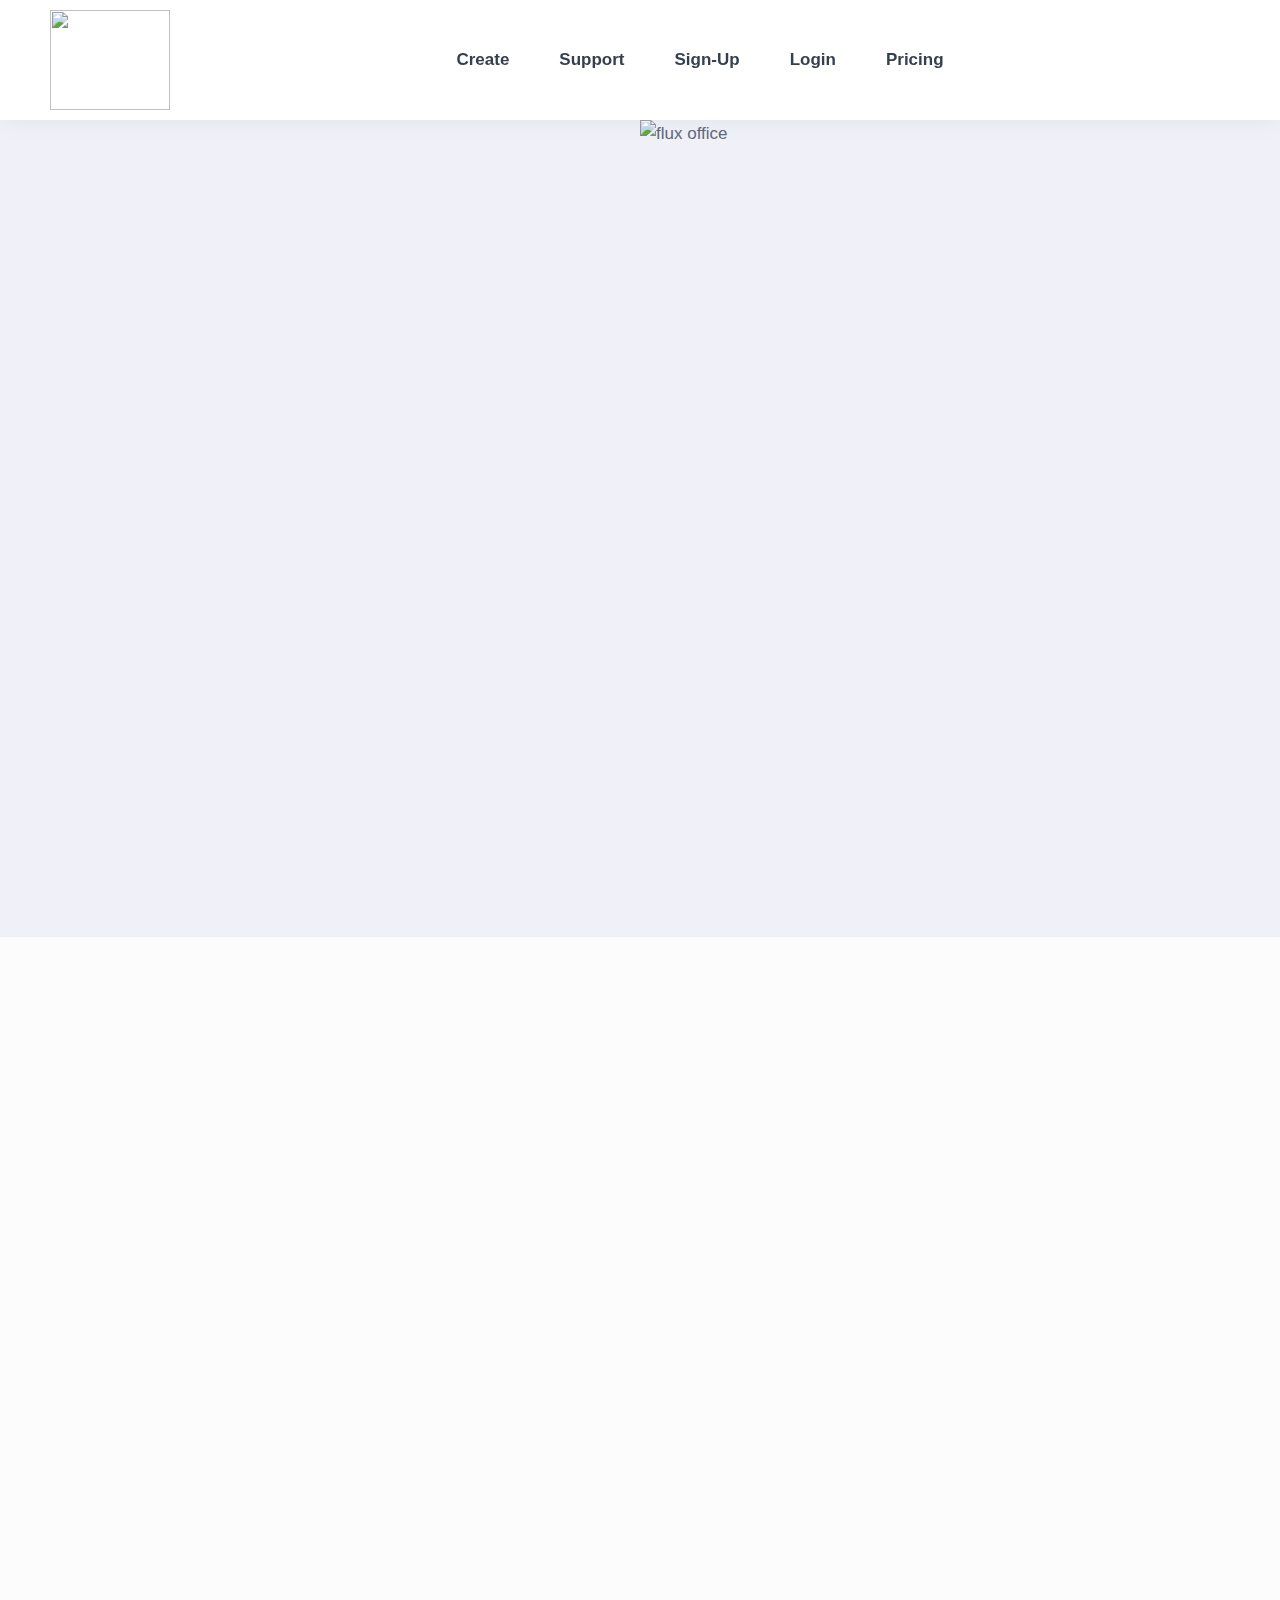
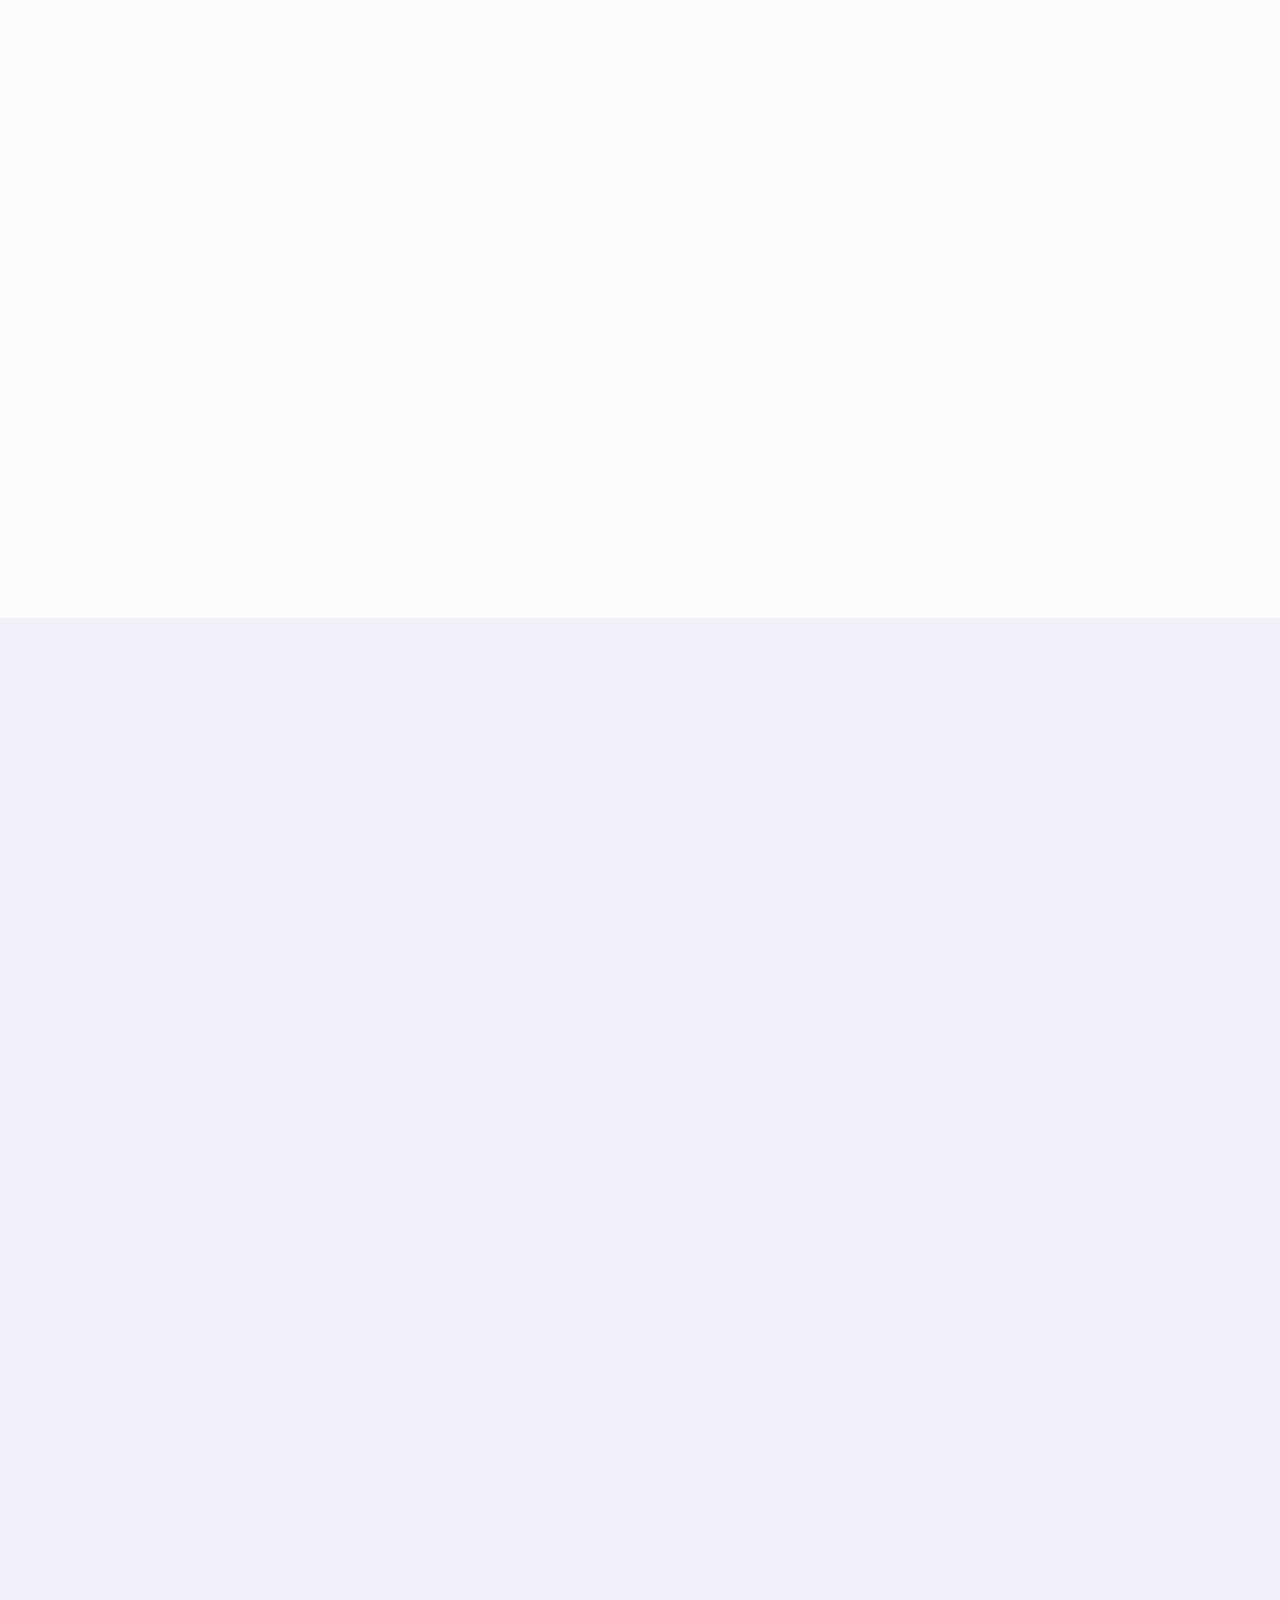
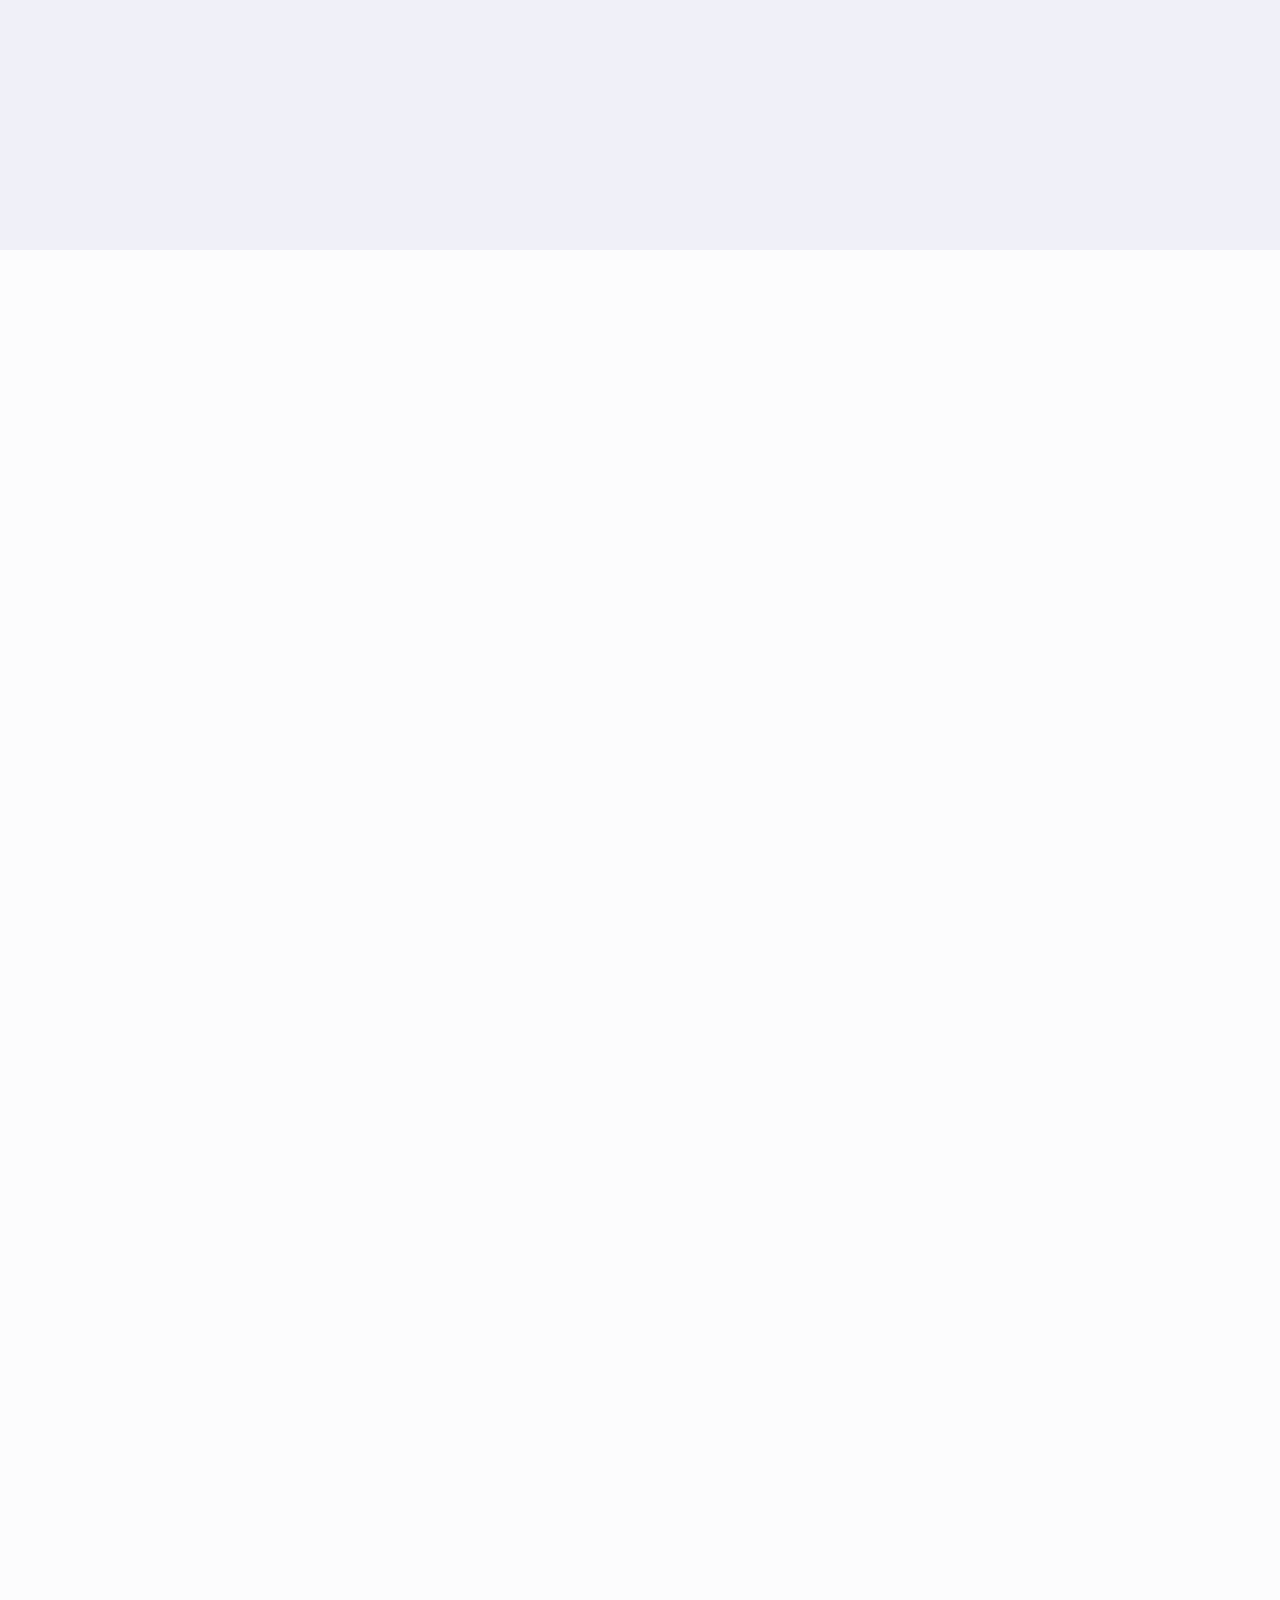
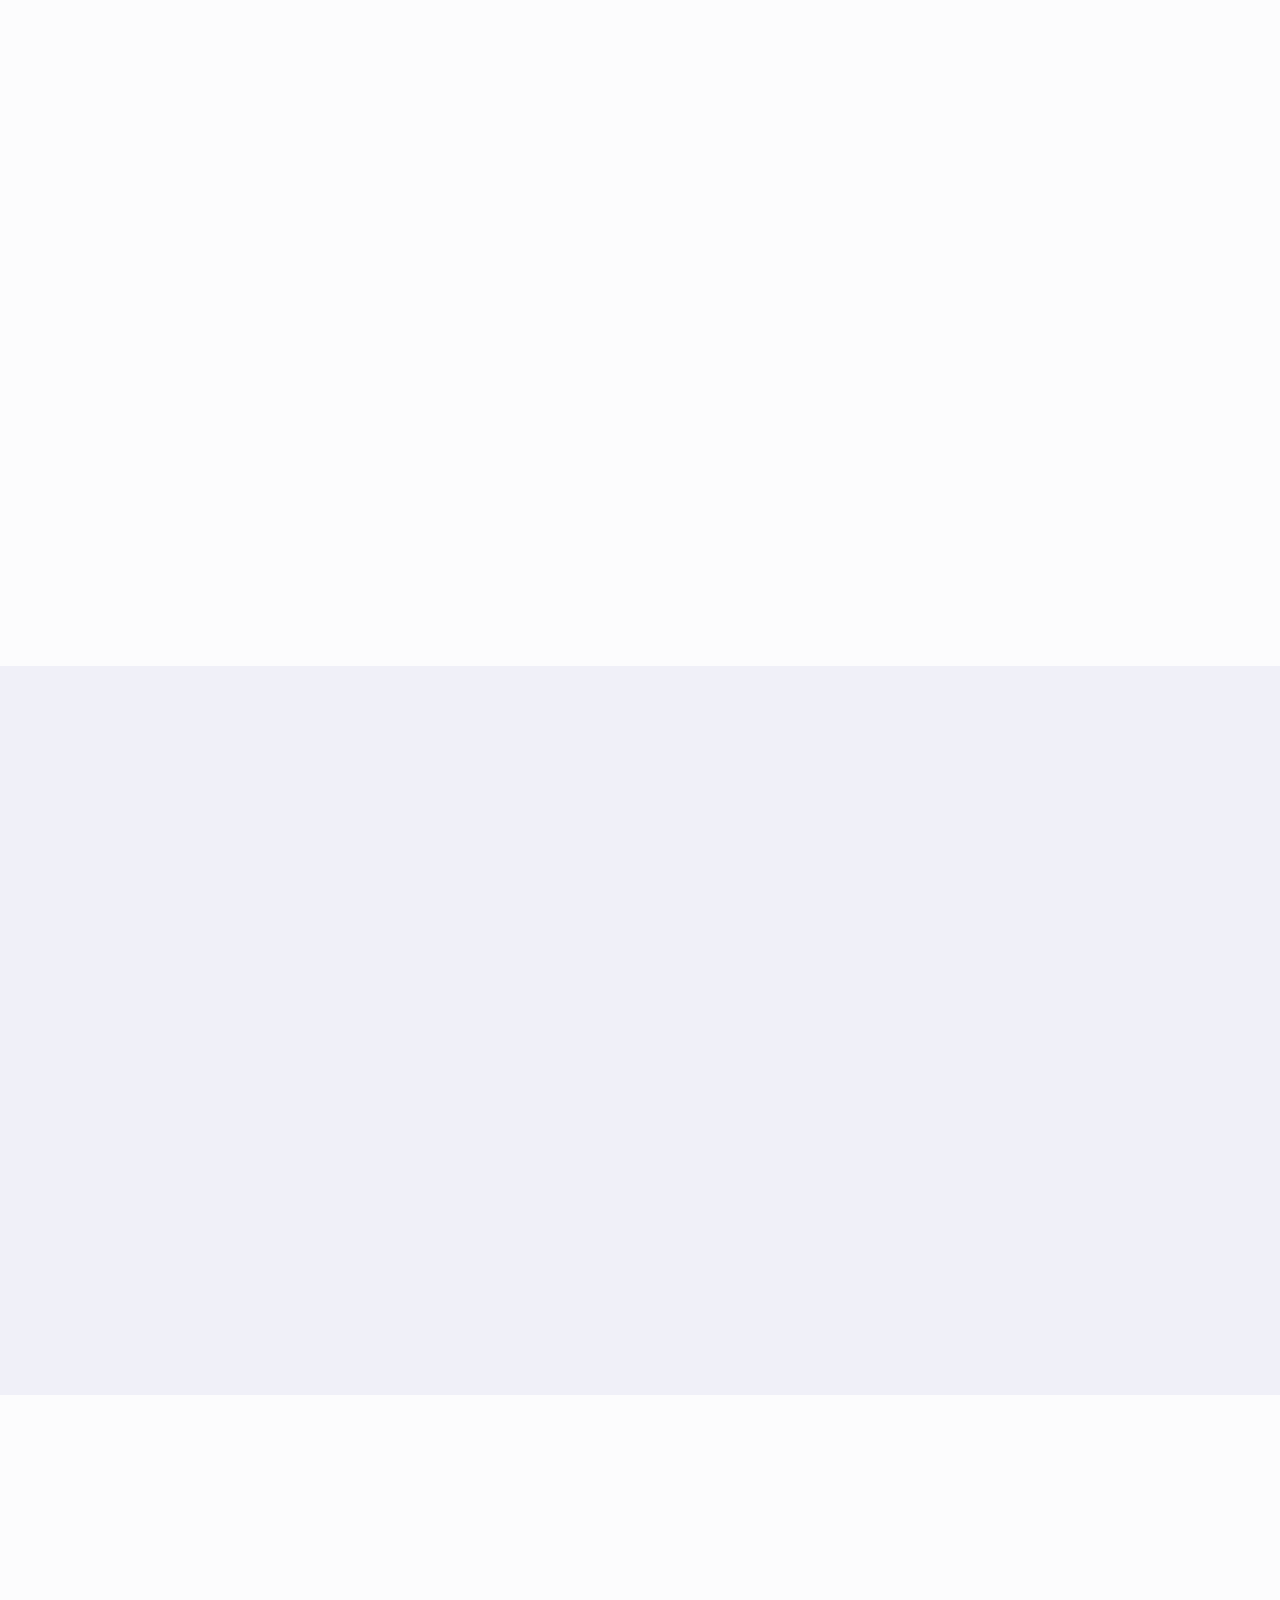
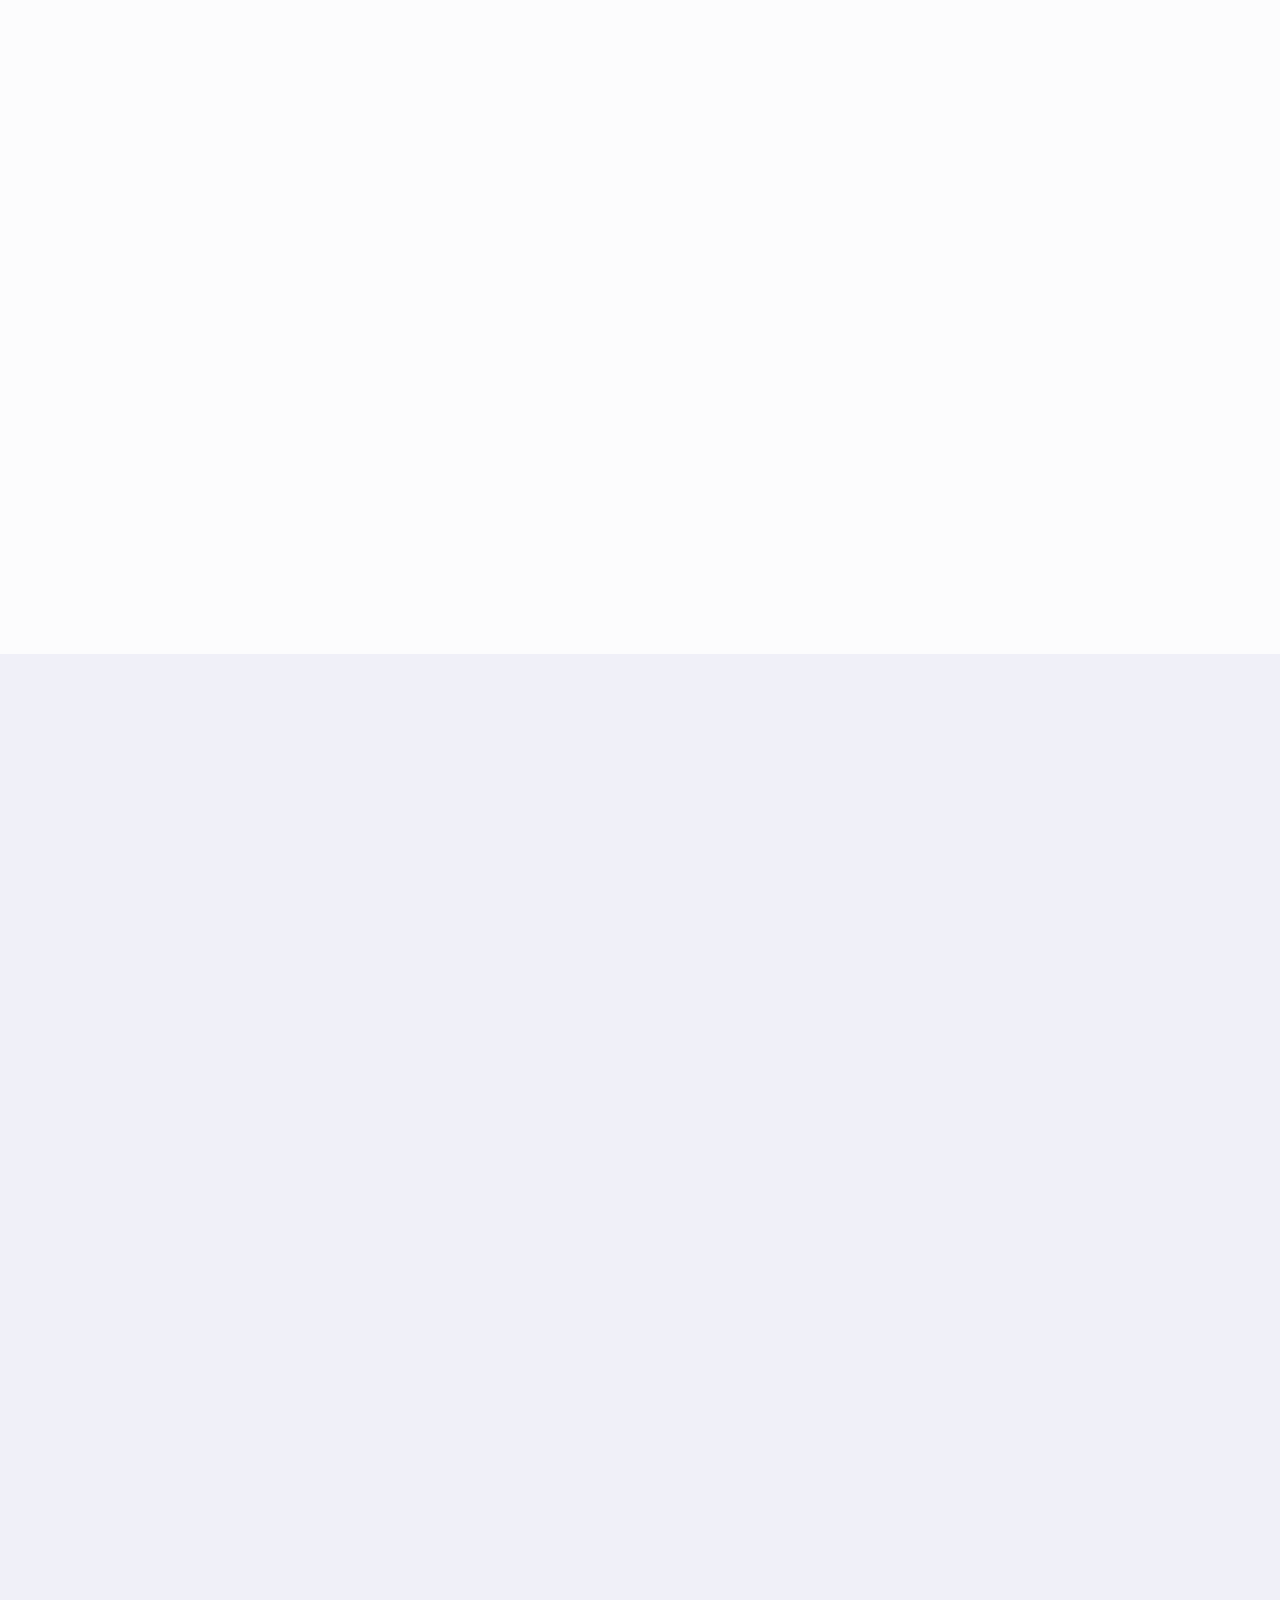
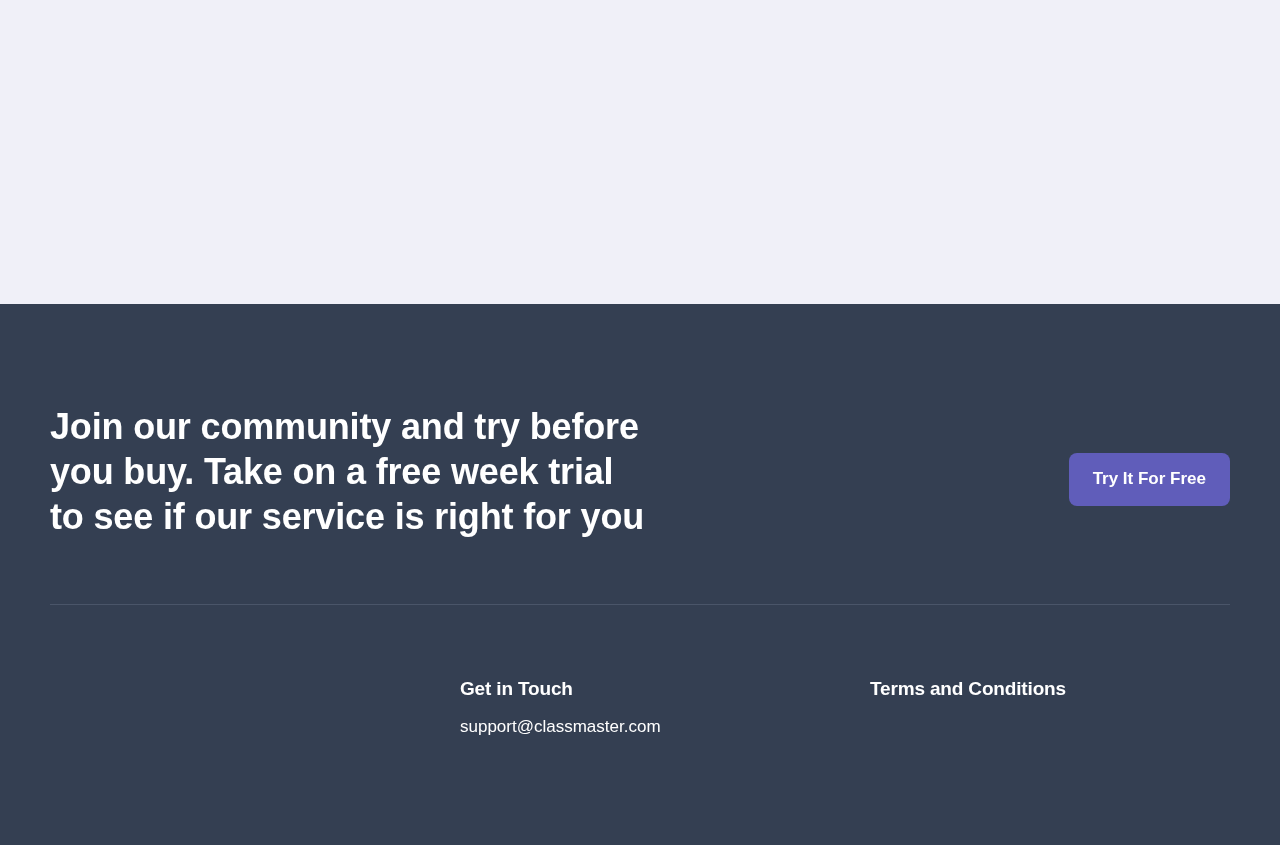
==== index.html @ 95a6fb5f "Add files via upload" ====
<!DOCTYPE html>
<!-- This site was created in Webflow. https://www.webflow.com --><!-- Last Published: Wed May 31 2023 15:14:22 GMT+0000 (Coordinated Universal Time) -->
<html data-wf-domain="class-master.webflow.io" data-wf-page="6475582b591b8cffd516012f"
    data-wf-site="6475582b591b8cffd51600dc">

<head>
    <meta charset="utf-8" />
    <title>Class Master </title>
    <meta content="width=device-width, initial-scale=1" name="viewport" />
    <meta content="Webflow" name="generator" />
    <link href="./style.css"
        rel="stylesheet" type="text/css" />
    <link href="https://fonts.googleapis.com" rel="preconnect" />
    <link href="https://fonts.gstatic.com" rel="preconnect" crossorigin="anonymous" />
    <script src="https://ajax.googleapis.com/ajax/libs/webfont/1.6.26/webfont.js" type="text/javascript"></script>
    <script
        type="text/javascript">WebFont.load({ google: { families: ["IBM Plex Serif:300,300italic,regular,italic,500,500italic,600,600italic,700,700italic"] } });</script>
    <script
        type="text/javascript">!function (o, c) { var n = c.documentElement, t = " w-mod-"; n.className += t + "js", ("ontouchstart" in o || o.DocumentTouch && c instanceof DocumentTouch) && (n.className += t + "touch") }(window, document);</script>
    <link href="class master logo.png"
        rel="shortcut icon" type="image/x-icon" />
    <link href="class master logo.png"
        rel="apple-touch-icon" />
    <style>
        body {
            -webkit-font-smoothing: antialiased;
            -moz-osx-font-smoothing: grayscale;
        }
    </style>
</head>

<body class="body">
    <div class="navbar wf-section">
        <div class="navbar-space"></div>
        <div data-animation="default" data-collapse="medium" data-duration="400" data-easing="ease-out"
            data-easing2="ease-out" role="banner" class="navbar-inner w-nav">
            <div class="container">
                <div class="navbar-wrapper">
                    <nav role="navigation" class="nav-menu-wrapper w-nav-menu">
                        <div class="nav-menu-flex"><a href="#" class="w-nav-brand"><img
                                    src="https://uploads-ssl.webflow.com/6475582b591b8cffd51600dc/64755b5f63db6e5b5fdc9179_Screenshot%202023-05-30%20101016.png"
                                    loading="lazy" width="120" height="100" alt="" /></a>
                            <ul role="list" class="nav-menu w-list-unstyled">
                                <li><a href="#Services" class="nav-link">Create</a></li>
                                <li><a href="#about" class="nav-link">Support</a></li>
                                <li><a href="signup.html" class="nav-link">Sign-Up</a></li>
                                <li><a href="login.html" class="nav-link">Login</a></li>
                                <li><a href="#pricing" class="nav-link">Pricing</a></li>
                            </ul>
                        </div>
                    </nav>
                </div>
            </div>
        </div>
        <div data-collapse="medium" data-animation="default" data-duration="400" data-easing="ease-out"
            data-easing2="ease-out" data-w-id="577246c2-be80-9a0d-4fe9-018c566815d9" role="banner"
            class="navbar-inner-mobile w-nav">
            <div class="container">
                <div class="navbar-wrapper-mobile"><a href="/" aria-current="page"
                        class="navbar-brand-mobile w-nav-brand w--current"><img
                            src="https://uploads-ssl.webflow.com/6475582b591b8cffd51600dc/64755b5f63db6e5b5fdc9179_Screenshot%202023-05-30%20101016.png"
                            loading="lazy" height="" width="119.5" alt="" class="logo" /></a>
                    <div data-w-id="577246c2-be80-9a0d-4fe9-018c566815de" class="menu-button w-nav-button">
                        <div class="burger">
                            <div class="burger-line cc-top"></div>
                            <div class="burger-line cc-middle"></div>
                            <div class="burger-line cc-bottom"></div>
                        </div>
                    </div>
                </div>
                <nav role="navigation" class="nav-menu-wrapper-mobile w-nav-menu">
                    <div class="nav-menu-flex-mobile">
                        <ul role="list" class="nav-menu w-list-unstyled">
                            <li><a href="#home" class="nav-link-mobile">Home</a></li>
                            <li><a href="#process" class="nav-link-mobile">Process</a></li>
                            <li><a href="#testimonials" class="nav-link-mobile">Testimonials</a></li>
                            <li><a href="#Services" class="nav-link-mobile">Services</a></li>
                            <li><a href="#Facts" class="nav-link-mobile">Facts</a></li>
                            <li><a href="#about" class="nav-link-mobile">About</a></li>
                            <li><a href="#pricing" class="nav-link-mobile">Pricing</a></li>
                        </ul>
                    </div>
                </nav>
            </div>
        </div>
        <div class="navbar-shadow"></div>
        <div class="navbar-space"></div>
    </div>
    <section id="home" class="section background-primary-soft wf-section">
        <div class="hero">
            <div class="hero-image-wrapper"><img
                    src="https://uploads-ssl.webflow.com/6475582b591b8cffd51600dc/6475582b591b8cffd5160180_hero.jpg"
                    loading="lazy" width="1000" sizes="(max-width: 991px) 100vw, 50vw"
                    srcset="https://uploads-ssl.webflow.com/6475582b591b8cffd51600dc/6475582b591b8cffd5160180_hero-p-500.jpg 500w, https://uploads-ssl.webflow.com/6475582b591b8cffd51600dc/6475582b591b8cffd5160180_hero-p-800.jpg 800w, https://uploads-ssl.webflow.com/6475582b591b8cffd51600dc/6475582b591b8cffd5160180_hero-p-1080.jpg 1080w, https://uploads-ssl.webflow.com/6475582b591b8cffd51600dc/6475582b591b8cffd5160180_hero-p-1600.jpg 1600w, https://uploads-ssl.webflow.com/6475582b591b8cffd51600dc/6475582b591b8cffd5160180_hero-p-2000.jpg 2000w, https://uploads-ssl.webflow.com/6475582b591b8cffd51600dc/6475582b591b8cffd5160180_hero.jpg 2000w"
                    alt="flux office" class="hero-image" /></div>
            <div class="container">
                <div class="hero-grid">
                    <div id="w-node-dc678c3f-8d8f-00ba-7466-144a35cd5f25-d516012f" class="hero-content">
                        <h1 data-w-id="5cd846b7-aae4-71b2-ca7a-70d8b7616be7"
                            style="-webkit-transform:translate3d(0, 20%, 0) scale3d(1, 1, 1) rotateX(0) rotateY(0) rotateZ(0) skew(0, 0);-moz-transform:translate3d(0, 20%, 0) scale3d(1, 1, 1) rotateX(0) rotateY(0) rotateZ(0) skew(0, 0);-ms-transform:translate3d(0, 20%, 0) scale3d(1, 1, 1) rotateX(0) rotateY(0) rotateZ(0) skew(0, 0);transform:translate3d(0, 20%, 0) scale3d(1, 1, 1) rotateX(0) rotateY(0) rotateZ(0) skew(0, 0);opacity:0"
                            class="display-1 margin-bottom-20">We bring <span
                                class="text-gradient text-emphasize">solutions</span> to make life easier for our
                            Educators.</h1>
                        <p data-w-id="aeeed16e-bfc0-1466-2017-39da55aff322"
                            style="-webkit-transform:translate3d(0, 20%, 0) scale3d(1, 1, 1) rotateX(0) rotateY(0) rotateZ(0) skew(0, 0);-moz-transform:translate3d(0, 20%, 0) scale3d(1, 1, 1) rotateX(0) rotateY(0) rotateZ(0) skew(0, 0);-ms-transform:translate3d(0, 20%, 0) scale3d(1, 1, 1) rotateX(0) rotateY(0) rotateZ(0) skew(0, 0);transform:translate3d(0, 20%, 0) scale3d(1, 1, 1) rotateX(0) rotateY(0) rotateZ(0) skew(0, 0);opacity:0"
                            class="paragraph-large">We have considered our solutions to support every stage of your
                            education career.</p>
                        <div data-w-id="9a004d67-26d4-a27d-f78c-0ec4169fc242"
                            style="-webkit-transform:translate3d(0, 20%, 0) scale3d(1, 1, 1) rotateX(0) rotateY(0) rotateZ(0) skew(0, 0);-moz-transform:translate3d(0, 20%, 0) scale3d(1, 1, 1) rotateX(0) rotateY(0) rotateZ(0) skew(0, 0);-ms-transform:translate3d(0, 20%, 0) scale3d(1, 1, 1) rotateX(0) rotateY(0) rotateZ(0) skew(0, 0);transform:translate3d(0, 20%, 0) scale3d(1, 1, 1) rotateX(0) rotateY(0) rotateZ(0) skew(0, 0);opacity:0">
                            <a href="#" class="button cc-large w-button">Get Started</a></div><img
                            src="https://uploads-ssl.webflow.com/6475582b591b8cffd51600dc/6475582b591b8cffd5160182_doodle2.svg"
                            loading="lazy" height="70" style="opacity:0"
                            data-w-id="62c94f9a-5b09-7cb4-88d8-b76cbdfdc2cc" alt="" class="doodle-arrow" /><img
                            src="https://uploads-ssl.webflow.com/6475582b591b8cffd51600dc/6475582b591b8cffd5160181_doodle1.svg"
                            loading="lazy" height="45" style="opacity:0"
                            data-w-id="c1f648b3-2bae-f1cd-1a4e-1cfa0c938230" alt="" class="doodle-shine" />
                    </div>
                </div>
            </div>
        </div>
    </section>
    <section id="process" class="section background-light wf-section">
        <div class="container">
            <div class="reasons">
                <div class="headline-reasons">
                    <h3 data-w-id="dcff6d7c-9a88-842e-cff4-8eadd2d13368"
                        style="-webkit-transform:translate3d(0, 20%, 0) scale3d(1, 1, 1) rotateX(0) rotateY(0) rotateZ(0) skew(0, 0);-moz-transform:translate3d(0, 20%, 0) scale3d(1, 1, 1) rotateX(0) rotateY(0) rotateZ(0) skew(0, 0);-ms-transform:translate3d(0, 20%, 0) scale3d(1, 1, 1) rotateX(0) rotateY(0) rotateZ(0) skew(0, 0);transform:translate3d(0, 20%, 0) scale3d(1, 1, 1) rotateX(0) rotateY(0) rotateZ(0) skew(0, 0);opacity:0"
                        class="label text-secondary">Why Choose Us?</h3>
                    <h2 data-w-id="8a5cd9a5-27e3-6133-dcf7-1c166a60f511"
                        style="-webkit-transform:translate3d(0, 20%, 0) scale3d(1, 1, 1) rotateX(0) rotateY(0) rotateZ(0) skew(0, 0);-moz-transform:translate3d(0, 20%, 0) scale3d(1, 1, 1) rotateX(0) rotateY(0) rotateZ(0) skew(0, 0);-ms-transform:translate3d(0, 20%, 0) scale3d(1, 1, 1) rotateX(0) rotateY(0) rotateZ(0) skew(0, 0);transform:translate3d(0, 20%, 0) scale3d(1, 1, 1) rotateX(0) rotateY(0) rotateZ(0) skew(0, 0);opacity:0"
                        class="display-2">Here are a few <span class="text-gradient text-emphasize">reasons</span> why
                        our customers choose Class Master.</h2>
                </div>
                <div data-w-id="7ddfe38d-e9d5-0a7a-c508-ae4044a55f76"
                    style="-webkit-transform:translate3d(0, 20%, 0) scale3d(1, 1, 1) rotateX(0) rotateY(0) rotateZ(0) skew(0, 0);-moz-transform:translate3d(0, 20%, 0) scale3d(1, 1, 1) rotateX(0) rotateY(0) rotateZ(0) skew(0, 0);-ms-transform:translate3d(0, 20%, 0) scale3d(1, 1, 1) rotateX(0) rotateY(0) rotateZ(0) skew(0, 0);transform:translate3d(0, 20%, 0) scale3d(1, 1, 1) rotateX(0) rotateY(0) rotateZ(0) skew(0, 0);opacity:0"
                    data-current="Tab 1" data-easing="ease" data-duration-in="300" data-duration-out="100"
                    class="w-tabs">
                    <div class="tabs-menu w-tab-menu"><a data-w-tab="Tab 1"
                            class="tab card w-inline-block w-tab-link w--current">
                            <div class="step text-gradient">01</div>
                            <div class="tab-inner">
                                <h3>Stream-line Lesson Planning</h3>
                                <div class="body-color">Save valuable time with Procedurally generated lesson plans
                                    tailored to your curriculum and class needs</div>
                            </div>
                        </a><a data-w-tab="Tab 2" class="tab card w-inline-block w-tab-link">
                            <div class="step text-gradient">02</div>
                            <div class="tab-inner">
                                <h3>Enhance Student Engagement</h3>
                                <div class="body-color">Deliver engaging and personalised learning materials, from
                                    PowerPoints to practice tests in under 5 minutes</div>
                            </div>
                        </a><a data-w-tab="Tab 3" class="tab card w-inline-block w-tab-link">
                            <div class="step text-gradient">03</div>
                            <div class="tab-inner">
                                <h3>Boost Student Scores</h3>
                                <div class="body-color">Use AI-tailored materials to enhance understanding and improve
                                    student performance.</div>
                            </div>
                        </a></div>
                    <div class="tabs-content w-tab-content">
                        <div data-w-tab="Tab 1" class="w-tab-pane w--tab-active">
                            <div class="tab-pane-grid">
                                <div id="w-node-_33d5ff0a-a9ee-1551-3986-b35178efb1e7-d516012f"><img
                                        sizes="(max-width: 479px) 91vw, (max-width: 991px) 87vw, 43vw"
                                        srcset="https://uploads-ssl.webflow.com/6475582b591b8cffd51600dc/6475582b591b8cffd5160183_tab1-p-500.jpg 500w, https://uploads-ssl.webflow.com/6475582b591b8cffd51600dc/6475582b591b8cffd5160183_tab1-p-800.jpg 800w, https://uploads-ssl.webflow.com/6475582b591b8cffd51600dc/6475582b591b8cffd5160183_tab1-p-1080.jpg 1080w, https://uploads-ssl.webflow.com/6475582b591b8cffd51600dc/6475582b591b8cffd5160183_tab1.jpg 1220w"
                                        src="https://uploads-ssl.webflow.com/6475582b591b8cffd51600dc/6475582b591b8cffd5160183_tab1.jpg"
                                        loading="lazy" alt="flux office" class="rounded shadow" /></div>
                                <div id="w-node-b791cf82-82b9-7055-7e04-4f63f43e2f91-d516012f">
                                    <h2>Save Your Valuable Time</h2>
                                    <p>Introducing our revolutionary educational tool designed to transform the way you
                                        teach. Our service leverages advanced AI technology to generate personalised
                                        lesson plans, engaging PowerPoints, effective practice tests, and so much more
                                        all tailored to your curriculum and class needs. With our tool, you&#x27;ll save
                                        valuable time on lesson planning and deliver materials that truly resonate with
                                        your students. The result? </p>
                                    <div class="bullet-list margin-bottom-30">
                                        <div class="bullet-list-item">
                                            <div class="bullet">
                                                <div class="unicon"></div>
                                            </div>
                                            <div>Reduced Workload.</div>
                                        </div>
                                        <div class="bullet-list-item">
                                            <div class="bullet">
                                                <div class="unicon"></div>
                                            </div>
                                            <div>Consistent High Quality.</div>
                                        </div>
                                        <div class="bullet-list-item">
                                            <div class="bullet">
                                                <div class="unicon"></div>
                                            </div>
                                            <div>Continuous Class Improvement.</div>
                                        </div>
                                    </div><a href="#" class="button w-button">Learn More</a>
                                </div>
                            </div>
                        </div>
                        <div data-w-tab="Tab 2" class="w-tab-pane">
                            <div class="tab-pane-grid">
                                <div id="w-node-b8bc016a-487b-09be-d595-e5e9ca4a85d9-d516012f">
                                    <h2>Data Analysis</h2>
                                    <p>Etiam porta sem malesuada magna mollis euismod. Donec ullamcorper nulla non metus
                                        auctor fringilla. Morbi leo risus, porta ac consectetur ac, vestibulum at eros.
                                        Fusce dapibus, tellus ac cursus commodo, tortor mauris condimentum nibh, ut
                                        fermentum massa justo sit amet risus.</p>
                                    <div class="bullet-list margin-bottom-30">
                                        <div class="bullet-list-item">
                                            <div class="bullet">
                                                <div class="unicon"></div>
                                            </div>
                                            <div>Aenean eu leo quam. Pellentesque ornare.</div>
                                        </div>
                                        <div class="bullet-list-item">
                                            <div class="bullet">
                                                <div class="unicon"></div>
                                            </div>
                                            <div>Nullam quis risus eget urna mollis ornare.</div>
                                        </div>
                                        <div class="bullet-list-item">
                                            <div class="bullet">
                                                <div class="unicon"></div>
                                            </div>
                                            <div>Donec id elit non mi porta gravida at eget.</div>
                                        </div>
                                    </div><a href="#" class="button w-button">Learn More</a>
                                </div>
                                <div id="w-node-b8bc016a-487b-09be-d595-e5e9ca4a85d7-d516012f"><img
                                        sizes="(max-width: 479px) 91vw, (max-width: 991px) 87vw, 43vw"
                                        srcset="https://uploads-ssl.webflow.com/6475582b591b8cffd51600dc/6475582b591b8cffd5160184_tab2-p-500.jpg 500w, https://uploads-ssl.webflow.com/6475582b591b8cffd51600dc/6475582b591b8cffd5160184_tab2-p-800.jpg 800w, https://uploads-ssl.webflow.com/6475582b591b8cffd51600dc/6475582b591b8cffd5160184_tab2.jpg 1220w"
                                        src="https://uploads-ssl.webflow.com/6475582b591b8cffd51600dc/6475582b591b8cffd5160184_tab2.jpg"
                                        loading="lazy" alt="flux office" class="rounded shadow" /></div>
                            </div>
                        </div>
                        <div data-w-tab="Tab 3" class="w-tab-pane">
                            <div class="tab-pane-grid">
                                <div id="w-node-_5010c074-a178-9e7c-8e5c-b0a0587d1c4b-d516012f"><img
                                        sizes="(max-width: 479px) 91vw, (max-width: 991px) 87vw, 43vw"
                                        srcset="https://uploads-ssl.webflow.com/6475582b591b8cffd51600dc/6475582b591b8cffd5160185_tab3-p-500.jpg 500w, https://uploads-ssl.webflow.com/6475582b591b8cffd51600dc/6475582b591b8cffd5160185_tab3-p-800.jpg 800w, https://uploads-ssl.webflow.com/6475582b591b8cffd51600dc/6475582b591b8cffd5160185_tab3-p-1080.jpg 1080w, https://uploads-ssl.webflow.com/6475582b591b8cffd51600dc/6475582b591b8cffd5160185_tab3.jpg 1220w"
                                        src="https://uploads-ssl.webflow.com/6475582b591b8cffd51600dc/6475582b591b8cffd5160185_tab3.jpg"
                                        loading="lazy" alt="flux office" class="rounded shadow" /></div>
                                <div id="w-node-_5010c074-a178-9e7c-8e5c-b0a0587d1c4d-d516012f">
                                    <h2>Finalize Product</h2>
                                    <p>Etiam porta sem malesuada magna mollis euismod. Donec ullamcorper nulla non metus
                                        auctor fringilla. Morbi leo risus, porta ac consectetur ac, vestibulum at eros.
                                        Fusce dapibus, tellus ac cursus commodo, tortor mauris condimentum nibh, ut
                                        fermentum massa justo sit amet risus.</p>
                                    <div class="bullet-list margin-bottom-30">
                                        <div class="bullet-list-item">
                                            <div class="bullet">
                                                <div class="unicon"></div>
                                            </div>
                                            <div>Aenean eu leo quam. Pellentesque ornare.</div>
                                        </div>
                                        <div class="bullet-list-item">
                                            <div class="bullet">
                                                <div class="unicon"></div>
                                            </div>
                                            <div>Nullam quis risus eget urna mollis ornare.</div>
                                        </div>
                                        <div class="bullet-list-item">
                                            <div class="bullet">
                                                <div class="unicon"></div>
                                            </div>
                                            <div>Donec id elit non mi porta gravida at eget.</div>
                                        </div>
                                    </div><a href="#" class="button w-button">Learn More</a>
                                </div>
                            </div>
                        </div>
                    </div>
                </div>
            </div>
        </div>
    </section>
    <section id="testimonials" class="section background-primary-soft wf-section">
        <div class="container">
            <div class="customers">
                <div class="headline-customers">
                    <h3 data-w-id="971a137f-2642-0239-f208-2e250dc3c80a"
                        style="-webkit-transform:translate3d(0, 20%, 0) scale3d(1, 1, 1) rotateX(0) rotateY(0) rotateZ(0) skew(0, 0);-moz-transform:translate3d(0, 20%, 0) scale3d(1, 1, 1) rotateX(0) rotateY(0) rotateZ(0) skew(0, 0);-ms-transform:translate3d(0, 20%, 0) scale3d(1, 1, 1) rotateX(0) rotateY(0) rotateZ(0) skew(0, 0);transform:translate3d(0, 20%, 0) scale3d(1, 1, 1) rotateX(0) rotateY(0) rotateZ(0) skew(0, 0);opacity:0"
                        class="label text-secondary">Happy Customers</h3>
                    <h1 data-w-id="971a137f-2642-0239-f208-2e250dc3c80c"
                        style="-webkit-transform:translate3d(0, 20%, 0) scale3d(1, 1, 1) rotateX(0) rotateY(0) rotateZ(0) skew(0, 0);-moz-transform:translate3d(0, 20%, 0) scale3d(1, 1, 1) rotateX(0) rotateY(0) rotateZ(0) skew(0, 0);-ms-transform:translate3d(0, 20%, 0) scale3d(1, 1, 1) rotateX(0) rotateY(0) rotateZ(0) skew(0, 0);transform:translate3d(0, 20%, 0) scale3d(1, 1, 1) rotateX(0) rotateY(0) rotateZ(0) skew(0, 0);opacity:0"
                        class="display-2">See what our customers are saying</h1>
                </div>
                <div data-w-id="a27028a0-f8c9-9e63-7e40-58c468b5ae81"
                    style="-webkit-transform:translate3d(0, 20%, 0) scale3d(1, 1, 1) rotateX(0) rotateY(0) rotateZ(0) skew(0, 0);-moz-transform:translate3d(0, 20%, 0) scale3d(1, 1, 1) rotateX(0) rotateY(0) rotateZ(0) skew(0, 0);-ms-transform:translate3d(0, 20%, 0) scale3d(1, 1, 1) rotateX(0) rotateY(0) rotateZ(0) skew(0, 0);transform:translate3d(0, 20%, 0) scale3d(1, 1, 1) rotateX(0) rotateY(0) rotateZ(0) skew(0, 0);opacity:0"
                    class="testimonials">
                    <div class="testimonial">
                        <div class="card shadow">
                            <div class="rating">
                                <div class="material-icon">star_rate</div>
                                <div class="material-icon">star_rate</div>
                                <div class="material-icon">star_rate</div>
                                <div class="material-icon">star_rate</div>
                                <div class="material-icon">star_rate</div>
                            </div>
                            <div class="block-quote-with-icon"><img
                                    src="https://uploads-ssl.webflow.com/62d951159368d38cb474402c/62da8659cd3feab1526bacb4_quote-icon.svg"
                                    loading="lazy" alt="" class="quote-icon" />
                                <blockquote>&quot;Using this service has transformed my teaching. It saves me time on
                                    lesson planning, delivers high-quality materials, and has noticeably improved my
                                    students&#x27; scores. A must-have tool for any educator!&quot;</blockquote>
                            </div>
                            <div class="testimonial-card-footer"><img
                                    src="https://uploads-ssl.webflow.com/6475582b591b8cffd51600dc/6475582b591b8cffd5160189_te1.jpg"
                                    loading="lazy" width="100" alt="flux" class="avatar" />
                                <div>
                                    <h5 class="margin-bottom-none">Coriss Ambady</h5>
                                    <div>High School Humanities Teacher</div>
                                </div>
                            </div>
                        </div>
                    </div>
                    <div class="testimonial">
                        <div class="card shadow">
                            <div class="rating">
                                <div class="material-icon">star_rate</div>
                                <div class="material-icon">star_rate</div>
                                <div class="material-icon">star_rate</div>
                                <div class="material-icon">star_rate</div>
                                <div class="material-icon">star_rate</div>
                            </div>
                            <div class="block-quote-with-icon"><img
                                    src="https://uploads-ssl.webflow.com/62d951159368d38cb474402c/62da8659cd3feab1526bacb4_quote-icon.svg"
                                    loading="lazy" alt="" class="quote-icon" />
                                <blockquote>&quot;This service is a gem! It crafts engaging lessons that my primary
                                    students love. It&#x27;s saved me hours in planning and has truly enhanced their
                                    learning. A fantastic tool for any primary teacher&quot;</blockquote>
                            </div>
                            <div class="testimonial-card-footer"><img
                                    src="https://uploads-ssl.webflow.com/6475582b591b8cffd51600dc/6475582b591b8cffd5160188_te4.jpg"
                                    loading="lazy" width="100" alt="flux" class="avatar" />
                                <div>
                                    <h5 class="margin-bottom-none">Georgia Bloom</h5>
                                    <div>Primary School Teacher</div>
                                </div>
                            </div>
                        </div>
                    </div>
                    <div class="testimonial">
                        <div class="card shadow">
                            <div class="rating">
                                <div class="material-icon">star_rate</div>
                                <div class="material-icon">star_rate</div>
                                <div class="material-icon">star_rate</div>
                                <div class="material-icon">star_rate</div>
                                <div class="material-icon">star_rate</div>
                            </div>
                            <div class="block-quote-with-icon"><img
                                    src="https://uploads-ssl.webflow.com/62d951159368d38cb474402c/62da8659cd3feab1526bacb4_quote-icon.svg"
                                    loading="lazy" alt="" class="quote-icon" />
                                <blockquote>&quot;This service is a lifesaver! It creates engaging science lessons and
                                    practice tests, saving me time and boosting my students&#x27; performance. It&#x27;s
                                    a game-changer for science education!&quot;</blockquote>
                            </div>
                            <div class="testimonial-card-footer"><img
                                    src="https://uploads-ssl.webflow.com/6475582b591b8cffd51600dc/6475582b591b8cffd516018b_te2.jpg"
                                    loading="lazy" width="100" alt="flux" class="avatar" />
                                <div>
                                    <h5 class="margin-bottom-none">Cory Zamora</h5>
                                    <div>Science Teacher</div>
                                </div>
                            </div>
                        </div>
                    </div>
                    <div class="testimonial">
                        <div class="card shadow">
                            <div class="rating">
                                <div class="material-icon">star_rate</div>
                                <div class="material-icon">star_rate</div>
                                <div class="material-icon">star_rate</div>
                                <div class="material-icon">star_rate</div>
                                <div class="material-icon">star_rate</div>
                            </div>
                            <div class="block-quote-with-icon"><img
                                    src="https://uploads-ssl.webflow.com/62d951159368d38cb474402c/62da8659cd3feab1526bacb4_quote-icon.svg"
                                    loading="lazy" alt="" class="quote-icon" />
                                <blockquote>&quot;As an assistant principal, I&#x27;ve seen this service transform
                                    teaching in our school. It saves our teachers time, delivers consistent quality
                                    across all classes, and most importantly, our students&#x27; performance has
                                    improved. It&#x27;s an invaluable tool for modern education&quot;</blockquote>
                            </div>
                            <div class="testimonial-card-footer"><img
                                    src="https://uploads-ssl.webflow.com/6475582b591b8cffd51600dc/6475582b591b8cffd516018a_te6.jpg"
                                    loading="lazy" width="100" alt="flux" class="avatar" />
                                <div>
                                    <h5 class="margin-bottom-none">Jackie Sanders</h5>
                                    <div>Assistant Principal</div>
                                </div>
                            </div>
                        </div>
                    </div>
                    <div class="testimonial">
                        <div class="card shadow">
                            <div class="rating">
                                <div class="material-icon">star_rate</div>
                                <div class="material-icon">star_rate</div>
                                <div class="material-icon">star_rate</div>
                                <div class="material-icon">star_rate</div>
                                <div class="material-icon">star_rate</div>
                            </div>
                            <div class="block-quote-with-icon"><img
                                    src="https://uploads-ssl.webflow.com/62d951159368d38cb474402c/62da8659cd3feab1526bacb4_quote-icon.svg"
                                    loading="lazy" alt="" class="quote-icon" />
                                <blockquote>&quot;This tool is revolutionary! It&#x27;s streamlined my course
                                    preparation, delivering tailored content that resonates with my university students.
                                    Their engagement and performance have significantly improved. Highly
                                    recommended&quot;</blockquote>
                            </div>
                            <div class="testimonial-card-footer"><img
                                    src="https://uploads-ssl.webflow.com/6475582b591b8cffd51600dc/6475582b591b8cffd516018c_te3.jpg"
                                    loading="lazy" width="100" alt="flux" class="avatar" />
                                <div>
                                    <h5 class="margin-bottom-none">Nikolas Brooten</h5>
                                    <div>University Lecturer</div>
                                </div>
                            </div>
                        </div>
                    </div>
                    <div class="testimonial">
                        <div class="card shadow">
                            <div class="rating">
                                <div class="material-icon">star_rate</div>
                                <div class="material-icon">star_rate</div>
                                <div class="material-icon">star_rate</div>
                                <div class="material-icon">star_rate</div>
                                <div class="material-icon">star_rate</div>
                            </div>
                            <div class="block-quote-with-icon"><img
                                    src="https://uploads-ssl.webflow.com/62d951159368d38cb474402c/62da8659cd3feab1526bacb4_quote-icon.svg"
                                    loading="lazy" alt="" class="quote-icon" />
                                <blockquote>&quot;As an English teacher, this service has been a revelation. It creates
                                    engaging lesson plans and practice tests, saving me hours of preparation time. My
                                    students&#x27; engagement and scores have noticeably improved&quot;</blockquote>
                            </div>
                            <div class="testimonial-card-footer"><img
                                    src="https://uploads-ssl.webflow.com/6475582b591b8cffd51600dc/6475582b591b8cffd5160187_te5.jpg"
                                    loading="lazy" width="100" alt="flux" class="avatar" />
                                <div>
                                    <h5 class="margin-bottom-none">Laura Widerski</h5>
                                    <div>English Teacher</div>
                                </div>
                            </div>
                        </div>
                    </div>
                </div>
            </div>
        </div>
    </section>
    <section id="Services" class="section background-light wf-section">
        <div class="container">
            <div class="services-grid">
                <div id="w-node-_72b8af2d-5524-9ad8-95e6-936ff7033a26-d516012f"
                    data-w-id="72b8af2d-5524-9ad8-95e6-936ff7033a26"
                    style="-webkit-transform:translate3d(0, 20%, 0) scale3d(1, 1, 1) rotateX(0) rotateY(0) rotateZ(0) skew(0, 0);-moz-transform:translate3d(0, 20%, 0) scale3d(1, 1, 1) rotateX(0) rotateY(0) rotateZ(0) skew(0, 0);-ms-transform:translate3d(0, 20%, 0) scale3d(1, 1, 1) rotateX(0) rotateY(0) rotateZ(0) skew(0, 0);transform:translate3d(0, 20%, 0) scale3d(1, 1, 1) rotateX(0) rotateY(0) rotateZ(0) skew(0, 0);opacity:0"
                    class="sticky">
                    <h3 class="label text-secondary">What We Do?</h3>
                    <h2 class="display-2 margin-bottom-25">The service we offer is <span
                            class="text-gradient text-emphasize">specifically</span> designed to meet the needs of
                        Education</h2>
                    <p class="margin-bottom-35">You select your curriculum, your year group, your subject and in minutes
                        you will have work completed that will usually take hours. Furthermore you can select the book
                        being used in class as well as enter the class average, students average, and topics that need
                        improvement to provide tailored and effective outcomes</p><a href="#"
                        class="button w-button">More Details</a>
                </div>
                <div id="w-node-e936af14-d0d6-3191-8d17-d905eda72cd8-d516012f">
                    <div data-w-id="641cfefa-7182-64ff-3705-2d699c4b2b9b"
                        style="-webkit-transform:translate3d(0, 20%, 0) scale3d(1, 1, 1) rotateX(0) rotateY(0) rotateZ(0) skew(0, 0);-moz-transform:translate3d(0, 20%, 0) scale3d(1, 1, 1) rotateX(0) rotateY(0) rotateZ(0) skew(0, 0);-ms-transform:translate3d(0, 20%, 0) scale3d(1, 1, 1) rotateX(0) rotateY(0) rotateZ(0) skew(0, 0);transform:translate3d(0, 20%, 0) scale3d(1, 1, 1) rotateX(0) rotateY(0) rotateZ(0) skew(0, 0);opacity:0"
                        class="service margin-bottom-30">
                        <div class="card shadow">
                            <div class="card-inner">
                                <div class="service-icon"><img
                                        src="https://uploads-ssl.webflow.com/6475582b591b8cffd51600dc/6475582b591b8cffd5160190_s1.png"
                                        loading="lazy" width="219" alt="" /></div>
                                <div>
                                    <h3>Generate PowerPoints Instantly!</h3>
                                    <div>With our service, generating PowerPoints is as simple as inputting your lesson
                                        topic. The AI instantly crafts a comprehensive and engaging PowerPoint
                                        presentation tailored to your curriculum, ready for use in your next class.
                                    </div>
                                </div>
                            </div>
                        </div>
                    </div>
                    <div data-w-id="8991cefe-5d36-f57d-5ce8-6dfa76d9da83"
                        style="-webkit-transform:translate3d(0, 20%, 0) scale3d(1, 1, 1) rotateX(0) rotateY(0) rotateZ(0) skew(0, 0);-moz-transform:translate3d(0, 20%, 0) scale3d(1, 1, 1) rotateX(0) rotateY(0) rotateZ(0) skew(0, 0);-ms-transform:translate3d(0, 20%, 0) scale3d(1, 1, 1) rotateX(0) rotateY(0) rotateZ(0) skew(0, 0);transform:translate3d(0, 20%, 0) scale3d(1, 1, 1) rotateX(0) rotateY(0) rotateZ(0) skew(0, 0);opacity:0"
                        class="service margin-bottom-30">
                        <div class="card shadow">
                            <div class="card-inner">
                                <div class="service-icon"><img
                                        src="https://uploads-ssl.webflow.com/6475582b591b8cffd51600dc/6475582b591b8cffd516018e_s2.png"
                                        loading="lazy" width="219" alt="" /></div>
                                <div>
                                    <h3>Craft Detailed Study Guides For Students Or Classes With A Few Clicks!</h3>
                                    <div>Simply input your lesson or course details, and our service will swiftly craft
                                        detailed study guides tailored to your students or classes, making study
                                        preparation a breeze.</div>
                                </div>
                            </div>
                        </div>
                    </div>
                    <div data-w-id="65f9dac9-4661-6ccf-aa88-29148973dd6e"
                        style="-webkit-transform:translate3d(0, 20%, 0) scale3d(1, 1, 1) rotateX(0) rotateY(0) rotateZ(0) skew(0, 0);-moz-transform:translate3d(0, 20%, 0) scale3d(1, 1, 1) rotateX(0) rotateY(0) rotateZ(0) skew(0, 0);-ms-transform:translate3d(0, 20%, 0) scale3d(1, 1, 1) rotateX(0) rotateY(0) rotateZ(0) skew(0, 0);transform:translate3d(0, 20%, 0) scale3d(1, 1, 1) rotateX(0) rotateY(0) rotateZ(0) skew(0, 0);opacity:0"
                        class="service margin-bottom-30">
                        <div class="card shadow">
                            <div class="card-inner">
                                <div class="service-icon"><img
                                        src="https://uploads-ssl.webflow.com/6475582b591b8cffd51600dc/6475582b591b8cffd5160191_s3.png"
                                        loading="lazy" width="219" alt="" /></div>
                                <div>
                                    <h3>Produce Personalised Practice Tests Effortlessly!</h3>
                                    <div>&quot;Enter your subject, topic, books being used and our service will
                                        effortlessly produce personalized practice tests, providing your students with
                                        targeted revision materials to enhance their learning.</div>
                                </div>
                            </div>
                        </div>
                    </div>
                    <div data-w-id="78430339-f9c1-5a27-3e42-348ad6a290d8"
                        style="-webkit-transform:translate3d(0, 20%, 0) scale3d(1, 1, 1) rotateX(0) rotateY(0) rotateZ(0) skew(0, 0);-moz-transform:translate3d(0, 20%, 0) scale3d(1, 1, 1) rotateX(0) rotateY(0) rotateZ(0) skew(0, 0);-ms-transform:translate3d(0, 20%, 0) scale3d(1, 1, 1) rotateX(0) rotateY(0) rotateZ(0) skew(0, 0);transform:translate3d(0, 20%, 0) scale3d(1, 1, 1) rotateX(0) rotateY(0) rotateZ(0) skew(0, 0);opacity:0"
                        class="service margin-bottom-30">
                        <div class="card shadow">
                            <div class="card-inner">
                                <div class="service-icon"><img
                                        src="https://uploads-ssl.webflow.com/6475582b591b8cffd51600dc/6475582b591b8cffd5160192_s4.png"
                                        loading="lazy" width="219" alt="" /></div>
                                <div>
                                    <h3>Design Lesson Plans In Seconds!</h3>
                                    <div>Just input your curriculum details and desired outcomes, and our service will
                                        design comprehensive lesson plans in seconds, streamlining your teaching
                                        preparation process.</div>
                                </div>
                            </div>
                        </div>
                    </div>
                    <div data-w-id="fc59d8b8-80c4-2926-eb1f-27a553271e12"
                        style="-webkit-transform:translate3d(0, 20%, 0) scale3d(1, 1, 1) rotateX(0) rotateY(0) rotateZ(0) skew(0, 0);-moz-transform:translate3d(0, 20%, 0) scale3d(1, 1, 1) rotateX(0) rotateY(0) rotateZ(0) skew(0, 0);-ms-transform:translate3d(0, 20%, 0) scale3d(1, 1, 1) rotateX(0) rotateY(0) rotateZ(0) skew(0, 0);transform:translate3d(0, 20%, 0) scale3d(1, 1, 1) rotateX(0) rotateY(0) rotateZ(0) skew(0, 0);opacity:0"
                        class="service margin-bottom-30">
                        <div class="card shadow">
                            <div class="card-inner">
                                <div class="service-icon"><img
                                        src="https://uploads-ssl.webflow.com/6475582b591b8cffd51600dc/6475582b591b8cffd516018f_s5.png"
                                        loading="lazy" width="219" alt="" /></div>
                                <div>
                                    <h3>Formulate Tailored Homework Assignments In Seconds!</h3>
                                    <div>Specify your lesson objectives and our service will formulate tailored homework
                                        assignments in seconds, providing your students with targeted practice to
                                        reinforce classroom learning.</div>
                                </div>
                            </div>
                        </div>
                    </div>
                    <div data-w-id="b790a1f1-44f2-6b85-a339-961950aba759"
                        style="-webkit-transform:translate3d(0, 20%, 0) scale3d(1, 1, 1) rotateX(0) rotateY(0) rotateZ(0) skew(0, 0);-moz-transform:translate3d(0, 20%, 0) scale3d(1, 1, 1) rotateX(0) rotateY(0) rotateZ(0) skew(0, 0);-ms-transform:translate3d(0, 20%, 0) scale3d(1, 1, 1) rotateX(0) rotateY(0) rotateZ(0) skew(0, 0);transform:translate3d(0, 20%, 0) scale3d(1, 1, 1) rotateX(0) rotateY(0) rotateZ(0) skew(0, 0);opacity:0"
                        class="service margin-bottom-30">
                        <div class="card shadow">
                            <div class="card-inner">
                                <div class="service-icon"><img
                                        src="https://uploads-ssl.webflow.com/6475582b591b8cffd51600dc/6475582b591b8cffd516018d_s6.png"
                                        loading="lazy" width="219" alt="" /></div>
                                <div>
                                    <h3>Design Engaging Class Activities With Ease!</h3>
                                    <div>Input your lesson topic and our service will design engaging class activities
                                        with ease, ensuring your students stay interested and involved in the learning
                                        process.</div>
                                </div>
                            </div>
                        </div>
                    </div>
                </div>
            </div>
        </div>
    </section>
    <section id="Facts" class="section background-primary-soft wf-section">
        <div class="facts"><img
                src="https://uploads-ssl.webflow.com/6475582b591b8cffd51600dc/6475582b591b8cffd5160193_solutions.jpg"
                loading="lazy" width="1000" sizes="(max-width: 991px) 100vw, 50vw"
                srcset="https://uploads-ssl.webflow.com/6475582b591b8cffd51600dc/6475582b591b8cffd5160193_solutions-p-500.jpg 500w, https://uploads-ssl.webflow.com/6475582b591b8cffd51600dc/6475582b591b8cffd5160193_solutions-p-800.jpg 800w, https://uploads-ssl.webflow.com/6475582b591b8cffd51600dc/6475582b591b8cffd5160193_solutions-p-1080.jpg 1080w, https://uploads-ssl.webflow.com/6475582b591b8cffd51600dc/6475582b591b8cffd5160193_solutions-p-1600.jpg 1600w, https://uploads-ssl.webflow.com/6475582b591b8cffd51600dc/6475582b591b8cffd5160193_solutions-p-2000.jpg 2000w, https://uploads-ssl.webflow.com/6475582b591b8cffd51600dc/6475582b591b8cffd5160193_solutions.jpg 2000w"
                alt="solutions" class="facts-image" />
            <div class="container">
                <div class="facts-grid">
                    <div id="w-node-fc447acc-e5d7-6a45-4032-aca7ca736ffd-d516012f"
                        data-w-id="fc447acc-e5d7-6a45-4032-aca7ca736ffd"
                        style="-webkit-transform:translate3d(0, 20%, 0) scale3d(1, 1, 1) rotateX(0) rotateY(0) rotateZ(0) skew(0, 0);-moz-transform:translate3d(0, 20%, 0) scale3d(1, 1, 1) rotateX(0) rotateY(0) rotateZ(0) skew(0, 0);-ms-transform:translate3d(0, 20%, 0) scale3d(1, 1, 1) rotateX(0) rotateY(0) rotateZ(0) skew(0, 0);transform:translate3d(0, 20%, 0) scale3d(1, 1, 1) rotateX(0) rotateY(0) rotateZ(0) skew(0, 0);opacity:0"
                        class="facts-content">
                        <h3 class="label text-secondary">Customer Satisfaction</h3>
                        <h1 class="display-2 margin-bottom-25">We make your teaching life <span
                                class="text-gradient text-emphasize">stress-free</span> and you are in control.</h1>
                        <p class="paragraph margin-bottom-30">With our service, you&#x27;re in control. It handles the
                            time-consuming tasks of lesson planning and material creation, making your teaching life
                            stress-free and giving you more time to focus on your students. Made by teachers, for
                            teachers</p>
                        <div class="numbers-grid cc-margin-top">
                            <div id="w-node-_894aa9ac-1240-38a9-f28e-a969f9df5f80-d516012f">
                                <h4 class="display-2 margin-bottom-none">99.7%</h4>
                                <h5 class="margin-bottom-5">Customer Satisfaction</h5>
                                <div class="rating">
                                    <div class="material-icon">star_rate</div>
                                    <div class="material-icon">star_rate</div>
                                    <div class="material-icon">star_rate</div>
                                    <div class="material-icon">star_rate</div>
                                    <div class="material-icon">star_rate</div>
                                </div>
                            </div>
                            <div id="w-node-_894aa9ac-1240-38a9-f28e-a969f9df5f90-d516012f">
                                <h4 class="display-2 margin-bottom-none">10+</h4>
                                <h5 class="margin-bottom-5">Hours Saved Per Week</h5>
                                <div class="rating">
                                    <div class="material-icon">star_rate</div>
                                    <div class="material-icon">star_rate</div>
                                    <div class="material-icon">star_rate</div>
                                    <div class="material-icon">star_rate</div>
                                    <div class="material-icon">star_rate</div>
                                </div>
                            </div>
                        </div>
                    </div>
                </div>
            </div>
        </div>
    </section>
    <div id="about" class="section background-light wf-section">
        <div class="container">
            <div class="solutions-grid">
                <div id="w-node-_46491234-f3d0-02a7-628d-9a38c3c37b66-d516012f"
                    data-w-id="46491234-f3d0-02a7-628d-9a38c3c37b66"
                    style="-webkit-transform:translate3d(0, 20%, 0) scale3d(1, 1, 1) rotateX(0) rotateY(0) rotateZ(0) skew(0, 0);-moz-transform:translate3d(0, 20%, 0) scale3d(1, 1, 1) rotateX(0) rotateY(0) rotateZ(0) skew(0, 0);-ms-transform:translate3d(0, 20%, 0) scale3d(1, 1, 1) rotateX(0) rotateY(0) rotateZ(0) skew(0, 0);transform:translate3d(0, 20%, 0) scale3d(1, 1, 1) rotateX(0) rotateY(0) rotateZ(0) skew(0, 0);opacity:0">
                    <div class="image-grid">
                        <div id="w-node-_46491234-f3d0-02a7-628d-9a38c3c37b68-d516012f" class="image-padding"><img
                                src="https://uploads-ssl.webflow.com/6475582b591b8cffd51600dc/6475582b591b8cffd5160194_g8.jpg"
                                loading="lazy" sizes="(max-width: 479px) 91vw, (max-width: 991px) 35vw, 17vw"
                                width="560"
                                srcset="https://uploads-ssl.webflow.com/6475582b591b8cffd51600dc/6475582b591b8cffd5160194_g8-p-500.jpg 500w, https://uploads-ssl.webflow.com/6475582b591b8cffd51600dc/6475582b591b8cffd5160194_g8-p-800.jpg 800w, https://uploads-ssl.webflow.com/6475582b591b8cffd51600dc/6475582b591b8cffd5160194_g8-p-1080.jpg 1080w, https://uploads-ssl.webflow.com/6475582b591b8cffd51600dc/6475582b591b8cffd5160194_g8.jpg 1120w"
                                alt="flux" class="rounded shadow" /></div>
                        <div id="w-node-_46491234-f3d0-02a7-628d-9a38c3c37b6a-d516012f"><img
                                src="https://uploads-ssl.webflow.com/6475582b591b8cffd51600dc/6475582b591b8cffd5160195_g9.jpg"
                                loading="lazy" sizes="(max-width: 479px) 91vw, (max-width: 991px) 42vw, 21vw"
                                srcset="https://uploads-ssl.webflow.com/6475582b591b8cffd51600dc/6475582b591b8cffd5160195_g9-p-500.jpg 500w, https://uploads-ssl.webflow.com/6475582b591b8cffd51600dc/6475582b591b8cffd5160195_g9.jpg 586w"
                                alt="flux" class="rounded shadow" /></div>
                        <div id="w-node-_46491234-f3d0-02a7-628d-9a38c3c37b6c-d516012f"><img
                                src="https://uploads-ssl.webflow.com/6475582b591b8cffd51600dc/6475582b591b8cffd5160196_g10.jpg"
                                loading="lazy" sizes="(max-width: 479px) 91vw, (max-width: 991px) 42vw, 21vw"
                                srcset="https://uploads-ssl.webflow.com/6475582b591b8cffd51600dc/6475582b591b8cffd5160196_g10-p-500.jpg 500w, https://uploads-ssl.webflow.com/6475582b591b8cffd51600dc/6475582b591b8cffd5160196_g10.jpg 586w"
                                alt="flux" class="rounded shadow" /></div>
                    </div>
                </div>
                <div id="w-node-_46491234-f3d0-02a7-628d-9a38c3c37b6e-d516012f"
                    data-w-id="46491234-f3d0-02a7-628d-9a38c3c37b6e"
                    style="-webkit-transform:translate3d(0, 20%, 0) scale3d(1, 1, 1) rotateX(0) rotateY(0) rotateZ(0) skew(0, 0);-moz-transform:translate3d(0, 20%, 0) scale3d(1, 1, 1) rotateX(0) rotateY(0) rotateZ(0) skew(0, 0);-ms-transform:translate3d(0, 20%, 0) scale3d(1, 1, 1) rotateX(0) rotateY(0) rotateZ(0) skew(0, 0);transform:translate3d(0, 20%, 0) scale3d(1, 1, 1) rotateX(0) rotateY(0) rotateZ(0) skew(0, 0);opacity:0">
                    <h3 class="label text-secondary">What Makes Us Different?</h3>
                    <h1 class="display-2 margin-bottom-30">We bring <span
                            class="text-gradient text-emphasize">solutions</span> that no other education platform does.
                    </h1>
                    <div class="features-grid">
                        <div>
                            <h3 class="margin-bottom-5">Creativity</h3>
                            <div>This service fuels creativity by providing a flexible platform for personalised,
                                engaging, and innovative educational content creation</div>
                        </div>
                        <div>
                            <h3 class="margin-bottom-5">Inovative Thinking</h3>
                            <div>This service embodies innovation by leveraging advanced AI technology to revolutionise
                                the process of educational content creation.</div>
                        </div>
                        <div>
                            <h3 class="margin-bottom-5">Rapid Solutions</h3>
                            <div>Whatever task you set for our services will be completed efficiently, effectively, and
                                easily</div>
                        </div>
                        <div>
                            <h3 class="margin-bottom-5">Top-Notch Support</h3>
                            <div>Any feedback, complaints, or help needed can be directly handled with us by contacting
                                our support using the tab at the top!</div>
                        </div>
                    </div>
                </div>
            </div>
        </div>
    </div>
    <section id="pricing" class="section background-primary-soft wf-section">
        <div class="container">
            <div class="pricing">
                <div data-w-id="6fdff87f-c3f4-a642-41fe-21e992ffafd8"
                    style="-webkit-transform:translate3d(0, 20%, 0) scale3d(1, 1, 1) rotateX(0) rotateY(0) rotateZ(0) skew(0, 0);-moz-transform:translate3d(0, 20%, 0) scale3d(1, 1, 1) rotateX(0) rotateY(0) rotateZ(0) skew(0, 0);-ms-transform:translate3d(0, 20%, 0) scale3d(1, 1, 1) rotateX(0) rotateY(0) rotateZ(0) skew(0, 0);transform:translate3d(0, 20%, 0) scale3d(1, 1, 1) rotateX(0) rotateY(0) rotateZ(0) skew(0, 0);opacity:0"
                    class="headline-pricing">
                    <h3 class="label text-secondary">Our Pricing</h3>
                    <h2 class="display-2">We offer great prices, premium support and <span
                            class="text-gradient text-emphasize">quality</span> services for your career as an educator.
                    </h2>
                </div>
                <div data-w-id="53334cf9-df90-50d4-4a1f-ea55c60f3cb3"
                    style="-webkit-transform:translate3d(0, 20%, 0) scale3d(1, 1, 1) rotateX(0) rotateY(0) rotateZ(0) skew(0, 0);-moz-transform:translate3d(0, 20%, 0) scale3d(1, 1, 1) rotateX(0) rotateY(0) rotateZ(0) skew(0, 0);-ms-transform:translate3d(0, 20%, 0) scale3d(1, 1, 1) rotateX(0) rotateY(0) rotateZ(0) skew(0, 0);transform:translate3d(0, 20%, 0) scale3d(1, 1, 1) rotateX(0) rotateY(0) rotateZ(0) skew(0, 0);opacity:0"
                    class="prices-grid">
                    <div id="w-node-_53334cf9-df90-50d4-4a1f-ea55c60f3ce7-d516012f"
                        class="pricing-card card shadow cc-larger">
                        <div class="pricing-card-inner">
                            <h3 class="price"><span class="price-currency">$</span>99<span
                                    class="price-duration">/mo</span></h3>
                            <h4 class="margin-bottom-30">Monthly Subscription</h4><a href="#"
                                class="button w-button">Choose Plan</a>
                        </div>
                    </div>
                    <div id="w-node-e77134c4-000f-761b-6a4f-29a07b236df4-d516012f" class="pricing-card card shadow">
                        <div class="pricing-card-inner">
                            <h3 class="price"><span class="price-currency">$</span>79<span
                                    class="price-duration">/mo</span></h3>
                            <h4 class="margin-bottom-30">Yearly Subscription</h4><a href="#"
                                class="button w-button">Choose Plan</a>
                        </div>
                    </div>
                </div>
                <div data-w-id="d0f6ad60-6b32-56f5-bb7b-d2285ef547bc"
                    style="-webkit-transform:translate3d(0, 20%, 0) scale3d(1, 1, 1) rotateX(0) rotateY(0) rotateZ(0) skew(0, 0);-moz-transform:translate3d(0, 20%, 0) scale3d(1, 1, 1) rotateX(0) rotateY(0) rotateZ(0) skew(0, 0);-ms-transform:translate3d(0, 20%, 0) scale3d(1, 1, 1) rotateX(0) rotateY(0) rotateZ(0) skew(0, 0);transform:translate3d(0, 20%, 0) scale3d(1, 1, 1) rotateX(0) rotateY(0) rotateZ(0) skew(0, 0);opacity:0"
                    class="faq-wrapper">
                    <div id="w-node-d0f6ad60-6b32-56f5-bb7b-d2285ef547cd-d516012f" class="faq-item">
                        <div class="faq-item-inner">
                            <div class="faq-icon">
                                <div class="unicon"></div>
                            </div>
                            <div class="faq">
                                <h3>Can I cancel my subscription?</h3>
                                <div>Subscriptions can be cancelled anytime and billing will cease immediately after the
                                    subscription reaches its end period</div>
                            </div>
                        </div>
                    </div>
                    <div id="w-node-d0f6ad60-6b32-56f5-bb7b-d2285ef547c5-d516012f" class="faq-item">
                        <div class="faq-item-inner">
                            <div class="faq-icon">
                                <div class="unicon"></div>
                            </div>
                            <div class="faq">
                                <h3>How can I manage my account?</h3>
                                <div>The profile icon at the top right of our page allows you to manage your account
                                </div>
                            </div>
                        </div>
                    </div>
                    <div id="w-node-d0f6ad60-6b32-56f5-bb7b-d2285ef547bd-d516012f" class="faq-item">
                        <div class="faq-item-inner">
                            <div class="faq-icon">
                                <div class="unicon"></div>
                            </div>
                            <div class="faq">
                                <h3>Which payment methods do you accept?</h3>
                                <div>We support all major credit and debit cards, including Visa, MasterCard, American
                                    Express, Discover, and more.<strong> We also</strong> support digital wallets like
                                    Apple Pay and Google Pay.</div>
                            </div>
                        </div>
                    </div>
                    <div id="w-node-d0f6ad60-6b32-56f5-bb7b-d2285ef547d5-d516012f" class="faq-item">
                        <div class="faq-item-inner">
                            <div class="faq-icon">
                                <div class="unicon"></div>
                            </div>
                            <div class="faq">
                                <h3>Is my credit card information secure?</h3>
                                <div>If you need help or want to provide feedback please email our support email,
                                    support@classmaster.com and we will aim to get back to you within 24 hours.</div>
                            </div>
                        </div>
                    </div>
                </div>
            </div>
        </div>
    </section>
    <div class="footer background-dark">
        <div class="container">
            <div class="footer-cta">
                <div class="join">
                    <h2 class="display-3 text-white">Join our community and try before you buy. Take on a free week
                        trial to see if our service is right for you</h2>
                </div>
                <div><a href="#" class="button w-button">Try It For Free</a></div>
            </div>
            <div class="divider"></div>
            <div class="footer-grid">
                <div><img
                        src="https://uploads-ssl.webflow.com/6475582b591b8cffd51600dc/64755b5f63db6e5b5fdc9179_Screenshot%202023-05-30%20101016.png"
                        loading="lazy" width="Auto" height="100" alt="" /></div>
                <div id="w-node-_11e2dc3d-d1e1-458c-44c2-5749cd8efbcf-cd8efba7">
                    <h4 class="text-white">Get in Touch</h4><a href="#"
                        class="link-hover link-white">support@classmaster.com</a>
                </div>
                <div id="w-node-_11e2dc3d-d1e1-458c-44c2-5749cd8efbd8-cd8efba7">
                    <h4 class="navbar-button-wrapper">Terms and Conditions</h4>
                    <ul role="list" class="unordered-list margin-bottom-none"></ul>
                </div>
            </div>
        </div>
    </div>
    <script src="https://d3e54v103j8qbb.cloudfront.net/js/jquery-3.5.1.min.dc5e7f18c8.js?site=6475582b591b8cffd51600dc"
        type="text/javascript" integrity="sha256-9/aliU8dGd2tb6OSsuzixeV4y/faTqgFtohetphbbj0="
        crossorigin="anonymous"></script>
    <script src="./script.js"
        type="text/javascript"></script>
</body>

</html>
---- style.css ----
html {
    -ms-text-size-adjust: 100%;
    -webkit-text-size-adjust: 100%;
    font-family: sans-serif;
  }
  
  body {
    margin: 0;
  }
  
  article, aside, details, figcaption, figure, footer, header, hgroup, main, menu, nav, section, summary {
    display: block;
  }
  
  audio, canvas, progress, video {
    vertical-align: baseline;
    display: inline-block;
  }
  
  audio:not([controls]) {
    height: 0;
    display: none;
  }
  
  [hidden], template {
    display: none;
  }
  
  a {
    background-color: rgba(0, 0, 0, 0);
  }
  
  a:active, a:hover {
    outline: 0;
  }
  
  abbr[title] {
    border-bottom: 1px dotted;
  }
  
  b, strong {
    font-weight: bold;
  }
  
  dfn {
    font-style: italic;
  }
  
  h1 {
    margin: .67em 0;
    font-size: 2em;
  }
  
  mark {
    color: #000;
    background: #ff0;
  }
  
  small {
    font-size: 80%;
  }
  
  sub, sup {
    vertical-align: baseline;
    font-size: 75%;
    line-height: 0;
    position: relative;
  }
  
  sup {
    top: -.5em;
  }
  
  sub {
    bottom: -.25em;
  }
  
  img {
    border: 0;
  }
  
  svg:not(:root) {
    overflow: hidden;
  }
  
  figure {
    margin: 1em 40px;
  }
  
  hr {
    box-sizing: content-box;
    height: 0;
  }
  
  pre {
    overflow: auto;
  }
  
  code, kbd, pre, samp {
    font-family: monospace;
    font-size: 1em;
  }
  
  button, input, optgroup, select, textarea {
    color: inherit;
    font: inherit;
    margin: 0;
  }
  
  button {
    overflow: visible;
  }
  
  button, select {
    text-transform: none;
  }
  
  button, html input[type="button"], input[type="reset"] {
    -webkit-appearance: button;
    cursor: pointer;
  }
  
  button[disabled], html input[disabled] {
    cursor: default;
  }
  
  button::-moz-focus-inner, input::-moz-focus-inner {
    border: 0;
    padding: 0;
  }
  
  input {
    line-height: normal;
  }
  
  input[type="checkbox"], input[type="radio"] {
    box-sizing: border-box;
    padding: 0;
  }
  
  input[type="number"]::-webkit-inner-spin-button, input[type="number"]::-webkit-outer-spin-button {
    height: auto;
  }
  
  input[type="search"] {
    -webkit-appearance: none;
  }
  
  input[type="search"]::-webkit-search-cancel-button, input[type="search"]::-webkit-search-decoration {
    -webkit-appearance: none;
  }
  
  fieldset {
    border: 1px solid silver;
    margin: 0 2px;
    padding: .35em .625em .75em;
  }
  
  legend {
    border: 0;
    padding: 0;
  }
  
  textarea {
    overflow: auto;
  }
  
  optgroup {
    font-weight: bold;
  }
  
  table {
    border-collapse: collapse;
    border-spacing: 0;
  }
  
  td, th {
    padding: 0;
  }
  
  @font-face {
    font-family: webflow-icons;
    src: url("[data-uri]") format("truetype");
    font-weight: normal;
    font-style: normal;
  }
  
  [class^="w-icon-"], [class*=" w-icon-"] {
    speak: none;
    font-variant: normal;
    text-transform: none;
    -webkit-font-smoothing: antialiased;
    -moz-osx-font-smoothing: grayscale;
    font-style: normal;
    font-weight: normal;
    line-height: 1;
    font-family: webflow-icons !important;
  }
  
  .w-icon-slider-right:before {
    content: "î˜€";
  }
  
  .w-icon-slider-left:before {
    content: "î˜";
  }
  
  .w-icon-nav-menu:before {
    content: "î˜‚";
  }
  
  .w-icon-arrow-down:before, .w-icon-dropdown-toggle:before {
    content: "î˜ƒ";
  }
  
  .w-icon-file-upload-remove:before {
    content: "î¤€";
  }
  
  .w-icon-file-upload-icon:before {
    content: "î¤ƒ";
  }
  
  * {
    box-sizing: border-box;
  }
  
  html {
    height: 100%;
  }
  
  body {
    min-height: 100%;
    color: #333;
    background-color: #fff;
    margin: 0;
    font-family: Arial, sans-serif;
    font-size: 14px;
    line-height: 20px;
  }
  
  img {
    max-width: 100%;
    vertical-align: middle;
    display: inline-block;
  }
  
  html.w-mod-touch * {
    background-attachment: scroll !important;
  }
  
  .w-block {
    display: block;
  }
  
  .w-inline-block {
    max-width: 100%;
    display: inline-block;
  }
  
  .w-clearfix:before, .w-clearfix:after {
    content: " ";
    grid-area: 1 / 1 / 2 / 2;
    display: table;
  }
  
  .w-clearfix:after {
    clear: both;
  }
  
  .w-hidden {
    display: none;
  }
  
  .w-button {
    color: #fff;
    line-height: inherit;
    cursor: pointer;
    background-color: #3898ec;
    border: 0;
    border-radius: 0;
    padding: 9px 15px;
    text-decoration: none;
    display: inline-block;
  }
  
  input.w-button {
    -webkit-appearance: button;
  }
  
  html[data-w-dynpage] [data-w-cloak] {
    color: rgba(0, 0, 0, 0) !important;
  }
  
  .w-webflow-badge, .w-webflow-badge * {
    z-index: auto;
    visibility: visible;
    box-sizing: border-box;
    width: auto;
    height: auto;
    max-height: none;
    max-width: none;
    min-height: 0;
    min-width: 0;
    float: none;
    clear: none;
    box-shadow: none;
    opacity: 1;
    direction: ltr;
    font-family: inherit;
    font-weight: inherit;
    color: inherit;
    font-size: inherit;
    line-height: inherit;
    font-style: inherit;
    font-variant: inherit;
    text-align: inherit;
    letter-spacing: inherit;
    -webkit-text-decoration: inherit;
    text-decoration: inherit;
    text-indent: 0;
    text-transform: inherit;
    text-shadow: none;
    font-smoothing: auto;
    vertical-align: baseline;
    cursor: inherit;
    white-space: inherit;
    word-break: normal;
    word-spacing: normal;
    word-wrap: normal;
    background: none;
    border: 0 rgba(0, 0, 0, 0);
    border-radius: 0;
    margin: 0;
    padding: 0;
    list-style-type: disc;
    transition: none;
    display: block;
    position: static;
    top: auto;
    bottom: auto;
    left: auto;
    right: auto;
    overflow: visible;
    transform: none;
  }
  
  .w-webflow-badge {
    white-space: nowrap;
    cursor: pointer;
    box-shadow: 0 0 0 1px rgba(0, 0, 0, .1), 0 1px 3px rgba(0, 0, 0, .1);
    visibility: visible !important;
    z-index: 2147483647 !important;
    color: #aaadb0 !important;
    opacity: 1 !important;
    width: auto !important;
    height: auto !important;
    background-color: #fff !important;
    border-radius: 3px !important;
    margin: 0 !important;
    padding: 6px 8px 6px 6px !important;
    font-size: 12px !important;
    line-height: 14px !important;
    text-decoration: none !important;
    display: inline-block !important;
    position: fixed !important;
    top: auto !important;
    bottom: 12px !important;
    left: auto !important;
    right: 12px !important;
    overflow: visible !important;
    transform: none !important;
  }
  
  .w-webflow-badge > img {
    visibility: visible !important;
    opacity: 1 !important;
    vertical-align: middle !important;
    display: inline-block !important;
  }
  
  h1, h2, h3, h4, h5, h6 {
    margin-bottom: 10px;
    font-weight: bold;
  }
  
  h1 {
    margin-top: 20px;
    font-size: 38px;
    line-height: 44px;
  }
  
  h2 {
    margin-top: 20px;
    font-size: 32px;
    line-height: 36px;
  }
  
  h3 {
    margin-top: 20px;
    font-size: 24px;
    line-height: 30px;
  }
  
  h4 {
    margin-top: 10px;
    font-size: 18px;
    line-height: 24px;
  }
  
  h5 {
    margin-top: 10px;
    font-size: 14px;
    line-height: 20px;
  }
  
  h6 {
    margin-top: 10px;
    font-size: 12px;
    line-height: 18px;
  }
  
  p {
    margin-top: 0;
    margin-bottom: 10px;
  }
  
  blockquote {
    border-left: 5px solid #e2e2e2;
    margin: 0 0 10px;
    padding: 10px 20px;
    font-size: 18px;
    line-height: 22px;
  }
  
  figure {
    margin: 0 0 10px;
  }
  
  figcaption {
    text-align: center;
    margin-top: 5px;
  }
  
  ul, ol {
    margin-top: 0;
    margin-bottom: 10px;
    padding-left: 40px;
  }
  
  .w-list-unstyled {
    padding-left: 0;
    list-style: none;
  }
  
  .w-embed:before, .w-embed:after {
    content: " ";
    grid-area: 1 / 1 / 2 / 2;
    display: table;
  }
  
  .w-embed:after {
    clear: both;
  }
  
  .w-video {
    width: 100%;
    padding: 0;
    position: relative;
  }
  
  .w-video iframe, .w-video object, .w-video embed {
    width: 100%;
    height: 100%;
    border: none;
    position: absolute;
    top: 0;
    left: 0;
  }
  
  fieldset {
    border: 0;
    margin: 0;
    padding: 0;
  }
  
  button, [type="button"], [type="reset"] {
    cursor: pointer;
    -webkit-appearance: button;
    border: 0;
  }
  
  .w-form {
    margin: 0 0 15px;
  }
  
  .w-form-done {
    text-align: center;
    background-color: #ddd;
    padding: 20px;
    display: none;
  }
  
  .w-form-fail {
    background-color: #ffdede;
    margin-top: 10px;
    padding: 10px;
    display: none;
  }
  
  label {
    margin-bottom: 5px;
    font-weight: bold;
    display: block;
  }
  
  .w-input, .w-select {
    width: 100%;
    height: 38px;
    color: #333;
    vertical-align: middle;
    background-color: #fff;
    border: 1px solid #ccc;
    margin-bottom: 10px;
    padding: 8px 12px;
    font-size: 14px;
    line-height: 1.42857;
    display: block;
  }
  
  .w-input:-moz-placeholder, .w-select:-moz-placeholder {
    color: #999;
  }
  
  .w-input::-moz-placeholder, .w-select::-moz-placeholder {
    color: #999;
    opacity: 1;
  }
  
  .w-input:-ms-input-placeholder, .w-select:-ms-input-placeholder {
    color: #999;
  }
  
  .w-input::-webkit-input-placeholder, .w-select::-webkit-input-placeholder {
    color: #999;
  }
  
  .w-input:focus, .w-select:focus {
    border-color: #3898ec;
    outline: 0;
  }
  
  .w-input[disabled], .w-select[disabled], .w-input[readonly], .w-select[readonly], fieldset[disabled] .w-input, fieldset[disabled] .w-select {
    cursor: not-allowed;
  }
  
  .w-input[disabled]:not(.w-input-disabled), .w-select[disabled]:not(.w-input-disabled), .w-input[readonly], .w-select[readonly], fieldset[disabled]:not(.w-input-disabled) .w-input, fieldset[disabled]:not(.w-input-disabled) .w-select {
    background-color: #eee;
  }
  
  textarea.w-input, textarea.w-select {
    height: auto;
  }
  
  .w-select {
    background-color: #f3f3f3;
  }
  
  .w-select[multiple] {
    height: auto;
  }
  
  .w-form-label {
    cursor: pointer;
    margin-bottom: 0;
    font-weight: normal;
    display: inline-block;
  }
  
  .w-radio {
    margin-bottom: 5px;
    padding-left: 20px;
    display: block;
  }
  
  .w-radio:before, .w-radio:after {
    content: " ";
    grid-area: 1 / 1 / 2 / 2;
    display: table;
  }
  
  .w-radio:after {
    clear: both;
  }
  
  .w-radio-input {
    margin: 4px 0 0;
    margin-top: 1px \9 ;
    float: left;
    margin-top: 3px;
    margin-left: -20px;
    line-height: normal;
  }
  
  .w-file-upload {
    margin-bottom: 10px;
    display: block;
  }
  
  .w-file-upload-input {
    width: .1px;
    height: .1px;
    opacity: 0;
    z-index: -100;
    position: absolute;
    overflow: hidden;
  }
  
  .w-file-upload-default, .w-file-upload-uploading, .w-file-upload-success {
    color: #333;
    display: inline-block;
  }
  
  .w-file-upload-error {
    margin-top: 10px;
    display: block;
  }
  
  .w-file-upload-default.w-hidden, .w-file-upload-uploading.w-hidden, .w-file-upload-error.w-hidden, .w-file-upload-success.w-hidden {
    display: none;
  }
  
  .w-file-upload-uploading-btn {
    cursor: pointer;
    background-color: #fafafa;
    border: 1px solid #ccc;
    margin: 0;
    padding: 8px 12px;
    font-size: 14px;
    font-weight: normal;
    display: flex;
  }
  
  .w-file-upload-file {
    background-color: #fafafa;
    border: 1px solid #ccc;
    flex-grow: 1;
    justify-content: space-between;
    margin: 0;
    padding: 8px 9px 8px 11px;
    display: flex;
  }
  
  .w-file-upload-file-name {
    font-size: 14px;
    font-weight: normal;
    display: block;
  }
  
  .w-file-remove-link {
    width: auto;
    height: auto;
    cursor: pointer;
    margin-top: 3px;
    margin-left: 10px;
    padding: 3px;
    display: block;
  }
  
  .w-icon-file-upload-remove {
    margin: auto;
    font-size: 10px;
  }
  
  .w-file-upload-error-msg {
    color: #ea384c;
    padding: 2px 0;
    display: inline-block;
  }
  
  .w-file-upload-info {
    padding: 0 12px;
    line-height: 38px;
    display: inline-block;
  }
  
  .w-file-upload-label {
    cursor: pointer;
    background-color: #fafafa;
    border: 1px solid #ccc;
    margin: 0;
    padding: 8px 12px;
    font-size: 14px;
    font-weight: normal;
    display: inline-block;
  }
  
  .w-icon-file-upload-icon, .w-icon-file-upload-uploading {
    width: 20px;
    margin-right: 8px;
    display: inline-block;
  }
  
  .w-icon-file-upload-uploading {
    height: 20px;
  }
  
  .w-container {
    max-width: 940px;
    margin-left: auto;
    margin-right: auto;
  }
  
  .w-container:before, .w-container:after {
    content: " ";
    grid-area: 1 / 1 / 2 / 2;
    display: table;
  }
  
  .w-container:after {
    clear: both;
  }
  
  .w-container .w-row {
    margin-left: -10px;
    margin-right: -10px;
  }
  
  .w-row:before, .w-row:after {
    content: " ";
    grid-area: 1 / 1 / 2 / 2;
    display: table;
  }
  
  .w-row:after {
    clear: both;
  }
  
  .w-row .w-row {
    margin-left: 0;
    margin-right: 0;
  }
  
  .w-col {
    float: left;
    width: 100%;
    min-height: 1px;
    padding-left: 10px;
    padding-right: 10px;
    position: relative;
  }
  
  .w-col .w-col {
    padding-left: 0;
    padding-right: 0;
  }
  
  .w-col-1 {
    width: 8.33333%;
  }
  
  .w-col-2 {
    width: 16.6667%;
  }
  
  .w-col-3 {
    width: 25%;
  }
  
  .w-col-4 {
    width: 33.3333%;
  }
  
  .w-col-5 {
    width: 41.6667%;
  }
  
  .w-col-6 {
    width: 50%;
  }
  
  .w-col-7 {
    width: 58.3333%;
  }
  
  .w-col-8 {
    width: 66.6667%;
  }
  
  .w-col-9 {
    width: 75%;
  }
  
  .w-col-10 {
    width: 83.3333%;
  }
  
  .w-col-11 {
    width: 91.6667%;
  }
  
  .w-col-12 {
    width: 100%;
  }
  
  .w-hidden-main {
    display: none !important;
  }
  
  @media screen and (max-width: 991px) {
    .w-container {
      max-width: 728px;
    }
  
    .w-hidden-main {
      display: inherit !important;
    }
  
    .w-hidden-medium {
      display: none !important;
    }
  
    .w-col-medium-1 {
      width: 8.33333%;
    }
  
    .w-col-medium-2 {
      width: 16.6667%;
    }
  
    .w-col-medium-3 {
      width: 25%;
    }
  
    .w-col-medium-4 {
      width: 33.3333%;
    }
  
    .w-col-medium-5 {
      width: 41.6667%;
    }
  
    .w-col-medium-6 {
      width: 50%;
    }
  
    .w-col-medium-7 {
      width: 58.3333%;
    }
  
    .w-col-medium-8 {
      width: 66.6667%;
    }
  
    .w-col-medium-9 {
      width: 75%;
    }
  
    .w-col-medium-10 {
      width: 83.3333%;
    }
  
    .w-col-medium-11 {
      width: 91.6667%;
    }
  
    .w-col-medium-12 {
      width: 100%;
    }
  
    .w-col-stack {
      width: 100%;
      left: auto;
      right: auto;
    }
  }
  
  @media screen and (max-width: 767px) {
    .w-hidden-main, .w-hidden-medium {
      display: inherit !important;
    }
  
    .w-hidden-small {
      display: none !important;
    }
  
    .w-row, .w-container .w-row {
      margin-left: 0;
      margin-right: 0;
    }
  
    .w-col {
      width: 100%;
      left: auto;
      right: auto;
    }
  
    .w-col-small-1 {
      width: 8.33333%;
    }
  
    .w-col-small-2 {
      width: 16.6667%;
    }
  
    .w-col-small-3 {
      width: 25%;
    }
  
    .w-col-small-4 {
      width: 33.3333%;
    }
  
    .w-col-small-5 {
      width: 41.6667%;
    }
  
    .w-col-small-6 {
      width: 50%;
    }
  
    .w-col-small-7 {
      width: 58.3333%;
    }
  
    .w-col-small-8 {
      width: 66.6667%;
    }
  
    .w-col-small-9 {
      width: 75%;
    }
  
    .w-col-small-10 {
      width: 83.3333%;
    }
  
    .w-col-small-11 {
      width: 91.6667%;
    }
  
    .w-col-small-12 {
      width: 100%;
    }
  }
  
  @media screen and (max-width: 479px) {
    .w-container {
      max-width: none;
    }
  
    .w-hidden-main, .w-hidden-medium, .w-hidden-small {
      display: inherit !important;
    }
  
    .w-hidden-tiny {
      display: none !important;
    }
  
    .w-col {
      width: 100%;
    }
  
    .w-col-tiny-1 {
      width: 8.33333%;
    }
  
    .w-col-tiny-2 {
      width: 16.6667%;
    }
  
    .w-col-tiny-3 {
      width: 25%;
    }
  
    .w-col-tiny-4 {
      width: 33.3333%;
    }
  
    .w-col-tiny-5 {
      width: 41.6667%;
    }
  
    .w-col-tiny-6 {
      width: 50%;
    }
  
    .w-col-tiny-7 {
      width: 58.3333%;
    }
  
    .w-col-tiny-8 {
      width: 66.6667%;
    }
  
    .w-col-tiny-9 {
      width: 75%;
    }
  
    .w-col-tiny-10 {
      width: 83.3333%;
    }
  
    .w-col-tiny-11 {
      width: 91.6667%;
    }
  
    .w-col-tiny-12 {
      width: 100%;
    }
  }
  
  .w-widget {
    position: relative;
  }
  
  .w-widget-map {
    width: 100%;
    height: 400px;
  }
  
  .w-widget-map label {
    width: auto;
    display: inline;
  }
  
  .w-widget-map img {
    max-width: inherit;
  }
  
  .w-widget-map .gm-style-iw {
    text-align: center;
  }
  
  .w-widget-map .gm-style-iw > button {
    display: none !important;
  }
  
  .w-widget-twitter {
    overflow: hidden;
  }
  
  .w-widget-twitter-count-shim {
    vertical-align: top;
    width: 28px;
    height: 20px;
    text-align: center;
    background: #fff;
    border: 1px solid #758696;
    border-radius: 3px;
    display: inline-block;
    position: relative;
  }
  
  .w-widget-twitter-count-shim * {
    pointer-events: none;
    -webkit-user-select: none;
    -ms-user-select: none;
    user-select: none;
  }
  
  .w-widget-twitter-count-shim .w-widget-twitter-count-inner {
    text-align: center;
    color: #999;
    font-family: serif;
    font-size: 15px;
    line-height: 12px;
    position: relative;
  }
  
  .w-widget-twitter-count-shim .w-widget-twitter-count-clear {
    display: block;
    position: relative;
  }
  
  .w-widget-twitter-count-shim.w--large {
    width: 36px;
    height: 28px;
  }
  
  .w-widget-twitter-count-shim.w--large .w-widget-twitter-count-inner {
    font-size: 18px;
    line-height: 18px;
  }
  
  .w-widget-twitter-count-shim:not(.w--vertical) {
    margin-left: 5px;
    margin-right: 8px;
  }
  
  .w-widget-twitter-count-shim:not(.w--vertical).w--large {
    margin-left: 6px;
  }
  
  .w-widget-twitter-count-shim:not(.w--vertical):before, .w-widget-twitter-count-shim:not(.w--vertical):after {
    content: " ";
    height: 0;
    width: 0;
    pointer-events: none;
    border: solid rgba(0, 0, 0, 0);
    position: absolute;
    top: 50%;
    left: 0;
  }
  
  .w-widget-twitter-count-shim:not(.w--vertical):before {
    border-width: 4px;
    border-color: rgba(117, 134, 150, 0) #5d6c7b rgba(117, 134, 150, 0) rgba(117, 134, 150, 0);
    margin-top: -4px;
    margin-left: -9px;
  }
  
  .w-widget-twitter-count-shim:not(.w--vertical).w--large:before {
    border-width: 5px;
    margin-top: -5px;
    margin-left: -10px;
  }
  
  .w-widget-twitter-count-shim:not(.w--vertical):after {
    border-width: 4px;
    border-color: rgba(255, 255, 255, 0) #fff rgba(255, 255, 255, 0) rgba(255, 255, 255, 0);
    margin-top: -4px;
    margin-left: -8px;
  }
  
  .w-widget-twitter-count-shim:not(.w--vertical).w--large:after {
    border-width: 5px;
    margin-top: -5px;
    margin-left: -9px;
  }
  
  .w-widget-twitter-count-shim.w--vertical {
    width: 61px;
    height: 33px;
    margin-bottom: 8px;
  }
  
  .w-widget-twitter-count-shim.w--vertical:before, .w-widget-twitter-count-shim.w--vertical:after {
    content: " ";
    height: 0;
    width: 0;
    pointer-events: none;
    border: solid rgba(0, 0, 0, 0);
    position: absolute;
    top: 100%;
    left: 50%;
  }
  
  .w-widget-twitter-count-shim.w--vertical:before {
    border-width: 5px;
    border-color: #5d6c7b rgba(117, 134, 150, 0) rgba(117, 134, 150, 0);
    margin-left: -5px;
  }
  
  .w-widget-twitter-count-shim.w--vertical:after {
    border-width: 4px;
    border-color: #fff rgba(255, 255, 255, 0) rgba(255, 255, 255, 0);
    margin-left: -4px;
  }
  
  .w-widget-twitter-count-shim.w--vertical .w-widget-twitter-count-inner {
    font-size: 18px;
    line-height: 22px;
  }
  
  .w-widget-twitter-count-shim.w--vertical.w--large {
    width: 76px;
  }
  
  .w-background-video {
    height: 500px;
    color: #fff;
    position: relative;
    overflow: hidden;
  }
  
  .w-background-video > video {
    width: 100%;
    height: 100%;
    object-fit: cover;
    z-index: -100;
    background-position: 50%;
    background-size: cover;
    margin: auto;
    position: absolute;
    top: -100%;
    bottom: -100%;
    left: -100%;
    right: -100%;
  }
  
  .w-background-video > video::-webkit-media-controls-start-playback-button {
    -webkit-appearance: none;
    display: none !important;
  }
  
  .w-background-video--control {
    background-color: rgba(0, 0, 0, 0);
    padding: 0;
    position: absolute;
    bottom: 1em;
    right: 1em;
  }
  
  .w-background-video--control > [hidden] {
    display: none !important;
  }
  
  .w-slider {
    height: 300px;
    text-align: center;
    clear: both;
    -webkit-tap-highlight-color: rgba(0, 0, 0, 0);
    tap-highlight-color: rgba(0, 0, 0, 0);
    background: #ddd;
    position: relative;
  }
  
  .w-slider-mask {
    z-index: 1;
    height: 100%;
    white-space: nowrap;
    display: block;
    position: relative;
    left: 0;
    right: 0;
    overflow: hidden;
  }
  
  .w-slide {
    vertical-align: top;
    width: 100%;
    height: 100%;
    white-space: normal;
    text-align: left;
    display: inline-block;
    position: relative;
  }
  
  .w-slider-nav {
    z-index: 2;
    height: 40px;
    text-align: center;
    -webkit-tap-highlight-color: rgba(0, 0, 0, 0);
    tap-highlight-color: rgba(0, 0, 0, 0);
    margin: auto;
    padding-top: 10px;
    position: absolute;
    top: auto;
    bottom: 0;
    left: 0;
    right: 0;
  }
  
  .w-slider-nav.w-round > div {
    border-radius: 100%;
  }
  
  .w-slider-nav.w-num > div {
    width: auto;
    height: auto;
    font-size: inherit;
    line-height: inherit;
    padding: .2em .5em;
  }
  
  .w-slider-nav.w-shadow > div {
    box-shadow: 0 0 3px rgba(51, 51, 51, .4);
  }
  
  .w-slider-nav-invert {
    color: #fff;
  }
  
  .w-slider-nav-invert > div {
    background-color: rgba(34, 34, 34, .4);
  }
  
  .w-slider-nav-invert > div.w-active {
    background-color: #222;
  }
  
  .w-slider-dot {
    width: 1em;
    height: 1em;
    cursor: pointer;
    background-color: rgba(255, 255, 255, .4);
    margin: 0 3px .5em;
    transition: background-color .1s, color .1s;
    display: inline-block;
    position: relative;
  }
  
  .w-slider-dot.w-active {
    background-color: #fff;
  }
  
  .w-slider-dot:focus {
    outline: none;
    box-shadow: 0 0 0 2px #fff;
  }
  
  .w-slider-dot:focus.w-active {
    box-shadow: none;
  }
  
  .w-slider-arrow-left, .w-slider-arrow-right {
    width: 80px;
    cursor: pointer;
    color: #fff;
    -webkit-tap-highlight-color: rgba(0, 0, 0, 0);
    tap-highlight-color: rgba(0, 0, 0, 0);
    -webkit-user-select: none;
    -ms-user-select: none;
    user-select: none;
    margin: auto;
    font-size: 40px;
    position: absolute;
    top: 0;
    bottom: 0;
    left: 0;
    right: 0;
    overflow: hidden;
  }
  
  .w-slider-arrow-left [class^="w-icon-"], .w-slider-arrow-right [class^="w-icon-"], .w-slider-arrow-left [class*=" w-icon-"], .w-slider-arrow-right [class*=" w-icon-"] {
    position: absolute;
  }
  
  .w-slider-arrow-left:focus, .w-slider-arrow-right:focus {
    outline: 0;
  }
  
  .w-slider-arrow-left {
    z-index: 3;
    right: auto;
  }
  
  .w-slider-arrow-right {
    z-index: 4;
    left: auto;
  }
  
  .w-icon-slider-left, .w-icon-slider-right {
    width: 1em;
    height: 1em;
    margin: auto;
    top: 0;
    bottom: 0;
    left: 0;
    right: 0;
  }
  
  .w-slider-aria-label {
    clip: rect(0 0 0 0);
    height: 1px;
    width: 1px;
    border: 0;
    margin: -1px;
    padding: 0;
    position: absolute;
    overflow: hidden;
  }
  
  .w-slider-force-show {
    display: block !important;
  }
  
  .w-dropdown {
    text-align: left;
    z-index: 900;
    margin-left: auto;
    margin-right: auto;
    display: inline-block;
    position: relative;
  }
  
  .w-dropdown-btn, .w-dropdown-toggle, .w-dropdown-link {
    vertical-align: top;
    color: #222;
    text-align: left;
    white-space: nowrap;
    margin-left: auto;
    margin-right: auto;
    padding: 20px;
    text-decoration: none;
    position: relative;
  }
  
  .w-dropdown-toggle {
    -webkit-user-select: none;
    -ms-user-select: none;
    user-select: none;
    cursor: pointer;
    padding-right: 40px;
    display: inline-block;
  }
  
  .w-dropdown-toggle:focus {
    outline: 0;
  }
  
  .w-icon-dropdown-toggle {
    width: 1em;
    height: 1em;
    margin: auto 20px auto auto;
    position: absolute;
    top: 0;
    bottom: 0;
    right: 0;
  }
  
  .w-dropdown-list {
    min-width: 100%;
    background: #ddd;
    display: none;
    position: absolute;
  }
  
  .w-dropdown-list.w--open {
    display: block;
  }
  
  .w-dropdown-link {
    color: #222;
    padding: 10px 20px;
    display: block;
  }
  
  .w-dropdown-link.w--current {
    color: #0082f3;
  }
  
  .w-dropdown-link:focus {
    outline: 0;
  }
  
  @media screen and (max-width: 767px) {
    .w-nav-brand {
      padding-left: 10px;
    }
  }
  
  .w-lightbox-backdrop {
    cursor: auto;
    letter-spacing: normal;
    text-indent: 0;
    text-shadow: none;
    text-transform: none;
    visibility: visible;
    white-space: normal;
    word-break: normal;
    word-spacing: normal;
    word-wrap: normal;
    color: #fff;
    text-align: center;
    z-index: 2000;
    opacity: 0;
    -webkit-user-select: none;
    -moz-user-select: none;
    -ms-user-select: none;
    -webkit-tap-highlight-color: transparent;
    background: rgba(0, 0, 0, .9);
    outline: 0;
    font-family: Helvetica Neue, Helvetica, Ubuntu, Segoe UI, Verdana, sans-serif;
    font-size: 17px;
    font-style: normal;
    font-weight: 300;
    line-height: 1.2;
    list-style: disc;
    position: fixed;
    top: 0;
    bottom: 0;
    left: 0;
    right: 0;
    -webkit-transform: translate(0);
  }
  
  .w-lightbox-backdrop, .w-lightbox-container {
    height: 100%;
    -webkit-overflow-scrolling: touch;
    overflow: auto;
  }
  
  .w-lightbox-content {
    height: 100vh;
    position: relative;
    overflow: hidden;
  }
  
  .w-lightbox-view {
    width: 100vw;
    height: 100vh;
    opacity: 0;
    position: absolute;
  }
  
  .w-lightbox-view:before {
    content: "";
    height: 100vh;
  }
  
  .w-lightbox-group, .w-lightbox-group .w-lightbox-view, .w-lightbox-group .w-lightbox-view:before {
    height: 86vh;
  }
  
  .w-lightbox-frame, .w-lightbox-view:before {
    vertical-align: middle;
    display: inline-block;
  }
  
  .w-lightbox-figure {
    margin: 0;
    position: relative;
  }
  
  .w-lightbox-group .w-lightbox-figure {
    cursor: pointer;
  }
  
  .w-lightbox-img {
    width: auto;
    height: auto;
    max-width: none;
  }
  
  .w-lightbox-image {
    float: none;
    max-width: 100vw;
    max-height: 100vh;
    display: block;
  }
  
  .w-lightbox-group .w-lightbox-image {
    max-height: 86vh;
  }
  
  .w-lightbox-caption {
    text-align: left;
    text-overflow: ellipsis;
    white-space: nowrap;
    background: rgba(0, 0, 0, .4);
    padding: .5em 1em;
    position: absolute;
    bottom: 0;
    left: 0;
    right: 0;
    overflow: hidden;
  }
  
  .w-lightbox-embed {
    width: 100%;
    height: 100%;
    position: absolute;
    top: 0;
    bottom: 0;
    left: 0;
    right: 0;
  }
  
  .w-lightbox-control {
    width: 4em;
    cursor: pointer;
    background-position: center;
    background-repeat: no-repeat;
    background-size: 24px;
    transition: all .3s;
    position: absolute;
    top: 0;
  }
  
  .w-lightbox-left {
    background-image: url("[data-uri]");
    display: none;
    bottom: 0;
    left: 0;
  }
  
  .w-lightbox-right {
    background-image: url("[data-uri]");
    display: none;
    bottom: 0;
    right: 0;
  }
  
  .w-lightbox-close {
    height: 2.6em;
    background-image: url("[data-uri]");
    background-size: 18px;
    right: 0;
  }
  
  .w-lightbox-strip {
    white-space: nowrap;
    padding: 0 1vh;
    line-height: 0;
    position: absolute;
    bottom: 0;
    left: 0;
    right: 0;
    overflow-x: auto;
    overflow-y: hidden;
  }
  
  .w-lightbox-item {
    width: 10vh;
    box-sizing: content-box;
    cursor: pointer;
    padding: 2vh 1vh;
    display: inline-block;
    -webkit-transform: translate3d(0, 0, 0);
  }
  
  .w-lightbox-active {
    opacity: .3;
  }
  
  .w-lightbox-thumbnail {
    height: 10vh;
    background: #222;
    position: relative;
    overflow: hidden;
  }
  
  .w-lightbox-thumbnail-image {
    position: absolute;
    top: 0;
    left: 0;
  }
  
  .w-lightbox-thumbnail .w-lightbox-tall {
    width: 100%;
    top: 50%;
    transform: translate(0, -50%);
  }
  
  .w-lightbox-thumbnail .w-lightbox-wide {
    height: 100%;
    left: 50%;
    transform: translate(-50%);
  }
  
  .w-lightbox-spinner {
    box-sizing: border-box;
    width: 40px;
    height: 40px;
    border: 5px solid rgba(0, 0, 0, .4);
    border-radius: 50%;
    margin-top: -20px;
    margin-left: -20px;
    animation: .8s linear infinite spin;
    position: absolute;
    top: 50%;
    left: 50%;
  }
  
  .w-lightbox-spinner:after {
    content: "";
    border: 3px solid rgba(0, 0, 0, 0);
    border-bottom-color: #fff;
    border-radius: 50%;
    position: absolute;
    top: -4px;
    bottom: -4px;
    left: -4px;
    right: -4px;
  }
  
  .w-lightbox-hide {
    display: none;
  }
  
  .w-lightbox-noscroll {
    overflow: hidden;
  }
  
  @media (min-width: 768px) {
    .w-lightbox-content {
      height: 96vh;
      margin-top: 2vh;
    }
  
    .w-lightbox-view, .w-lightbox-view:before {
      height: 96vh;
    }
  
    .w-lightbox-group, .w-lightbox-group .w-lightbox-view, .w-lightbox-group .w-lightbox-view:before {
      height: 84vh;
    }
  
    .w-lightbox-image {
      max-width: 96vw;
      max-height: 96vh;
    }
  
    .w-lightbox-group .w-lightbox-image {
      max-width: 82.3vw;
      max-height: 84vh;
    }
  
    .w-lightbox-left, .w-lightbox-right {
      opacity: .5;
      display: block;
    }
  
    .w-lightbox-close {
      opacity: .8;
    }
  
    .w-lightbox-control:hover {
      opacity: 1;
    }
  }
  
  .w-lightbox-inactive, .w-lightbox-inactive:hover {
    opacity: 0;
  }
  
  .w-richtext:before, .w-richtext:after {
    content: " ";
    grid-area: 1 / 1 / 2 / 2;
    display: table;
  }
  
  .w-richtext:after {
    clear: both;
  }
  
  .w-richtext[contenteditable="true"]:before, .w-richtext[contenteditable="true"]:after {
    white-space: initial;
  }
  
  .w-richtext ol, .w-richtext ul {
    overflow: hidden;
  }
  
  .w-richtext .w-richtext-figure-selected.w-richtext-figure-type-video div:after, .w-richtext .w-richtext-figure-selected[data-rt-type="video"] div:after, .w-richtext .w-richtext-figure-selected.w-richtext-figure-type-image div, .w-richtext .w-richtext-figure-selected[data-rt-type="image"] div {
    outline: 2px solid #2895f7;
  }
  
  .w-richtext figure.w-richtext-figure-type-video > div:after, .w-richtext figure[data-rt-type="video"] > div:after {
    content: "";
    display: none;
    position: absolute;
    top: 0;
    bottom: 0;
    left: 0;
    right: 0;
  }
  
  .w-richtext figure {
    max-width: 60%;
    position: relative;
  }
  
  .w-richtext figure > div:before {
    cursor: default !important;
  }
  
  .w-richtext figure img {
    width: 100%;
  }
  
  .w-richtext figure figcaption.w-richtext-figcaption-placeholder {
    opacity: .6;
  }
  
  .w-richtext figure div {
    color: rgba(0, 0, 0, 0);
    font-size: 0;
  }
  
  .w-richtext figure.w-richtext-figure-type-image, .w-richtext figure[data-rt-type="image"] {
    display: table;
  }
  
  .w-richtext figure.w-richtext-figure-type-image > div, .w-richtext figure[data-rt-type="image"] > div {
    display: inline-block;
  }
  
  .w-richtext figure.w-richtext-figure-type-image > figcaption, .w-richtext figure[data-rt-type="image"] > figcaption {
    caption-side: bottom;
    display: table-caption;
  }
  
  .w-richtext figure.w-richtext-figure-type-video, .w-richtext figure[data-rt-type="video"] {
    width: 60%;
    height: 0;
  }
  
  .w-richtext figure.w-richtext-figure-type-video iframe, .w-richtext figure[data-rt-type="video"] iframe {
    width: 100%;
    height: 100%;
    position: absolute;
    top: 0;
    left: 0;
  }
  
  .w-richtext figure.w-richtext-figure-type-video > div, .w-richtext figure[data-rt-type="video"] > div {
    width: 100%;
  }
  
  .w-richtext figure.w-richtext-align-center {
    clear: both;
    margin-left: auto;
    margin-right: auto;
  }
  
  .w-richtext figure.w-richtext-align-center.w-richtext-figure-type-image > div, .w-richtext figure.w-richtext-align-center[data-rt-type="image"] > div {
    max-width: 100%;
  }
  
  .w-richtext figure.w-richtext-align-normal {
    clear: both;
  }
  
  .w-richtext figure.w-richtext-align-fullwidth {
    width: 100%;
    max-width: 100%;
    text-align: center;
    clear: both;
    margin-left: auto;
    margin-right: auto;
    display: block;
  }
  
  .w-richtext figure.w-richtext-align-fullwidth > div {
    padding-bottom: inherit;
    display: inline-block;
  }
  
  .w-richtext figure.w-richtext-align-fullwidth > figcaption {
    display: block;
  }
  
  .w-richtext figure.w-richtext-align-floatleft {
    float: left;
    clear: none;
    margin-right: 15px;
  }
  
  .w-richtext figure.w-richtext-align-floatright {
    float: right;
    clear: none;
    margin-left: 15px;
  }
  
  .w-nav {
    z-index: 1000;
    background: #ddd;
    position: relative;
  }
  
  .w-nav:before, .w-nav:after {
    content: " ";
    grid-area: 1 / 1 / 2 / 2;
    display: table;
  }
  
  .w-nav:after {
    clear: both;
  }
  
  .w-nav-brand {
    float: left;
    color: #333;
    text-decoration: none;
    position: relative;
  }
  
  .w-nav-link {
    vertical-align: top;
    color: #222;
    text-align: left;
    margin-left: auto;
    margin-right: auto;
    padding: 20px;
    text-decoration: none;
    display: inline-block;
    position: relative;
  }
  
  .w-nav-link.w--current {
    color: #0082f3;
  }
  
  .w-nav-menu {
    float: right;
    position: relative;
  }
  
  [data-nav-menu-open] {
    text-align: center;
    min-width: 200px;
    background: #c8c8c8;
    position: absolute;
    top: 100%;
    left: 0;
    right: 0;
    overflow: visible;
    display: block !important;
  }
  
  .w--nav-link-open {
    display: block;
    position: relative;
  }
  
  .w-nav-overlay {
    width: 100%;
    display: none;
    position: absolute;
    top: 100%;
    left: 0;
    right: 0;
    overflow: hidden;
  }
  
  .w-nav-overlay [data-nav-menu-open] {
    top: 0;
  }
  
  .w-nav[data-animation="over-left"] .w-nav-overlay {
    width: auto;
  }
  
  .w-nav[data-animation="over-left"] .w-nav-overlay, .w-nav[data-animation="over-left"] [data-nav-menu-open] {
    z-index: 1;
    top: 0;
    right: auto;
  }
  
  .w-nav[data-animation="over-right"] .w-nav-overlay {
    width: auto;
  }
  
  .w-nav[data-animation="over-right"] .w-nav-overlay, .w-nav[data-animation="over-right"] [data-nav-menu-open] {
    z-index: 1;
    top: 0;
    left: auto;
  }
  
  .w-nav-button {
    float: right;
    cursor: pointer;
    -webkit-tap-highlight-color: rgba(0, 0, 0, 0);
    tap-highlight-color: rgba(0, 0, 0, 0);
    -webkit-user-select: none;
    -ms-user-select: none;
    user-select: none;
    padding: 18px;
    font-size: 24px;
    display: none;
    position: relative;
  }
  
  .w-nav-button:focus {
    outline: 0;
  }
  
  .w-nav-button.w--open {
    color: #fff;
    background-color: #c8c8c8;
  }
  
  .w-nav[data-collapse="all"] .w-nav-menu {
    display: none;
  }
  
  .w-nav[data-collapse="all"] .w-nav-button, .w--nav-dropdown-open, .w--nav-dropdown-toggle-open {
    display: block;
  }
  
  .w--nav-dropdown-list-open {
    position: static;
  }
  
  @media screen and (max-width: 991px) {
    .w-nav[data-collapse="medium"] .w-nav-menu {
      display: none;
    }
  
    .w-nav[data-collapse="medium"] .w-nav-button {
      display: block;
    }
  }
  
  @media screen and (max-width: 767px) {
    .w-nav[data-collapse="small"] .w-nav-menu {
      display: none;
    }
  
    .w-nav[data-collapse="small"] .w-nav-button {
      display: block;
    }
  
    .w-nav-brand {
      padding-left: 10px;
    }
  }
  
  @media screen and (max-width: 479px) {
    .w-nav[data-collapse="tiny"] .w-nav-menu {
      display: none;
    }
  
    .w-nav[data-collapse="tiny"] .w-nav-button {
      display: block;
    }
  }
  
  .w-tabs {
    position: relative;
  }
  
  .w-tabs:before, .w-tabs:after {
    content: " ";
    grid-area: 1 / 1 / 2 / 2;
    display: table;
  }
  
  .w-tabs:after {
    clear: both;
  }
  
  .w-tab-menu {
    position: relative;
  }
  
  .w-tab-link {
    vertical-align: top;
    text-align: left;
    cursor: pointer;
    color: #222;
    background-color: #ddd;
    padding: 9px 30px;
    text-decoration: none;
    display: inline-block;
    position: relative;
  }
  
  .w-tab-link.w--current {
    background-color: #c8c8c8;
  }
  
  .w-tab-link:focus {
    outline: 0;
  }
  
  .w-tab-content {
    display: block;
    position: relative;
    overflow: hidden;
  }
  
  .w-tab-pane {
    display: none;
    position: relative;
  }
  
  .w--tab-active {
    display: block;
  }
  
  @media screen and (max-width: 479px) {
    .w-tab-link {
      display: block;
    }
  }
  
  .w-ix-emptyfix:after {
    content: "";
  }
  
  @keyframes spin {
    0% {
      transform: rotate(0);
    }
  
    100% {
      transform: rotate(360deg);
    }
  }
  
  .w-dyn-empty {
    background-color: #ddd;
    padding: 10px;
  }
  
  .w-dyn-hide, .w-dyn-bind-empty, .w-condition-invisible {
    display: none !important;
  }
  
  .wf-layout-layout {
    display: grid;
  }
  
  h1 {
    color: #343f52;
    letter-spacing: -.01rem;
    margin-top: 0;
    margin-bottom: 20px;
    font-size: 30px;
    font-weight: 600;
    line-height: 1.35;
  }
  
  h2 {
    color: #343f52;
    letter-spacing: -.01rem;
    margin-top: 0;
    margin-bottom: 15px;
    font-size: 26px;
    font-weight: 600;
    line-height: 1.35;
  }
  
  h3 {
    color: #343f52;
    letter-spacing: -.01rem;
    margin-top: 0;
    margin-bottom: 10px;
    font-size: 21px;
    font-weight: 600;
    line-height: 1.4;
  }
  
  h4 {
    color: #343f52;
    letter-spacing: -.01rem;
    margin-top: 0;
    margin-bottom: 10px;
    font-size: 19px;
    font-weight: 600;
    line-height: 1.45;
  }
  
  h5 {
    color: #343f52;
    letter-spacing: -.01rem;
    margin-top: 0;
    margin-bottom: 10px;
    font-size: 18px;
    font-weight: 600;
    line-height: 1.5;
  }
  
  h6 {
    color: #343f52;
    letter-spacing: -.01rem;
    margin-top: 0;
    margin-bottom: 10px;
    font-size: 16px;
    font-weight: 600;
    line-height: 1.55;
  }
  
  p {
    margin-bottom: 25px;
  }
  
  a {
    color: #605dba;
    text-decoration: none;
    transition: color .2s;
  }
  
  a:hover {
    color: #605dba;
    border-bottom-color: #ccf2df;
  }
  
  ul {
    margin-top: 0;
    margin-bottom: 25px;
  }
  
  ol {
    margin-top: 0;
    margin-bottom: 25px;
    padding-left: 40px;
  }
  
  li {
    color: #60697b;
  }
  
  img {
    max-width: 100%;
    display: inline-block;
  }
  
  blockquote {
    border-left: 1px #000;
    margin-bottom: 25px;
    padding: 0;
    font-size: 17px;
    line-height: 1.7;
  }
  
  figure {
    margin-top: 50px;
    margin-bottom: 50px;
    margin-left: 0;
  }
  
  figcaption {
    color: #b8b9b9;
    margin-top: 15px;
    font-size: 16px;
  }
  
  .body {
    color: #60697b;
    font-family: Space Grotesk, sans-serif;
    font-size: 17px;
    font-weight: 400;
    line-height: 1.7;
  }
  
  .container {
    z-index: 2;
    width: 100%;
    height: 100%;
    max-width: 1290px;
    min-height: 30px;
    margin-left: auto;
    margin-right: auto;
    padding-left: 50px;
    padding-right: 50px;
    transition: background-color .2s, color .2s;
    position: relative;
  }
  
  .sg-section {
    width: 100%;
    grid-column-gap: 16px;
    grid-row-gap: 16px;
    border-bottom: 1px solid #ebedf3;
    grid-template-rows: auto;
    grid-template-columns: 1fr 1fr 1fr 1fr;
    grid-auto-columns: 1fr;
    padding-top: 150px;
    padding-bottom: 150px;
    display: grid;
  }
  
  .sg-block {
    margin-bottom: 40px;
    display: block;
  }
  
  .sg-button-block {
    margin-right: 60px;
    display: inline-block;
  }
  
  .sg-color-grid {
    width: 100%;
    grid-column-gap: 40px;
    grid-row-gap: 40px;
    grid-template-rows: auto;
    grid-template-columns: 1fr 1fr 1fr 1fr 1fr;
    grid-auto-columns: 1fr;
    display: grid;
  }
  
  .sg-color-block {
    height: 80px;
    margin-bottom: 10px;
    display: block;
  }
  
  .sg-margin-block {
    width: 100%;
    background-color: #f0f0f8;
    display: flex;
  }
  
  .utility-page-content {
    width: 300px;
    text-align: center;
    flex-direction: column;
    margin-left: auto;
    margin-right: auto;
    padding-top: 120px;
    padding-bottom: 120px;
    display: flex;
  }
  
  .utility-page-form {
    grid-row-gap: 30px;
    flex-direction: column;
    align-self: center;
    align-items: flex-start;
    margin-top: auto;
    margin-bottom: auto;
    display: flex;
  }
  
  .margin-bottom-none {
    margin-bottom: 0;
  }
  
  .margin-bottom-5 {
    margin-bottom: 5px;
  }
  
  .margin-bottom-10 {
    margin-bottom: 10px;
  }
  
  .margin-bottom-15 {
    margin-bottom: 15px;
  }
  
  .margin-bottom-20 {
    margin-bottom: 20px;
  }
  
  .margin-bottom-25 {
    margin-bottom: 25px;
  }
  
  .margin-bottom-30 {
    margin-bottom: 30px;
  }
  
  .margin-bottom-35 {
    margin-bottom: 35px;
  }
  
  .margin-bottom-40 {
    margin-bottom: 40px;
  }
  
  .margin-bottom-45 {
    margin-bottom: 45px;
  }
  
  .margin-bottom-50 {
    margin-bottom: 50px;
  }
  
  .margin-bottom-55 {
    margin-bottom: 55px;
  }
  
  .margin-bottom-60 {
    margin-bottom: 60px;
  }
  
  .margin-bottom-65 {
    margin-bottom: 65px;
  }
  
  .margin-bottom-70 {
    margin-bottom: 70px;
  }
  
  .margin-bottom-75 {
    margin-bottom: 75px;
  }
  
  .margin-bottom-80 {
    margin-bottom: 80px;
  }
  
  .background-primary {
    background-color: #605dba;
  }
  
  .body-color {
    color: #60697b;
  }
  
  .text-primary {
    color: #605dba;
  }
  
  .text-secondary {
    color: #aab0bc;
  }
  
  .text-white, .link-white {
    color: #fff;
  }
  
  .text-emphasize {
    font-family: IBM Plex Serif, sans-serif;
    font-style: italic;
  }
  
  .text-gradient {
    -webkit-text-fill-color: transparent;
    background-image: linear-gradient(100deg, #605dba 20%, #3f78e0);
    -webkit-background-clip: text;
    background-clip: text;
  }
  
  .text-gradient.text-emphasize {
    color: #343f52;
    -webkit-text-stroke-color: #aab0bc;
    padding-left: 2px;
    padding-right: 2px;
  }
  
  .display-1 {
    letter-spacing: -.01rem;
    flex: none;
    margin-bottom: 0;
    font-size: 56px;
    line-height: 1.15;
  }
  
  .display-1.margin-bottom-20 {
    margin-bottom: 20px;
  }
  
  .display-2 {
    letter-spacing: -.01rem;
    margin-bottom: 15px;
    font-size: 44px;
    line-height: 1.2;
  }
  
  .display-2.margin-bottom-none {
    margin-bottom: 0;
  }
  
  .display-2.margin-bottom-25 {
    margin-bottom: 25px;
  }
  
  .display-2.margin-bottom-30 {
    margin-bottom: 30px;
  }
  
  .display-3 {
    letter-spacing: -.01rem;
    margin-bottom: 15px;
    font-size: 36px;
    line-height: 1.25;
  }
  
  .paragraph-large {
    margin-bottom: 35px;
    font-size: 25px;
    line-height: 1.5;
  }
  
  .label {
    letter-spacing: .02rem;
    text-transform: uppercase;
    font-size: 16px;
    font-weight: 600;
    line-height: 1.35;
  }
  
  .unicon {
    font-family: Unicons, sans-serif;
    line-height: 1;
  }
  
  .material-icon {
    font-family: Material Icons, sans-serif;
    line-height: 1;
  }
  
  .button {
    color: #fff;
    text-align: center;
    object-fit: fill;
    background-color: #605dba;
    border-radius: 8px;
    flex: none;
    align-self: flex-start;
    padding: 12px 24px;
    font-size: 17px;
    font-weight: 600;
    line-height: 1.7;
    transition: all .2s ease-in-out;
  }
  
  .button:hover {
    color: #fff;
    border-color: #605dba;
    transform: translate(0, -3px);
    box-shadow: 0 5px 15px rgba(30, 34, 40, .15);
  }
  
  .button.cc-small {
    padding: 10px 22px;
  }
  
  .button.cc-small.cc-form {
    border-top-left-radius: 0;
    border-bottom-left-radius: 0;
  }
  
  .button.cc-small.cc-form:hover {
    transform: none;
  }
  
  .button.cc-large {
    padding: 16px 28px 15px;
    font-size: 18px;
  }
  
  .image-link {
    width: 100%;
    cursor: none;
    transition: color .2s;
  }
  
  .link-hover {
    border-bottom: 1px solid rgba(0, 0, 0, 0);
    transition: border-color .2s, color .2s;
  }
  
  .link-hover:hover {
    color: #605dba;
    border-bottom-color: #605dba;
  }
  
  .link-hover.link-white:hover {
    color: #fff;
    border-bottom-color: #fff;
  }
  
  .shadow {
    box-shadow: 0 5px 35px rgba(30, 34, 40, .07);
  }
  
  .card {
    background-color: #fff;
    border-radius: 8px;
    padding: 40px;
  }
  
  .card.shadow {
    box-shadow: 0 5px 35px rgba(30, 34, 40, .07);
  }
  
  .background-primary-pale {
    background-color: #e6e5f4;
  }
  
  .background-primary-soft {
    background-color: #f0f0f8;
  }
  
  .background-light {
    background-color: #fcfcfd;
  }
  
  .background-dark {
    background-color: #343f52;
  }
  
  .navbar-wrapper {
    justify-content: space-between;
    align-items: flex-end;
    display: flex;
  }
  
  .navbar {
    z-index: 1999;
    width: 100%;
    -webkit-backdrop-filter: blur(5px);
    backdrop-filter: blur(5px);
    background-color: rgba(255, 255, 255, 0);
    position: -webkit-sticky;
    position: sticky;
    top: 0;
  }
  
  .navbar-space {
    height: 10px;
  }
  
  .navbar-inner {
    z-index: 5;
    width: 100%;
    background-color: rgba(0, 0, 0, 0);
    margin-left: auto;
    margin-right: auto;
  }
  
  .nav-menu-wrapper {
    width: 100%;
  }
  
  .nav-menu-flex {
    align-items: center;
    display: flex;
  }
  
  .nav-menu {
    width: 100%;
    grid-column-gap: 50px;
    grid-row-gap: 20px;
    justify-content: center;
    align-items: center;
    margin-bottom: 0;
    padding-bottom: 0;
    padding-left: 0;
    display: flex;
  }
  
  .nav-link {
    color: #343f52;
    align-items: center;
    margin-left: 0;
    margin-right: 0;
    padding: 25px 0;
    font-weight: 600;
    transition: color .2s;
    display: flex;
  }
  
  .nav-link.w--current {
    color: #605dba;
  }
  
  .burger-line {
    width: 25px;
    height: 3px;
    background-color: #343f52;
    margin-top: 5px;
    margin-bottom: 5px;
  }
  
  .nav-menu-flex-mobile {
    display: flex;
  }
  
  .navbar-wrapper-mobile {
    justify-content: space-between;
    align-items: center;
    display: none;
  }
  
  .navbar-inner-mobile {
    background-color: rgba(0, 0, 0, 0);
    flex-direction: column;
    align-items: center;
    display: none;
    position: relative;
    top: 0%;
    bottom: auto;
    left: 0%;
    right: 0%;
  }
  
  .navbar-brand-mobile {
    display: none;
  }
  
  .nav-link-mobile {
    height: 143px;
    color: #303030;
    align-items: center;
    margin-left: 0;
    margin-right: 0;
    padding: 0;
    font-size: 14px;
    font-weight: 500;
    transition: color .2s;
    display: flex;
  }
  
  .nav-link-mobile:hover {
    color: #605dba;
  }
  
  .nav-link-mobile:focus-visible {
    outline-offset: 0px;
    color: #0050bd;
    border-radius: 4px;
    outline: 2px solid #0050bd;
  }
  
  .nav-link-mobile[data-wf-focus-visible] {
    outline-offset: 0px;
    color: #0050bd;
    border-radius: 4px;
    outline: 2px solid #0050bd;
  }
  
  .navbar-button-wrapper {
    color: #fff;
    flex: none;
  }
  
  .hero-grid {
    grid-template-rows: auto;
    grid-template-columns: 1fr 1fr;
    grid-auto-columns: 1fr;
    padding-top: 160px;
    padding-bottom: 170px;
    display: grid;
  }
  
  .hero {
    min-height: 60vh;
    align-items: center;
    display: flex;
    position: relative;
  }
  
  .hero-image-wrapper {
    width: 50%;
    height: 100%;
    object-fit: cover;
    position: absolute;
    top: 0;
    right: 0;
  }
  
  .hero-content {
    height: 100%;
    padding-right: 100px;
    position: relative;
  }
  
  .play {
    z-index: 3;
    justify-content: center;
    position: absolute;
    top: 50%;
    left: 0;
    transform: translate(-50%, -50%);
  }
  
  .play-button {
    width: 75px;
    height: 75px;
    color: #fff;
    background-color: #605dba;
    border-radius: 50%;
    justify-content: center;
    align-items: center;
    font-size: 35px;
    display: flex;
  }
  
  .play-button:hover {
    color: #fff;
  }
  
  .doodle-arrow {
    position: absolute;
    bottom: 3%;
    right: 7%;
  }
  
  .doodle-shine {
    position: absolute;
    top: -7%;
    left: -6%;
  }
  
  .reasons {
    padding-top: 140px;
    padding-bottom: 140px;
  }
  
  .tabs-menu {
    grid-column-gap: 30px;
    grid-row-gap: 20px;
    justify-content: space-between;
    display: flex;
  }
  
  .tab {
    background-color: rgba(0, 0, 0, 0);
  }
  
  .tab.card {
    grid-column-gap: 20px;
    flex-direction: row;
    flex: 1;
    padding: 30px;
    transition: box-shadow .2s, background-color .2s, color .2s;
    display: flex;
  }
  
  .tab.card:hover {
    color: #343f52;
    background-color: #fff;
    box-shadow: 0 5px 35px rgba(30, 34, 40, .07);
  }
  
  .tab.card.w--current {
    background-color: rgba(0, 0, 0, 0);
    box-shadow: 0 5px 35px rgba(30, 34, 40, .07);
  }
  
  .tab-pane-grid {
    grid-column-gap: 70px;
    grid-row-gap: 50px;
    grid-template-rows: auto;
    grid-template-columns: 1fr 1fr;
    grid-auto-columns: 1fr;
    display: grid;
  }
  
  .tabs-content {
    margin-top: 60px;
  }
  
  .step {
    font-size: 50px;
    font-weight: 600;
    line-height: 1;
  }
  
  .bullet-list {
    grid-column-gap: 5px;
    grid-row-gap: 5px;
    flex-direction: column;
    display: flex;
  }
  
  .bullet-list-item {
    grid-column-gap: 10px;
    display: flex;
  }
  
  .bullet {
    width: 20px;
    height: 20px;
    color: #605dba;
    background-color: #e6e5f4;
    border-radius: 50%;
    flex: none;
    justify-content: center;
    align-items: center;
    margin-top: 4px;
    font-size: 15px;
    line-height: 1;
    display: flex;
  }
  
  .rounded {
    width: 100%;
    border-radius: 8px;
  }
  
  .headline-reasons {
    max-width: 660px;
    grid-column-gap: 16px;
    grid-row-gap: 16px;
    text-align: center;
    grid-template-rows: auto auto;
    grid-template-columns: 1fr 1fr;
    grid-auto-columns: 1fr;
    margin-bottom: 50px;
    margin-left: auto;
    margin-right: auto;
  }
  
  .headline-customers {
    max-width: 750px;
    grid-column-gap: 16px;
    grid-row-gap: 16px;
    text-align: center;
    grid-template-rows: auto auto;
    grid-template-columns: 1fr 1fr;
    grid-auto-columns: 1fr;
    margin-bottom: 50px;
    margin-left: auto;
    margin-right: auto;
  }
  
  .testimonials {
    grid-column-gap: 30px;
    grid-row-gap: 30px;
    column-count: 3;
    grid-template-rows: auto;
    grid-template-columns: 1fr 1fr 1fr;
    grid-auto-columns: 1fr;
    align-items: start;
  }
  
  .testimonial {
    margin-bottom: 30px;
    display: inline-block;
  }
  
  .testimonial-card-footer {
    grid-column-gap: 20px;
    grid-row-gap: 20px;
    align-items: center;
    display: flex;
  }
  
  .block-quote-with-icon {
    position: relative;
  }
  
  .quote-icon {
    position: absolute;
    top: 0%;
    bottom: auto;
    left: -10px;
    right: auto;
  }
  
  .avatar {
    width: 70px;
    height: 70px;
    border-radius: 50%;
  }
  
  .rating {
    color: #fcc032;
    letter-spacing: -3px;
    margin-bottom: 20px;
    margin-left: -3px;
    font-size: 25px;
    line-height: 1;
    display: flex;
  }
  
  .customers {
    width: 100%;
    flex-direction: column;
    padding-top: 140px;
    padding-bottom: 140px;
    display: inline-block;
  }
  
  .services-grid {
    width: 100%;
    grid-column-gap: 0px;
    grid-row-gap: 80px;
    grid-template-rows: auto;
    grid-template-columns: 1fr 1fr 1fr 1fr 1fr 1fr 1fr 1fr 1fr 1fr 1fr 1fr;
    grid-auto-columns: 1fr;
    padding-top: 140px;
    padding-bottom: 140px;
    display: grid;
    position: relative;
  }
  
  .sticky {
    position: -webkit-sticky;
    position: sticky;
    top: 140px;
  }
  
  .card-inner {
    grid-column-gap: 30px;
    display: flex;
  }
  
  .service-icon {
    width: 80px;
    flex: none;
  }
  
  .facts {
    min-height: 60vh;
    align-items: center;
    display: flex;
    position: relative;
  }
  
  .facts-image {
    width: 50%;
    height: 100%;
    object-fit: cover;
    position: absolute;
    top: 0;
    left: 0;
    right: auto;
  }
  
  .facts-grid {
    grid-template-rows: auto;
    grid-template-columns: 1fr 1fr;
    grid-auto-columns: 1fr;
    padding-top: 160px;
    padding-bottom: 160px;
    display: grid;
  }
  
  .facts-content {
    height: 100%;
    padding-left: 100px;
    position: relative;
  }
  
  .numbers-grid {
    grid-column-gap: 16px;
    grid-row-gap: 16px;
    grid-template-rows: auto;
    grid-template-columns: 1fr 1fr;
    grid-auto-columns: 1fr;
    display: grid;
  }
  
  .numbers-grid.cc-margin-top {
    margin-top: 20px;
  }
  
  .image-grid {
    width: 100%;
    grid-column-gap: 25px;
    grid-row-gap: 25px;
    grid-template-rows: auto auto;
    grid-template-columns: 1fr 1fr;
    grid-auto-columns: 1fr;
    display: grid;
  }
  
  .solutions-grid {
    width: 100%;
    grid-column-gap: 70px;
    grid-row-gap: 50px;
    grid-template-rows: auto;
    grid-template-columns: 1fr 1fr;
    grid-auto-columns: 1fr;
    align-items: center;
    padding-top: 140px;
    padding-bottom: 140px;
    display: grid;
  }
  
  .image-padding {
    width: 100%;
    padding-left: 25px;
    padding-right: 25px;
  }
  
  .features-grid {
    grid-column-gap: 30px;
    grid-row-gap: 30px;
    grid-template-rows: auto;
    grid-template-columns: 1fr 1fr;
    grid-auto-columns: 1fr;
    display: grid;
  }
  
  .pricing {
    width: 100%;
    flex-direction: column;
    padding-top: 140px;
    padding-bottom: 140px;
    display: inline-block;
  }
  
  .headline-pricing {
    max-width: 850px;
    grid-column-gap: 16px;
    grid-row-gap: 16px;
    text-align: center;
    grid-template-rows: auto auto;
    grid-template-columns: 1fr 1fr;
    grid-auto-columns: 1fr;
    margin-bottom: 50px;
    margin-left: auto;
    margin-right: auto;
  }
  
  .prices-grid {
    width: 100%;
    grid-column-gap: 30px;
    grid-row-gap: 30px;
    grid-template-rows: auto;
    grid-template-columns: 1fr 1fr;
    grid-auto-columns: 1fr;
    align-content: start;
    align-items: center;
    margin-bottom: 100px;
    display: grid;
  }
  
  .bold-text {
    font-weight: 600;
  }
  
  .price-currency {
    padding-top: 8px;
    padding-right: 5px;
    font-size: 20px;
    font-weight: 400;
  }
  
  .pricing-card-inner {
    flex-direction: column;
    margin-left: auto;
    margin-right: auto;
  }
  
  .price-duration {
    align-self: flex-end;
    padding-bottom: 10px;
    font-size: 16px;
    font-weight: 400;
  }
  
  .pricing-card {
    padding-bottom: 50px;
    display: flex;
  }
  
  .pricing-card.card.shadow, .pricing-card.card.shadow.cc-larger {
    padding-top: 70px;
    padding-bottom: 80px;
  }
  
  .faq-wrapper {
    grid-column-gap: 60px;
    grid-row-gap: 60px;
    column-count: 2;
    flex-direction: column;
    grid-template-rows: auto auto;
    grid-template-columns: 1fr 1fr;
    grid-auto-columns: 1fr;
    column-gap: 60px;
    display: block;
  }
  
  .faq-item {
    margin-bottom: 30px;
    display: inline-block;
  }
  
  .faq-icon {
    width: 42px;
    height: 42px;
    color: #fff;
    background-color: #605dba;
    border-radius: 50%;
    justify-content: center;
    align-items: center;
    font-size: 30px;
    display: flex;
  }
  
  .faq {
    flex: 1;
  }
  
  .faq-item-inner {
    grid-column-gap: 30px;
    display: flex;
  }
  
  .footer {
    padding-top: 100px;
    padding-bottom: 70px;
  }
  
  .footer.background-dark {
    color: #fff;
  }
  
  .footer-grid {
    width: 100%;
    grid-column-gap: 50px;
    grid-row-gap: 50px;
    grid-template-rows: auto;
    grid-template-columns: 1fr 1fr 1fr;
    grid-auto-columns: 1fr;
    display: grid;
  }
  
  .address {
    max-width: 90%;
  }
  
  .unordered-list {
    padding-left: 0;
    list-style-type: none;
  }
  
  .hero-image {
    width: 100%;
    height: 100%;
    object-fit: cover;
  }
  
  .price {
    font-size: 48px;
    font-weight: 500;
    line-height: 1;
  }
  
  .divider {
    width: 100%;
    height: 1px;
    background-color: rgba(164, 174, 198, .2);
    margin-top: 50px;
    margin-bottom: 70px;
  }
  
  .input-group {
    display: flex;
  }
  
  .text-field {
    height: 48px;
    color: #fff;
    border: 1px solid rgba(52, 63, 82, .2);
    border-radius: 8px;
    padding-top: 10px;
    padding-bottom: 10px;
  }
  
  .text-field:focus {
    border-width: 1px;
    border-color: #605dba;
  }
  
  .text-field::-ms-input-placeholder {
    color: #aab0bc;
  }
  
  .text-field::placeholder {
    color: #aab0bc;
  }
  
  .text-field-dark {
    height: 48.8px;
    color: #fff;
    background-color: rgba(255, 255, 255, .03);
    border: 1px solid rgba(255, 255, 255, .1);
    border-right-width: 0;
    border-top-left-radius: 8px;
    border-bottom-left-radius: 8px;
  }
  
  .text-field-dark:focus {
    border-width: 1px;
    border-color: #605dba;
  }
  
  .text-field-dark::-ms-input-placeholder {
    color: #aab0bc;
  }
  
  .text-field-dark::placeholder {
    color: #aab0bc;
  }
  
  .field-label {
    display: none;
  }
  
  .footer-cta {
    justify-content: space-between;
    align-items: center;
    display: flex;
  }
  
  .join {
    max-width: 600px;
  }
  
  .play-button-pulse {
    z-index: -1;
    width: 70px;
    height: 70px;
    background-color: rgba(96, 93, 186, .5);
    border-radius: 100%;
    position: absolute;
    top: 50%;
    bottom: 0%;
    left: 50%;
    right: 0%;
    transform: translate(0, -50%)translate(-50%);
  }
  
  .navbar-shadow {
    height: 100%;
    position: absolute;
    top: auto;
    bottom: 0%;
    left: 0%;
    right: 0%;
    box-shadow: 0 0 25px rgba(30, 34, 40, .06);
  }
  
  .social-links {
    grid-column-gap: 20px;
    margin-bottom: 0;
    padding-left: 0;
    display: flex;
  }
  
  .social-link-item {
    line-height: 1;
  }
  
  .social-link {
    color: #fff;
    font-size: 20px;
    transition: transform .2s;
    display: flex;
  }
  
  .social-link:hover {
    color: #fff;
    transform: translate(0, -3px);
  }
  
  .page-headline {
    width: 80%;
    padding-top: 100px;
  }
  
  .page-title {
    letter-spacing: -.03em;
    flex: none;
    font-size: 200px;
    font-weight: 400;
    line-height: 208px;
  }
  
  .inner-wrapper {
    height: 100%;
    flex-direction: column;
    justify-content: space-between;
    padding-top: 100px;
    padding-bottom: 100px;
    display: flex;
  }
  
  .wrapper-narrow {
    width: 65%;
  }
  
  .wrapper-narrow.cc-center {
    text-align: center;
    flex-direction: column;
    align-items: center;
    margin-left: auto;
    margin-right: auto;
    display: flex;
  }
  
  @media screen and (min-width: 1280px) {
    .container {
      max-width: 1350px;
    }
  
    .sg-section {
      grid-column-gap: 16px;
      grid-row-gap: 16px;
      grid-template-rows: auto;
      grid-template-columns: 1fr 1fr 1fr;
      grid-auto-columns: 1fr;
    }
  
    .utility-page-content {
      text-align: center;
      margin-top: auto;
      margin-bottom: auto;
    }
  
    .solutions-grid {
      align-items: center;
    }
  
    .features-grid {
      grid-column-gap: 30px;
      grid-row-gap: 30px;
    }
  
    .page-headline {
      width: 75%;
    }
  
    .wrapper-narrow {
      width: 55%;
    }
  
    .wrapper-narrow.cc-center {
      width: 63%;
    }
  }
  
  @media screen and (max-width: 991px) {
    .sg-block {
      margin-bottom: 40px;
    }
  
    .display-1 {
      font-size: 45px;
      line-height: 52px;
    }
  
    .display-2 {
      font-size: 37px;
      line-height: 44px;
    }
  
    .display-3 {
      font-size: 34px;
      line-height: 44px;
    }
  
    .paragraph-large {
      margin-bottom: 30px;
    }
  
    .button {
      position: relative;
    }
  
    .navbar-space {
      display: none;
    }
  
    .navbar-inner {
      display: none;
      position: relative;
    }
  
    .nav-menu-wrapper {
      z-index: 999;
      width: 100%;
      height: auto;
      background-color: #fff;
      position: absolute;
    }
  
    .nav-menu-flex {
      flex-direction: column;
      padding-left: 30px;
      padding-right: 30px;
    }
  
    .nav-menu {
      grid-row-gap: 0px;
      flex-flow: column wrap;
      justify-content: space-around;
      align-items: flex-start;
      padding-left: 0;
      display: flex;
    }
  
    .nav-link {
      height: auto;
      padding: 6px 0;
    }
  
    .menu-button {
      margin-left: 10px;
      padding: 0;
    }
  
    .menu-button.w--open {
      color: #60697b;
      background-color: rgba(0, 0, 0, 0);
    }
  
    .nav-menu-flex-mobile {
      flex-direction: column;
      padding: 30px 40px;
    }
  
    .nav-menu-wrapper-mobile {
      background-color: #343f52;
      margin-left: 50px;
      margin-right: 50px;
      transform: translate(0, 10px);
    }
  
    .navbar-wrapper-mobile {
      display: flex;
    }
  
    .navbar-inner-mobile {
      align-items: center;
      display: flex;
    }
  
    .navbar-brand-mobile {
      padding-top: 24px;
      padding-bottom: 24px;
      display: flex;
    }
  
    .nav-link-mobile {
      height: auto;
      color: #fff;
      padding: 6px 0;
      font-size: 16px;
    }
  
    .nav-link-mobile.w--current {
      color: #605dba;
    }
  
    .hero-grid {
      padding-top: 120px;
      padding-bottom: 120px;
      display: flex;
    }
  
    .hero {
      display: block;
    }
  
    .hero-image-wrapper {
      width: 100%;
      position: relative;
    }
  
    .hero-content {
      padding-right: 0;
    }
  
    .play {
      left: 50%;
    }
  
    .doodle-arrow {
      display: none;
    }
  
    .doodle-shine {
      top: -10%;
    }
  
    .reasons {
      padding-top: 120px;
      padding-bottom: 120px;
    }
  
    .tabs-menu {
      flex-direction: column;
    }
  
    .tab-pane-grid {
      flex-direction: column;
      display: flex;
    }
  
    .headline-customers {
      margin-top: 0;
    }
  
    .testimonials {
      column-count: 2;
    }
  
    .customers {
      padding-top: 120px;
      padding-bottom: 110px;
    }
  
    .services-grid {
      flex-direction: column;
      padding-top: 120px;
      padding-bottom: 120px;
      display: flex;
    }
  
    .sticky {
      position: relative;
      top: auto;
    }
  
    .facts {
      display: block;
    }
  
    .facts-image {
      width: 100%;
      position: relative;
    }
  
    .facts-grid {
      padding-top: 120px;
      padding-bottom: 120px;
      display: flex;
    }
  
    .facts-content {
      padding-left: 0;
    }
  
    .solutions-grid {
      grid-template-columns: 1fr;
      padding-top: 120px;
      padding-bottom: 120px;
    }
  
    .image-padding {
      width: 100%;
    }
  
    .features-grid {
      grid-column-gap: 50px;
    }
  
    .pricing {
      padding-top: 120px;
      padding-bottom: 120px;
    }
  
    .headline-pricing {
      margin-top: 0;
    }
  
    .prices-grid {
      grid-template-columns: 1fr 1fr;
      grid-auto-columns: 1fr;
      align-content: center;
      justify-content: center;
    }
  
    .pricing-card.card.shadow.cc-larger {
      padding-top: 50px;
      padding-bottom: 60px;
    }
  
    .faq-wrapper {
      column-count: auto;
    }
  
    .footer.background-dark {
      padding-top: 80px;
      padding-bottom: 80px;
    }
  
    .footer-grid {
      width: 100%;
      grid-template-rows: auto auto;
      grid-template-columns: 1fr 1fr 1fr;
    }
  
    .footer-cta {
      grid-row-gap: 10px;
      flex-direction: column;
      align-items: flex-start;
    }
  
    .join {
      max-width: none;
    }
  
    .page-title {
      font-size: 140px;
      line-height: 148px;
    }
  
    .wrapper-narrow {
      width: 100%;
    }
  }
  
  @media screen and (max-width: 767px) {
    .sg-section {
      grid-row-gap: 60px;
      grid-template-columns: 1fr;
      padding-top: 120px;
      padding-bottom: 120px;
    }
  
    .sg-color-grid {
      grid-template-columns: 1fr 1fr 1fr 1fr;
    }
  
    .sg-color-block {
      width: 25%;
    }
  
    .paragraph-large {
      font-size: 22px;
      line-height: 34px;
    }
  
    .nav-menu {
      flex-direction: column;
      padding-left: 0;
    }
  
    .nav-link {
      padding-top: 10px;
      padding-bottom: 10px;
      display: inline-block;
    }
  
    .navbar-brand-mobile {
      padding-left: 0;
    }
  
    .doodle-shine {
      top: -9%;
      left: -8%;
    }
  
    .testimonials {
      column-count: 1;
    }
  
    .numbers-grid.cc-margin-top {
      grid-template-rows: auto auto;
    }
  
    .features-grid {
      flex-direction: column;
      display: flex;
    }
  
    .prices-grid {
      grid-template-rows: auto auto;
    }
  
    .footer-grid {
      flex-direction: column;
      display: flex;
    }
  
    .page-title {
      font-size: 50px;
      line-height: 58px;
    }
  }
  
  @media screen and (max-width: 479px) {
    .container {
      padding-left: 20px;
      padding-right: 20px;
    }
  
    .sg-button-block {
      margin-bottom: 20px;
    }
  
    .sg-color-grid {
      grid-template-columns: 1fr 1fr;
    }
  
    .button {
      width: auto;
      font-size: 16px;
    }
  
    .nav-menu-wrapper {
      width: 80%;
    }
  
    .nav-menu {
      flex-direction: column;
    }
  
    .nav-menu-wrapper-mobile {
      width: auto;
      margin-left: 20px;
      margin-right: 20px;
    }
  
    .doodle-shine {
      display: none;
    }
  
    .tab.card {
      grid-row-gap: 20px;
      flex-direction: column;
    }
  
    .card-inner {
      grid-row-gap: 30px;
      flex-direction: column;
    }
  
    .image-grid {
      flex-direction: column;
      display: flex;
    }
  
    .image-padding {
      padding-left: 0;
      padding-right: 0;
    }
  
    .text-field, .text-field-dark {
      height: 47px;
    }
  }
  
  #w-node-dc678c3f-8d8f-00ba-7466-144a35cd5f25-d516012f, #w-node-_33d5ff0a-a9ee-1551-3986-b35178efb1e7-d516012f, #w-node-b791cf82-82b9-7055-7e04-4f63f43e2f91-d516012f, #w-node-b8bc016a-487b-09be-d595-e5e9ca4a85d9-d516012f, #w-node-b8bc016a-487b-09be-d595-e5e9ca4a85d7-d516012f, #w-node-_5010c074-a178-9e7c-8e5c-b0a0587d1c4b-d516012f, #w-node-_5010c074-a178-9e7c-8e5c-b0a0587d1c4d-d516012f {
    grid-area: span 1 / span 1 / span 1 / span 1;
  }
  
  #w-node-_72b8af2d-5524-9ad8-95e6-936ff7033a26-d516012f {
    grid-area: span 1 / span 5 / span 1 / span 5;
    align-self: start;
  }
  
  #w-node-e936af14-d0d6-3191-8d17-d905eda72cd8-d516012f {
    grid-area: 1 / 7 / 2 / 13;
  }
  
  #w-node-fc447acc-e5d7-6a45-4032-aca7ca736ffd-d516012f {
    grid-area: 1 / 2 / 2 / 3;
  }
  
  #w-node-_46491234-f3d0-02a7-628d-9a38c3c37b66-d516012f {
    order: -9999;
    grid-area: span 1 / span 1 / span 1 / span 1;
  }
  
  #w-node-_46491234-f3d0-02a7-628d-9a38c3c37b68-d516012f {
    grid-area: 1 / 1 / 2 / 13;
  }
  
  #w-node-_46491234-f3d0-02a7-628d-9a38c3c37b6a-d516012f {
    grid-area: 2 / 1 / 2 / 7;
  }
  
  #w-node-_46491234-f3d0-02a7-628d-9a38c3c37b6c-d516012f {
    grid-area: 2 / 7 / 2 / 13;
  }
  
  #w-node-_46491234-f3d0-02a7-628d-9a38c3c37b6e-d516012f, #w-node-d0f6ad60-6b32-56f5-bb7b-d2285ef547cd-d516012f, #w-node-d0f6ad60-6b32-56f5-bb7b-d2285ef547c5-d516012f, #w-node-d0f6ad60-6b32-56f5-bb7b-d2285ef547bd-d516012f, #w-node-d0f6ad60-6b32-56f5-bb7b-d2285ef547d5-d516012f, #w-node-_11e2dc3d-d1e1-458c-44c2-5749cd8efbcf-cd8efba7, #w-node-_11e2dc3d-d1e1-458c-44c2-5749cd8efbd8-cd8efba7 {
    grid-area: span 1 / span 1 / span 1 / span 1;
  }
  
  #w-node-_2dbc92e1-f640-1dc3-f27e-e52bbea09c40-d5160131 {
    grid-area: 1 / 3 / 2 / 11;
    justify-self: center;
  }
  
  #w-node-b970029d-e571-0109-e799-435511aae61b-d5160132 {
    grid-area: span 1 / span 1 / span 1 / span 1;
  }
  
  #w-node-b983a49d-4767-6b80-3997-caa78bbd2f8b-d5160132 {
    grid-area: span 1 / span 3 / span 1 / span 3;
  }
  
  #w-node-_83d6f05d-741e-b844-451e-a28484925089-d5160133 {
    grid-area: span 1 / span 1 / span 1 / span 1;
  }
  
  #w-node-da5bc5d1-5870-faa9-f42d-73310396d194-d5160133, #w-node-_8402628b-b44e-9f04-36d7-49de7eaa169e-d5160133, #w-node-_63d9265d-44e4-fe1b-fb89-961a3581021a-d5160133, #w-node-cd193904-5227-c440-3b84-8eef6d854f4a-d5160134, #w-node-ad7761c5-0720-1086-f378-34e757b0cffd-d5160134 {
    grid-area: span 1 / span 3 / span 1 / span 3;
  }
  
  #w-node-c81625a2-c909-6fcf-246f-1f1f19b12839-d5160134, #w-node-c81625a2-c909-6fcf-246f-1f1f19b1283a-d5160134, #w-node-ad7761c5-0720-1086-f378-34e757b0cfff-d5160134, #w-node-ad7761c5-0720-1086-f378-34e757b0d000-d5160134, #w-node-_7027d086-beb1-cddc-5cdb-f269ad9343e3-d5160134, #w-node-_7027d086-beb1-cddc-5cdb-f269ad9343e4-d5160134, #w-node-_6405011f-2a7e-8ce7-7169-6f6b1ee055c5-d5160134, #w-node-_6405011f-2a7e-8ce7-7169-6f6b1ee055c6-d5160134, #w-node-_42cacc95-a55c-b1f0-3043-33031bbb9305-d5160134, #w-node-_42cacc95-a55c-b1f0-3043-33031bbb9306-d5160134 {
    grid-area: span 1 / span 1 / span 1 / span 1;
  }
  
  #w-node-_9f7e7334-9ae7-5911-fafe-fba726522020-d5160134, #w-node-c2b652eb-a6a6-0a7e-9c10-9efbc862e0e4-d5160134, #w-node-_34dcb27b-e423-35af-8dd0-6545b5f0bb05-d5160134, #w-node-_32f9502b-72a1-33f0-a67d-4b6460ba94d7-d5160134 {
    grid-area: span 1 / span 3 / span 1 / span 3;
  }
  
  @media screen and (min-width: 1280px) {
    #w-node-b983a49d-4767-6b80-3997-caa78bbd2f88-d5160132 {
      grid-area: span 1 / span 1 / span 1 / span 1;
    }
  
    #w-node-b983a49d-4767-6b80-3997-caa78bbd2f8b-d5160132 {
      grid-area: 1 / 2 / 2 / 4;
    }
  
    #w-node-da5bc5d1-5870-faa9-f42d-73310396d191-d5160133 {
      grid-area: span 1 / span 1 / span 1 / span 1;
    }
  
    #w-node-da5bc5d1-5870-faa9-f42d-73310396d194-d5160133 {
      grid-area: 1 / 2 / 2 / 4;
    }
  
    #w-node-_8402628b-b44e-9f04-36d7-49de7eaa169b-d5160133 {
      grid-area: span 1 / span 1 / span 1 / span 1;
    }
  
    #w-node-_8402628b-b44e-9f04-36d7-49de7eaa169e-d5160133 {
      grid-area: 1 / 2 / 2 / 4;
    }
  
    #w-node-_63d9265d-44e4-fe1b-fb89-961a35810217-d5160133 {
      grid-area: span 1 / span 1 / span 1 / span 1;
    }
  
    #w-node-_63d9265d-44e4-fe1b-fb89-961a3581021a-d5160133 {
      grid-area: 1 / 2 / 2 / 4;
    }
  
    #w-node-cd193904-5227-c440-3b84-8eef6d854f47-d5160134 {
      grid-area: span 1 / span 1 / span 1 / span 1;
    }
  
    #w-node-cd193904-5227-c440-3b84-8eef6d854f4a-d5160134 {
      grid-area: 1 / 2 / 2 / 4;
    }
  
    #w-node-ad7761c5-0720-1086-f378-34e757b0cffa-d5160134 {
      grid-area: span 1 / span 1 / span 1 / span 1;
    }
  
    #w-node-ad7761c5-0720-1086-f378-34e757b0cffd-d5160134 {
      grid-area: 1 / 2 / 2 / 4;
    }
  
    #w-node-_9f7e7334-9ae7-5911-fafe-fba72652201d-d5160134 {
      grid-area: span 1 / span 1 / span 1 / span 1;
    }
  
    #w-node-_9f7e7334-9ae7-5911-fafe-fba726522020-d5160134 {
      grid-area: 1 / 2 / 2 / 4;
    }
  
    #w-node-c2b652eb-a6a6-0a7e-9c10-9efbc862e0e1-d5160134 {
      grid-area: span 1 / span 1 / span 1 / span 1;
    }
  
    #w-node-c2b652eb-a6a6-0a7e-9c10-9efbc862e0e4-d5160134 {
      grid-area: 1 / 2 / 2 / 4;
    }
  
    #w-node-_34dcb27b-e423-35af-8dd0-6545b5f0bb02-d5160134 {
      grid-area: span 1 / span 1 / span 1 / span 1;
    }
  
    #w-node-_34dcb27b-e423-35af-8dd0-6545b5f0bb05-d5160134 {
      grid-area: 1 / 2 / 2 / 4;
    }
  
    #w-node-_32f9502b-72a1-33f0-a67d-4b6460ba94d4-d5160134 {
      grid-area: span 1 / span 1 / span 1 / span 1;
    }
  
    #w-node-_32f9502b-72a1-33f0-a67d-4b6460ba94d7-d5160134 {
      grid-area: 1 / 2 / 2 / 4;
    }
  }
  
  @media screen and (max-width: 991px) {
    #w-node-_46491234-f3d0-02a7-628d-9a38c3c37b66-d516012f {
      order: -9999;
    }
  }
  
  @media screen and (max-width: 767px) {
    #w-node-_894aa9ac-1240-38a9-f28e-a969f9df5f80-d516012f, #w-node-_894aa9ac-1240-38a9-f28e-a969f9df5f90-d516012f, #w-node-_53334cf9-df90-50d4-4a1f-ea55c60f3ce7-d516012f, #w-node-e77134c4-000f-761b-6a4f-29a07b236df4-d516012f {
      grid-area: span 1 / span 2 / span 1 / span 2;
    }
  }
  
  @font-face {
    font-family: 'Unicons';
    src: url('https://uploads-ssl.webflow.com/6475582b591b8cffd51600dc/6475582b591b8cffd516016b_unicons-line.woff2') format('woff2'), url('https://uploads-ssl.webflow.com/6475582b591b8cffd51600dc/6475582b591b8cffd5160169_unicons-line.woff') format('woff');
    font-weight: 400;
    font-style: normal;
    font-display: block;
  }
  @font-face {
    font-family: 'Space Grotesk';
    src: url('https://uploads-ssl.webflow.com/6475582b591b8cffd51600dc/6475582b591b8cffd516017e_SpaceGrotesk-SemiBold.woff2') format('woff2'), url('https://uploads-ssl.webflow.com/6475582b591b8cffd51600dc/6475582b591b8cffd516017d_SpaceGrotesk-SemiBold.woff') format('woff');
    font-weight: 600;
    font-style: normal;
    font-display: block;
  }
  @font-face {
    font-family: 'Space Grotesk';
    src: url('https://uploads-ssl.webflow.com/6475582b591b8cffd51600dc/6475582b591b8cffd5160177_SpaceGrotesk-Bold.woff2') format('woff2'), url('https://uploads-ssl.webflow.com/6475582b591b8cffd51600dc/6475582b591b8cffd5160175_SpaceGrotesk-Bold.woff') format('woff');
    font-weight: 700;
    font-style: normal;
    font-display: block;
  }
  @font-face {
    font-family: 'Space Grotesk';
    src: url('https://uploads-ssl.webflow.com/6475582b591b8cffd51600dc/6475582b591b8cffd5160179_SpaceGrotesk-Light.woff2') format('woff2'), url('https://uploads-ssl.webflow.com/6475582b591b8cffd51600dc/6475582b591b8cffd516017c_SpaceGrotesk-Light.woff') format('woff');
    font-weight: 300;
    font-style: normal;
    font-display: block;
  }
  @font-face {
    font-family: 'Space Grotesk';
    src: url('https://uploads-ssl.webflow.com/6475582b591b8cffd51600dc/6475582b591b8cffd516017a_SpaceGrotesk-Medium.woff2') format('woff2'), url('https://uploads-ssl.webflow.com/6475582b591b8cffd51600dc/6475582b591b8cffd5160176_SpaceGrotesk-Medium.woff') format('woff');
    font-weight: 500;
    font-style: normal;
    font-display: block;
  }
  @font-face {
    font-family: 'Space Grotesk';
    src: url('https://uploads-ssl.webflow.com/6475582b591b8cffd51600dc/6475582b591b8cffd516017b_SpaceGrotesk-Regular.woff2') format('woff2'), url('https://uploads-ssl.webflow.com/6475582b591b8cffd51600dc/6475582b591b8cffd5160178_SpaceGrotesk-Regular.woff') format('woff');
    font-weight: 400;
    font-style: normal;
    font-display: block;
  }
  @font-face {
    font-family: 'MATERIAL ICONS';
    src: url('https://uploads-ssl.webflow.com/6475582b591b8cffd51600dc/6475582b591b8cffd5160186_MaterialIconsRound-Regular.otf') format('opentype');
    font-weight: 400;
    font-style: normal;
    font-display: block;
  }
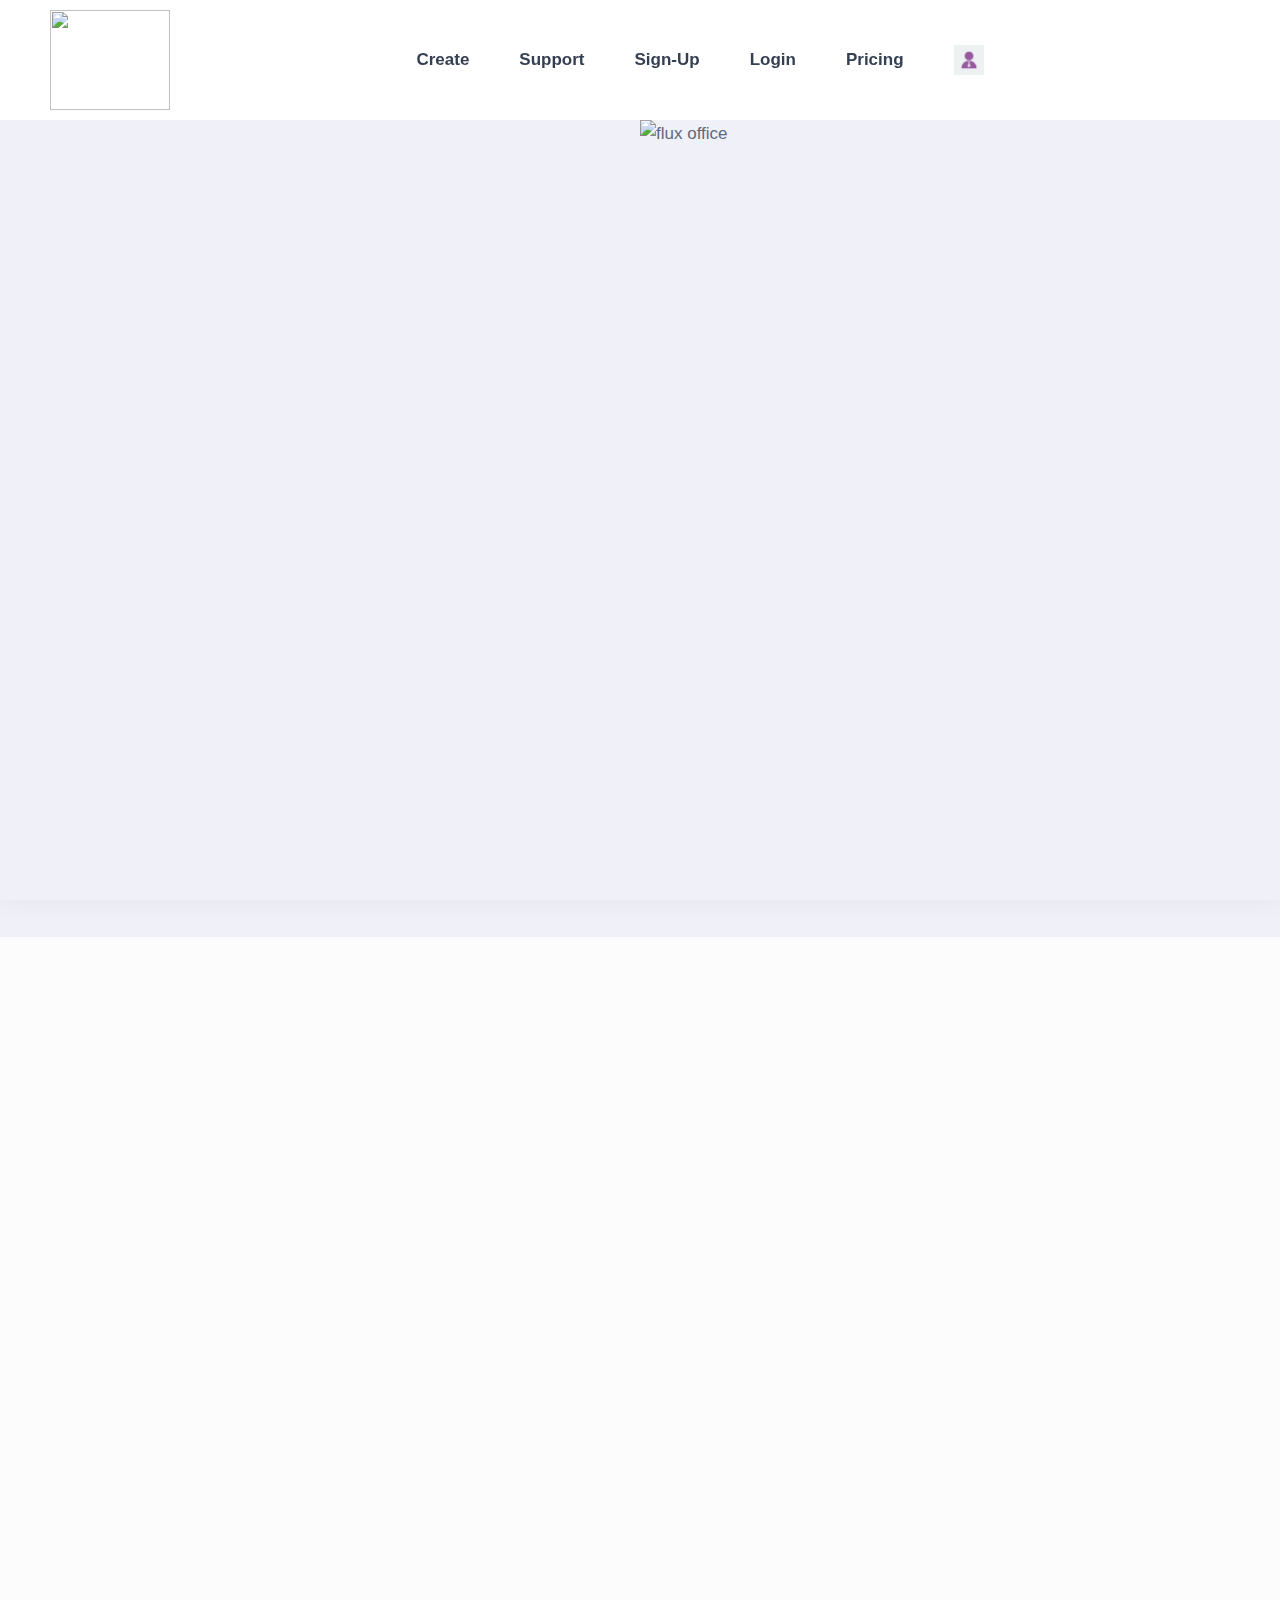
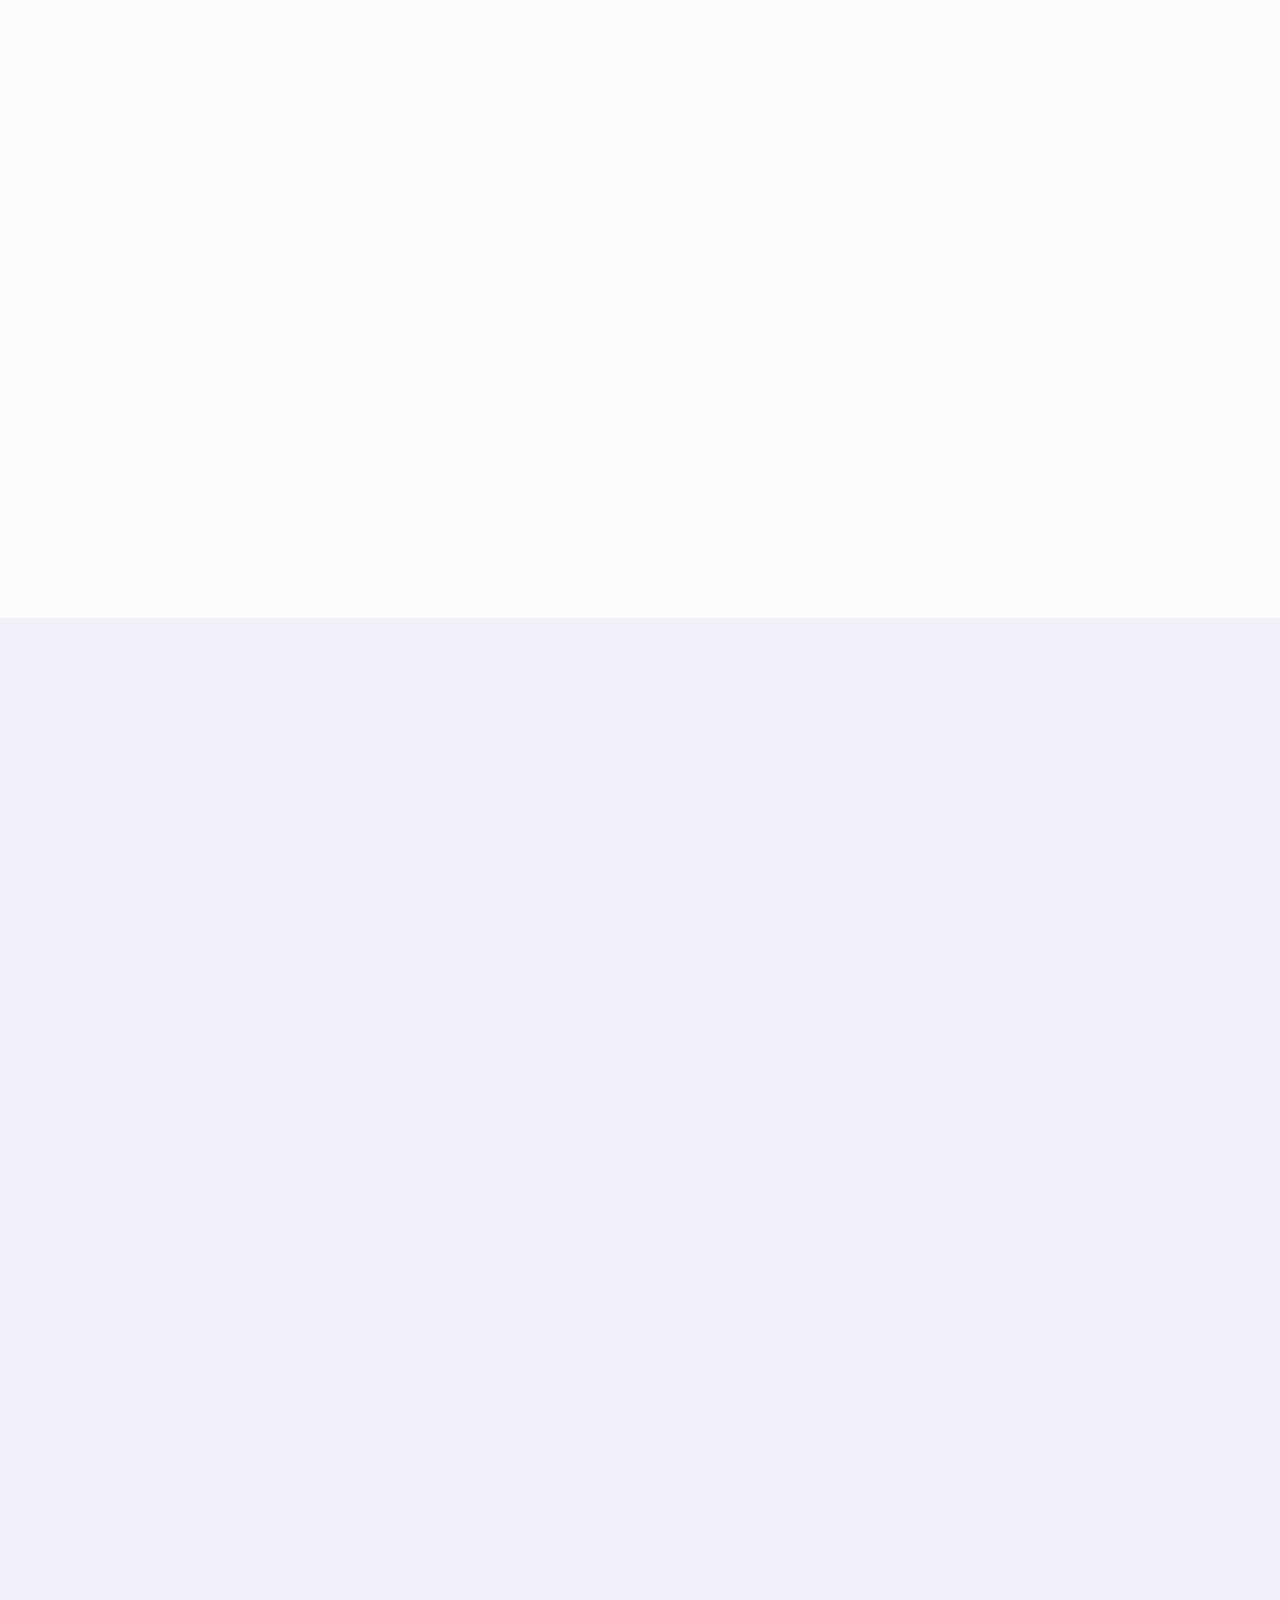
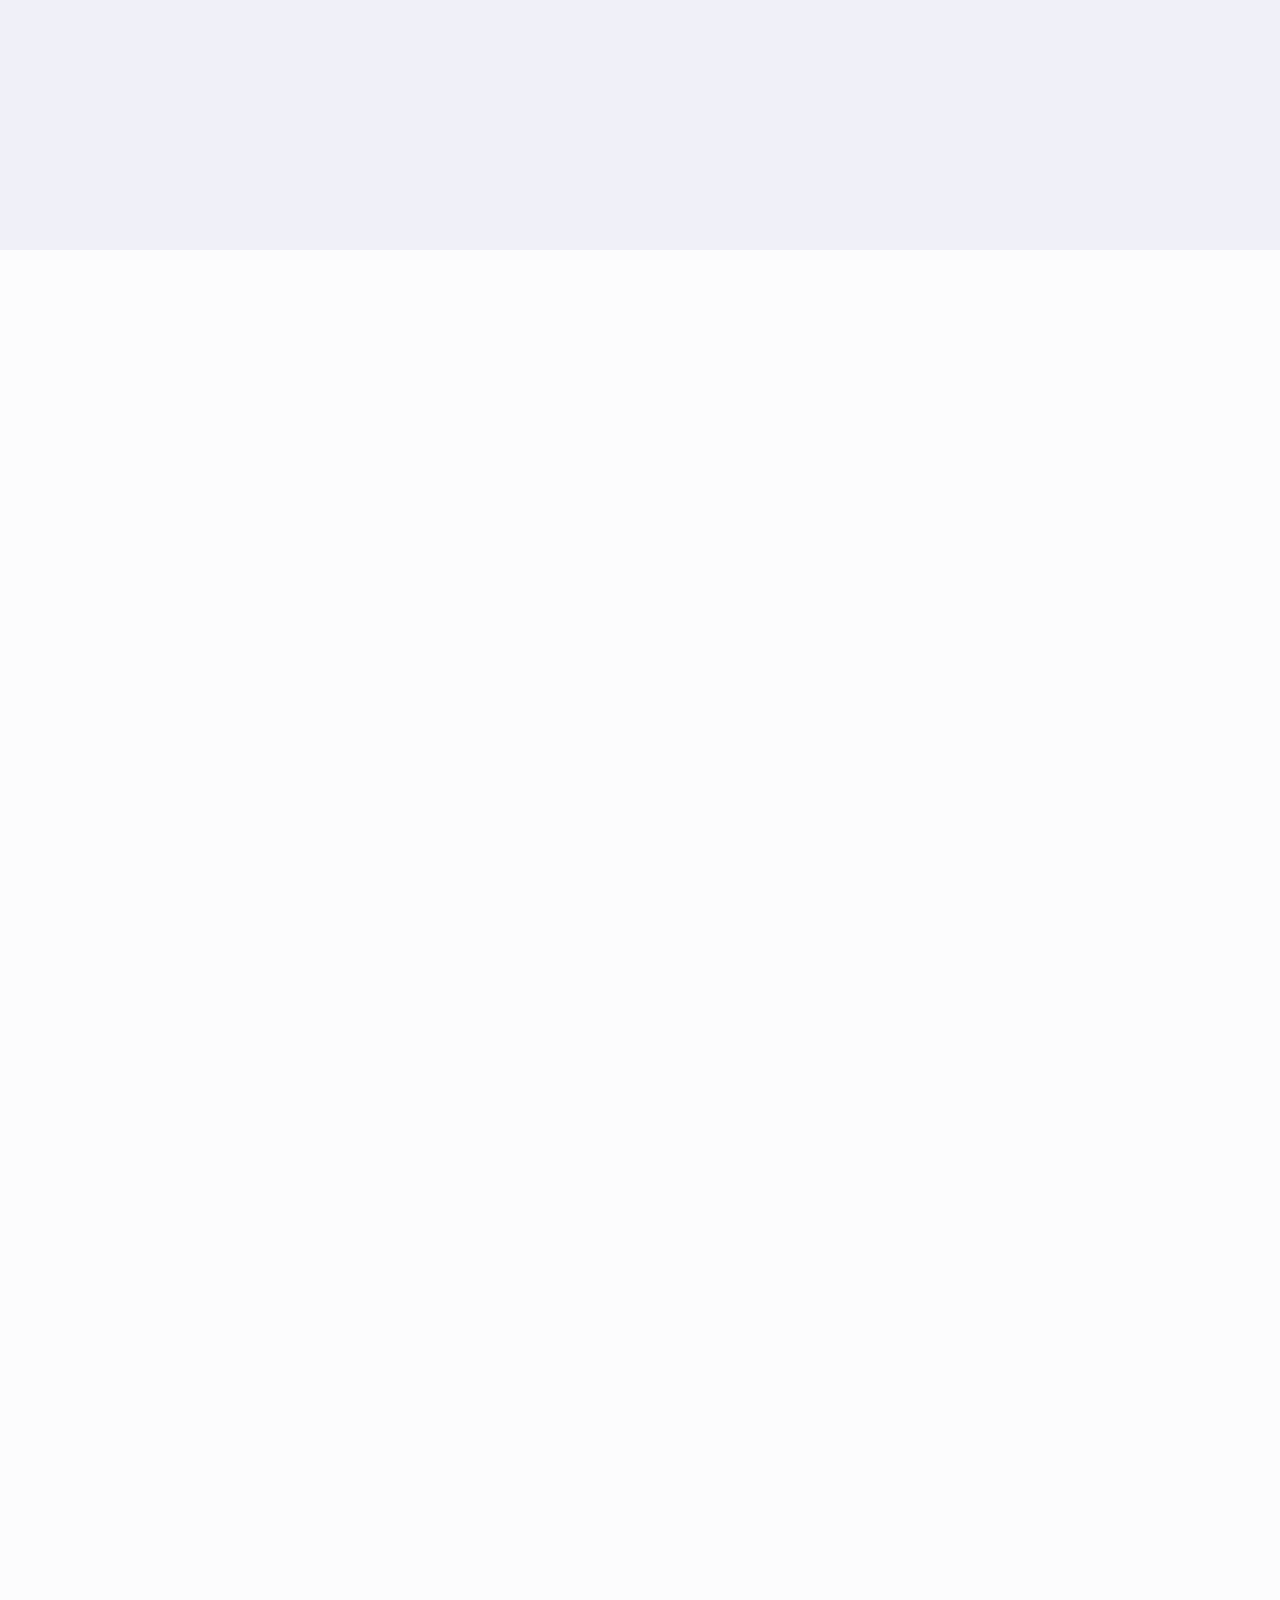
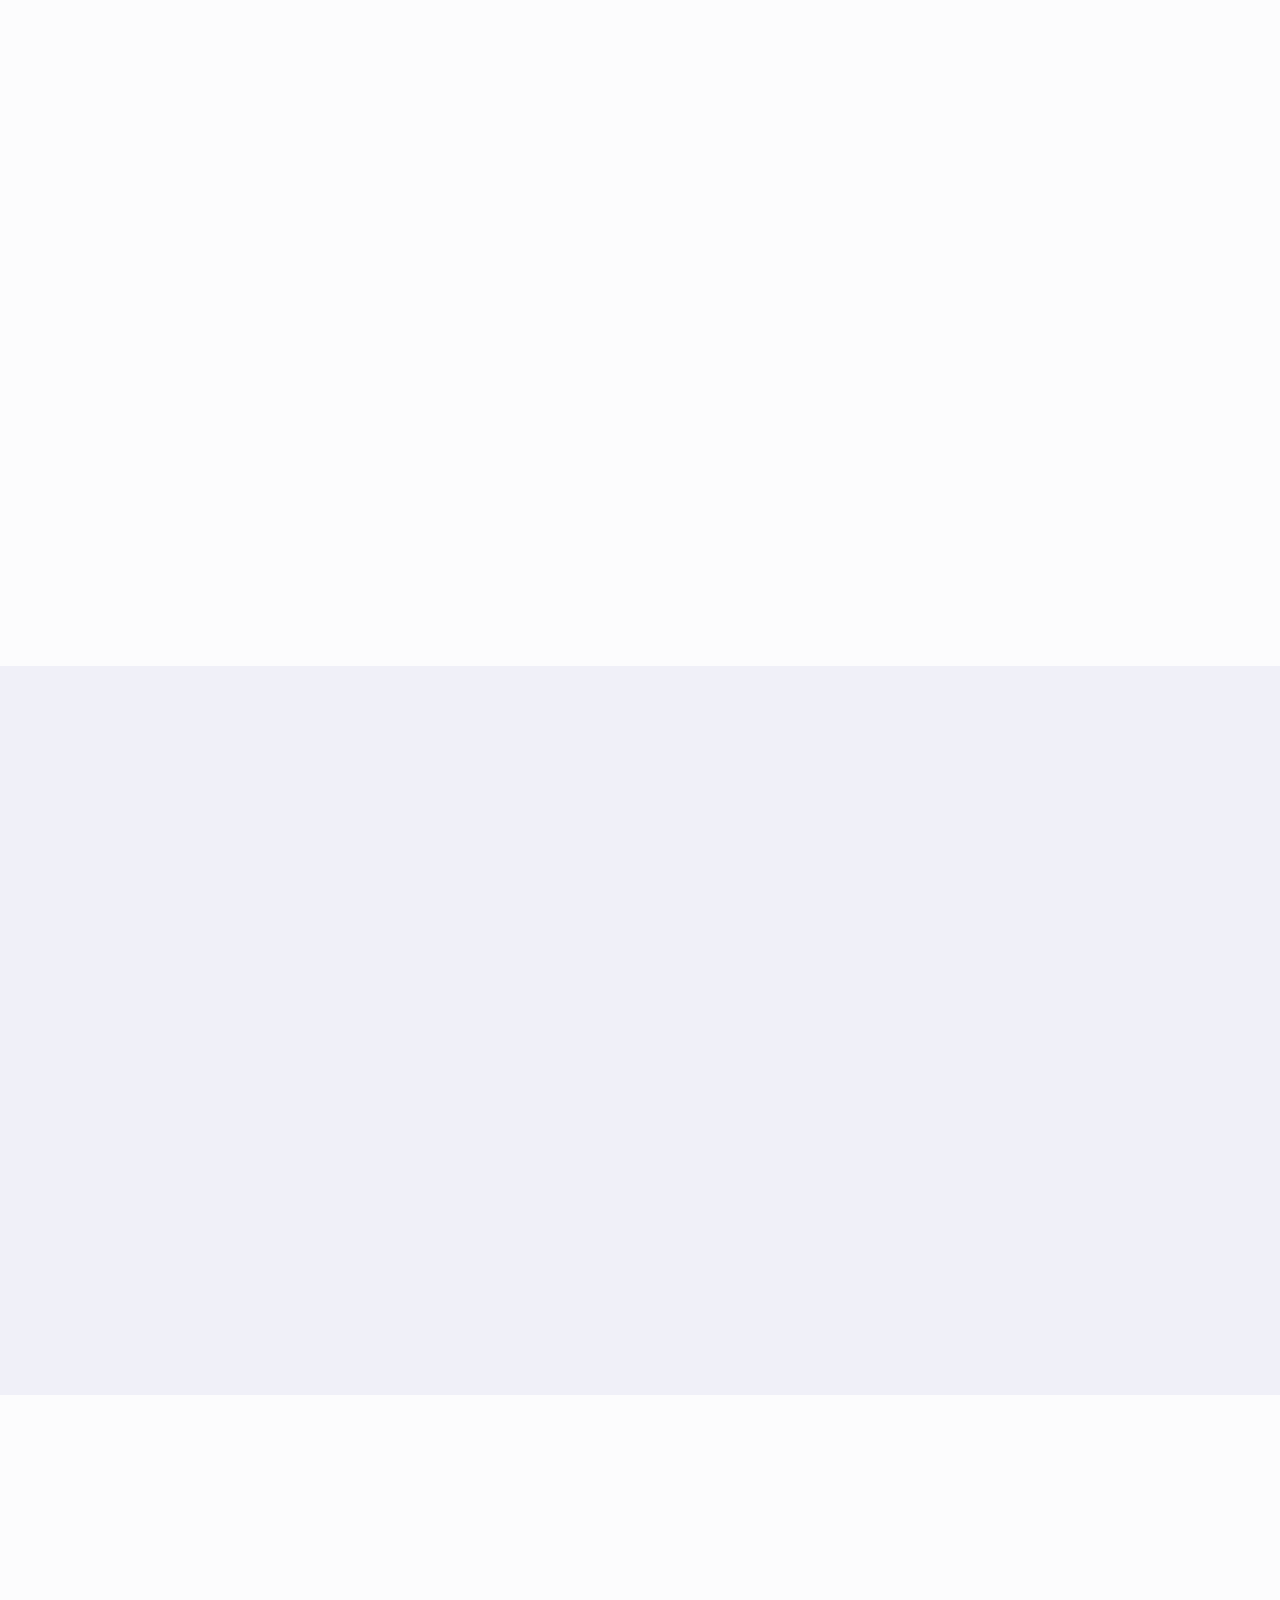
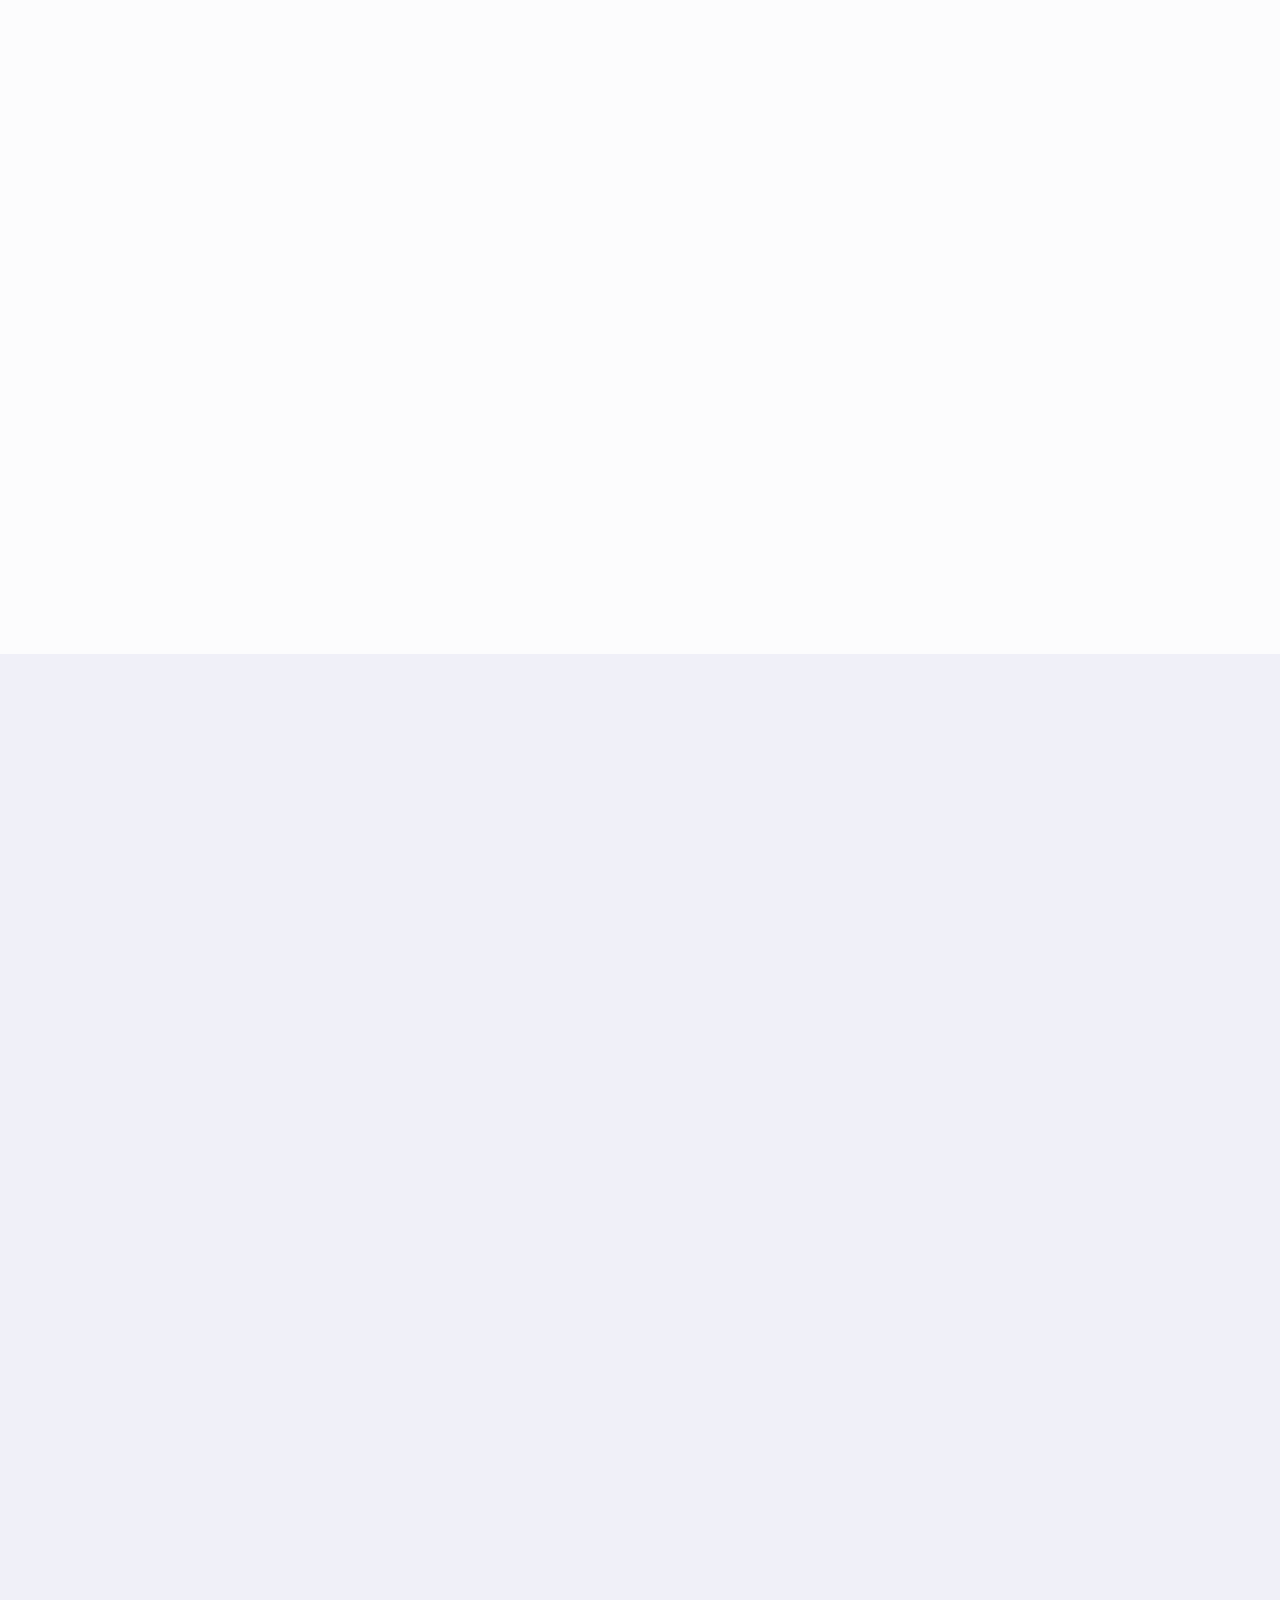
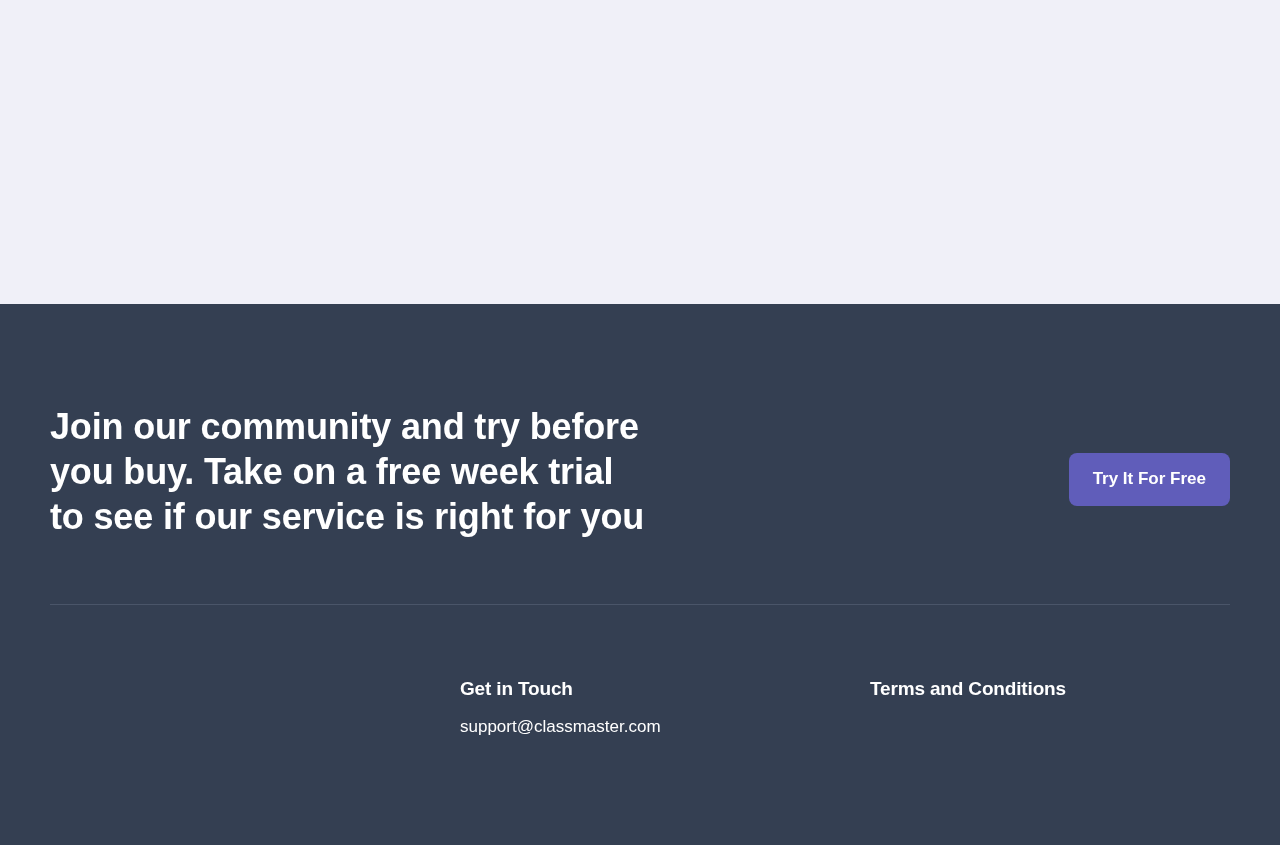
==== commit 39ee5a12: "Add files via upload" ====
--- a/index.html
+++ b/index.html
@@ -40,12 +40,15 @@
                         <div class="nav-menu-flex"><a href="#" class="w-nav-brand"><img
                                     src="https://uploads-ssl.webflow.com/6475582b591b8cffd51600dc/64755b5f63db6e5b5fdc9179_Screenshot%202023-05-30%20101016.png"
                                     loading="lazy" width="120" height="100" alt="" /></a>
-                            <ul role="list" class="nav-menu w-list-unstyled">
-                                <li><a href="#Services" class="nav-link">Create</a></li>
-                                <li><a href="#about" class="nav-link">Support</a></li>
-                                <li><a href="signup.html" class="nav-link">Sign-Up</a></li>
-                                <li><a href="login.html" class="nav-link">Login</a></li>
-                                <li><a href="#pricing" class="nav-link">Pricing</a></li>
+                                    <ul role="list" class="nav-menu w-list-unstyled">
+                                        <li><a href="#Services" class="nav-link">Create</a></li>
+                                        <li><a href="#about" class="nav-link">Support</a></li>
+                                        <li><a href="signup.html" class="nav-link">Sign-Up</a></li>
+                                        <li><a href="login.html" class="nav-link">Login</a></li>
+                                        <li><a href="#pricing" class="nav-link">Pricing</a></li>
+                                        <li><a href="#" class="nav-link"><img src="business-man-profile-vector.jpg" alt="Profile" class="profile-icon">
+                                  </a></li>
+                                  
                             </ul>
                         </div>
                     </nav>
@@ -68,16 +71,6 @@
                         </div>
                     </div>
                 </div>
-                <nav role="navigation" class="nav-menu-wrapper-mobile w-nav-menu">
-                    <div class="nav-menu-flex-mobile">
-                        <ul role="list" class="nav-menu w-list-unstyled">
-                            <li><a href="#home" class="nav-link-mobile">Home</a></li>
-                            <li><a href="#process" class="nav-link-mobile">Process</a></li>
-                            <li><a href="#testimonials" class="nav-link-mobile">Testimonials</a></li>
-                            <li><a href="#Services" class="nav-link-mobile">Services</a></li>
-                            <li><a href="#Facts" class="nav-link-mobile">Facts</a></li>
-                            <li><a href="#about" class="nav-link-mobile">About</a></li>
-                            <li><a href="#pricing" class="nav-link-mobile">Pricing</a></li>
                         </ul>
                     </div>
                 </nav>
--- a/style.css
+++ b/style.css
@@ -1948,7 +1948,7 @@
     -webkit-user-select: none;
     -ms-user-select: none;
     user-select: none;
-    padding: 18px;
+    padding-left: 18px;
     font-size: 24px;
     display: none;
     position: relative;
@@ -3996,4 +3996,10 @@
     font-weight: 400;
     font-style: normal;
     font-display: block;
-  }+  }
+  .nav-link .profile-icon {
+    height: 30px;
+    width: 30px;
+    justify-content: right;
+  }
+  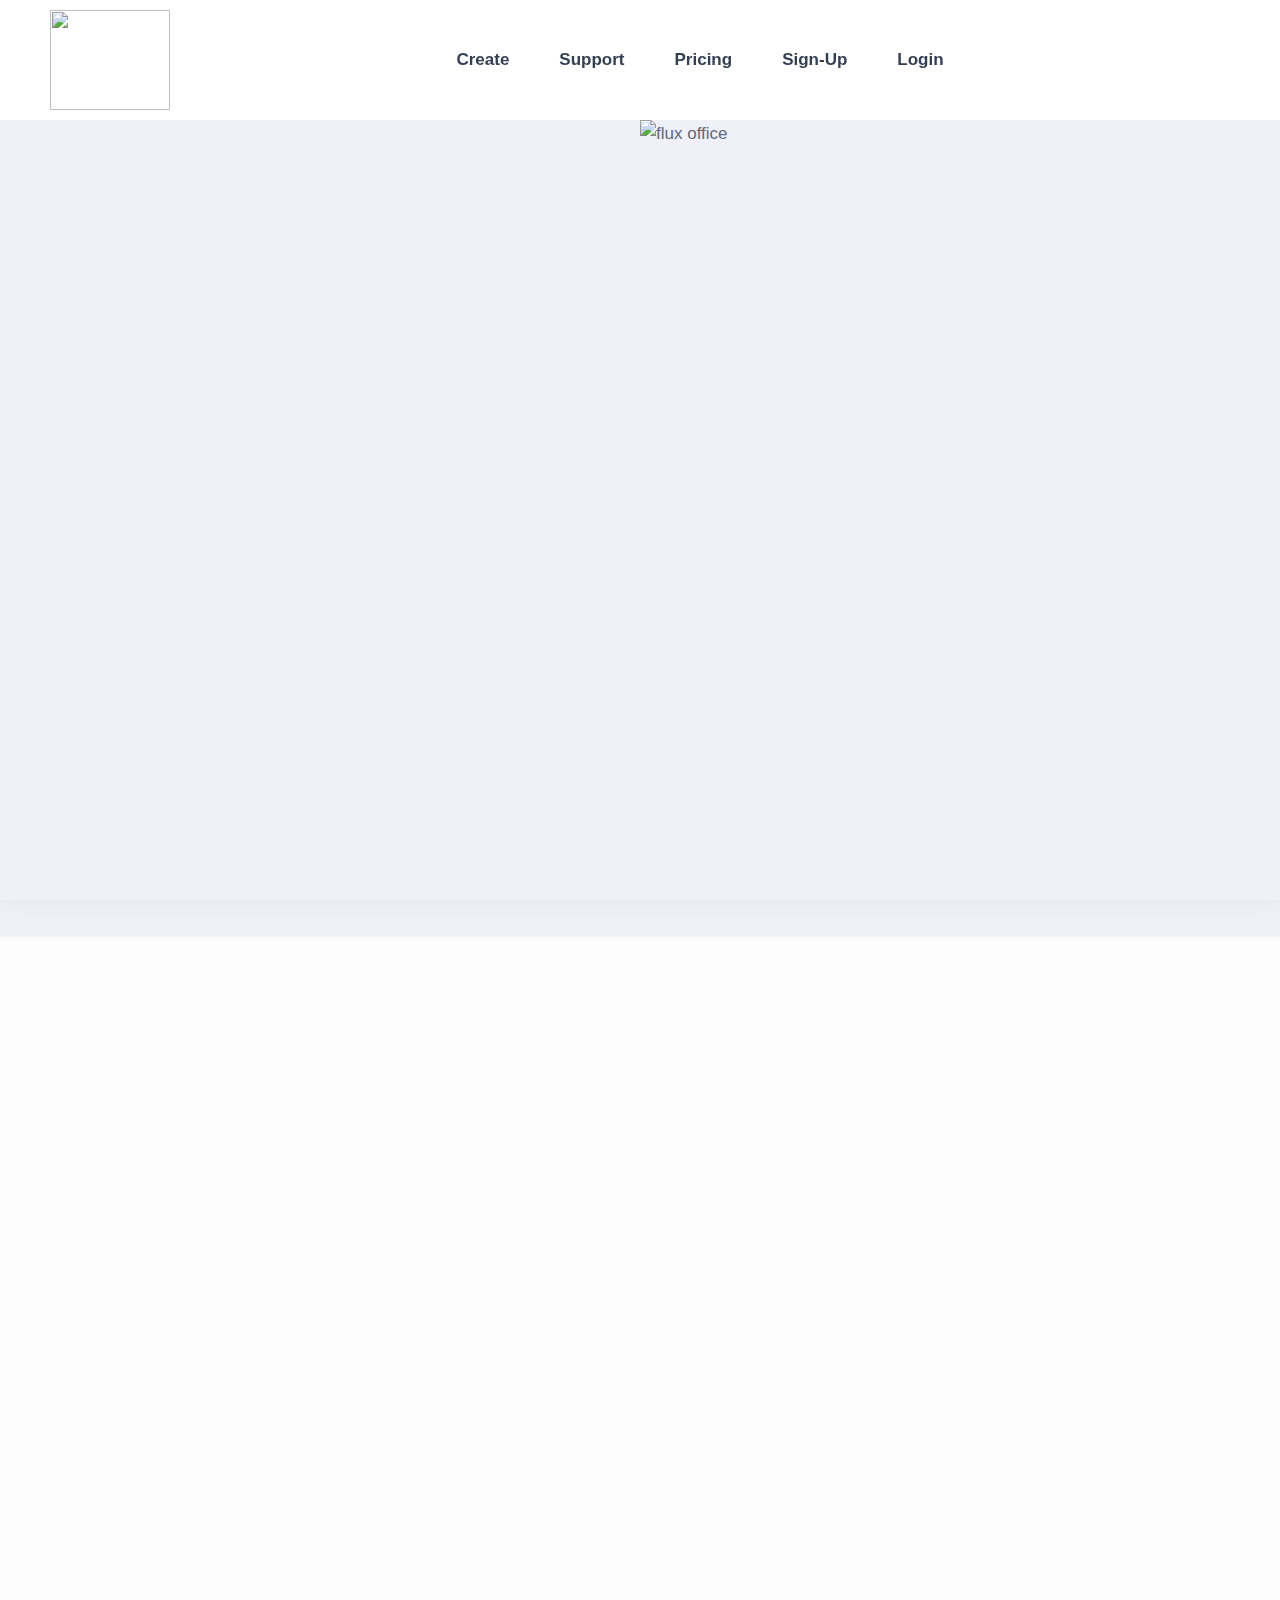
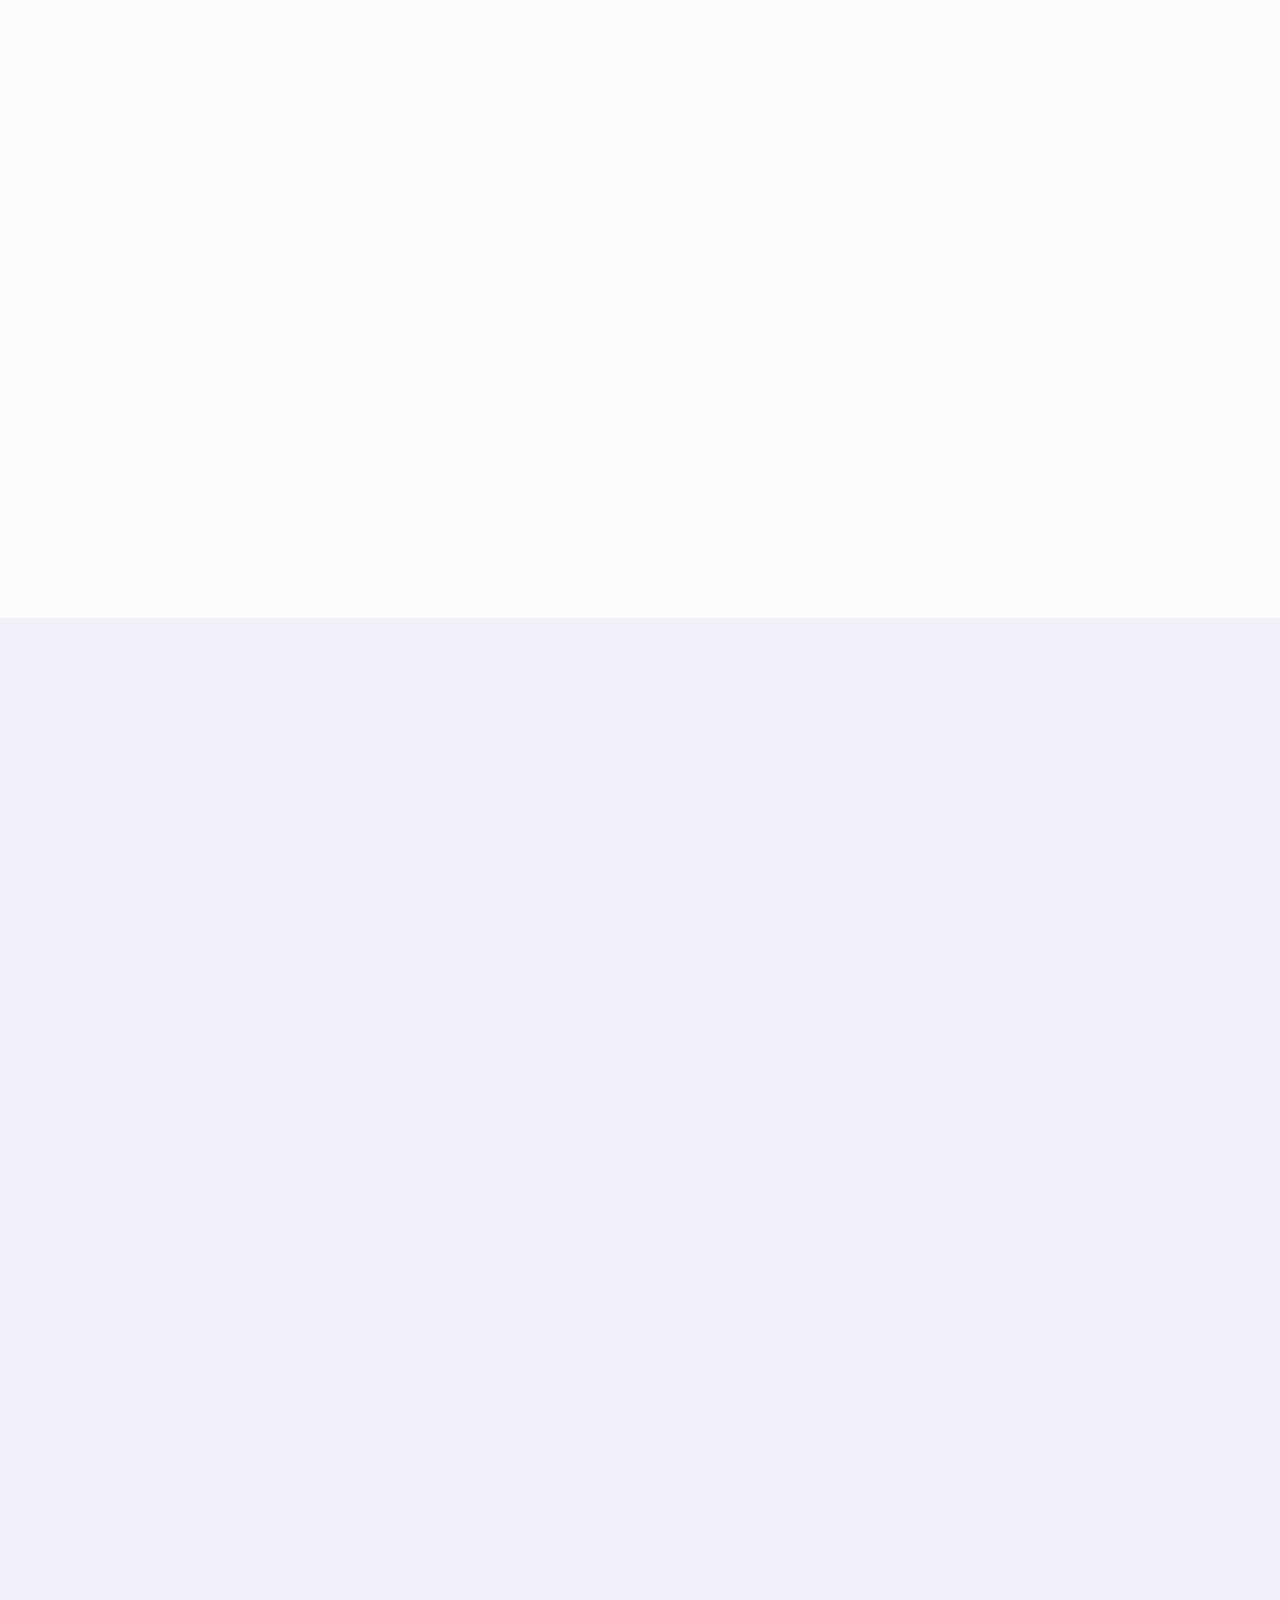
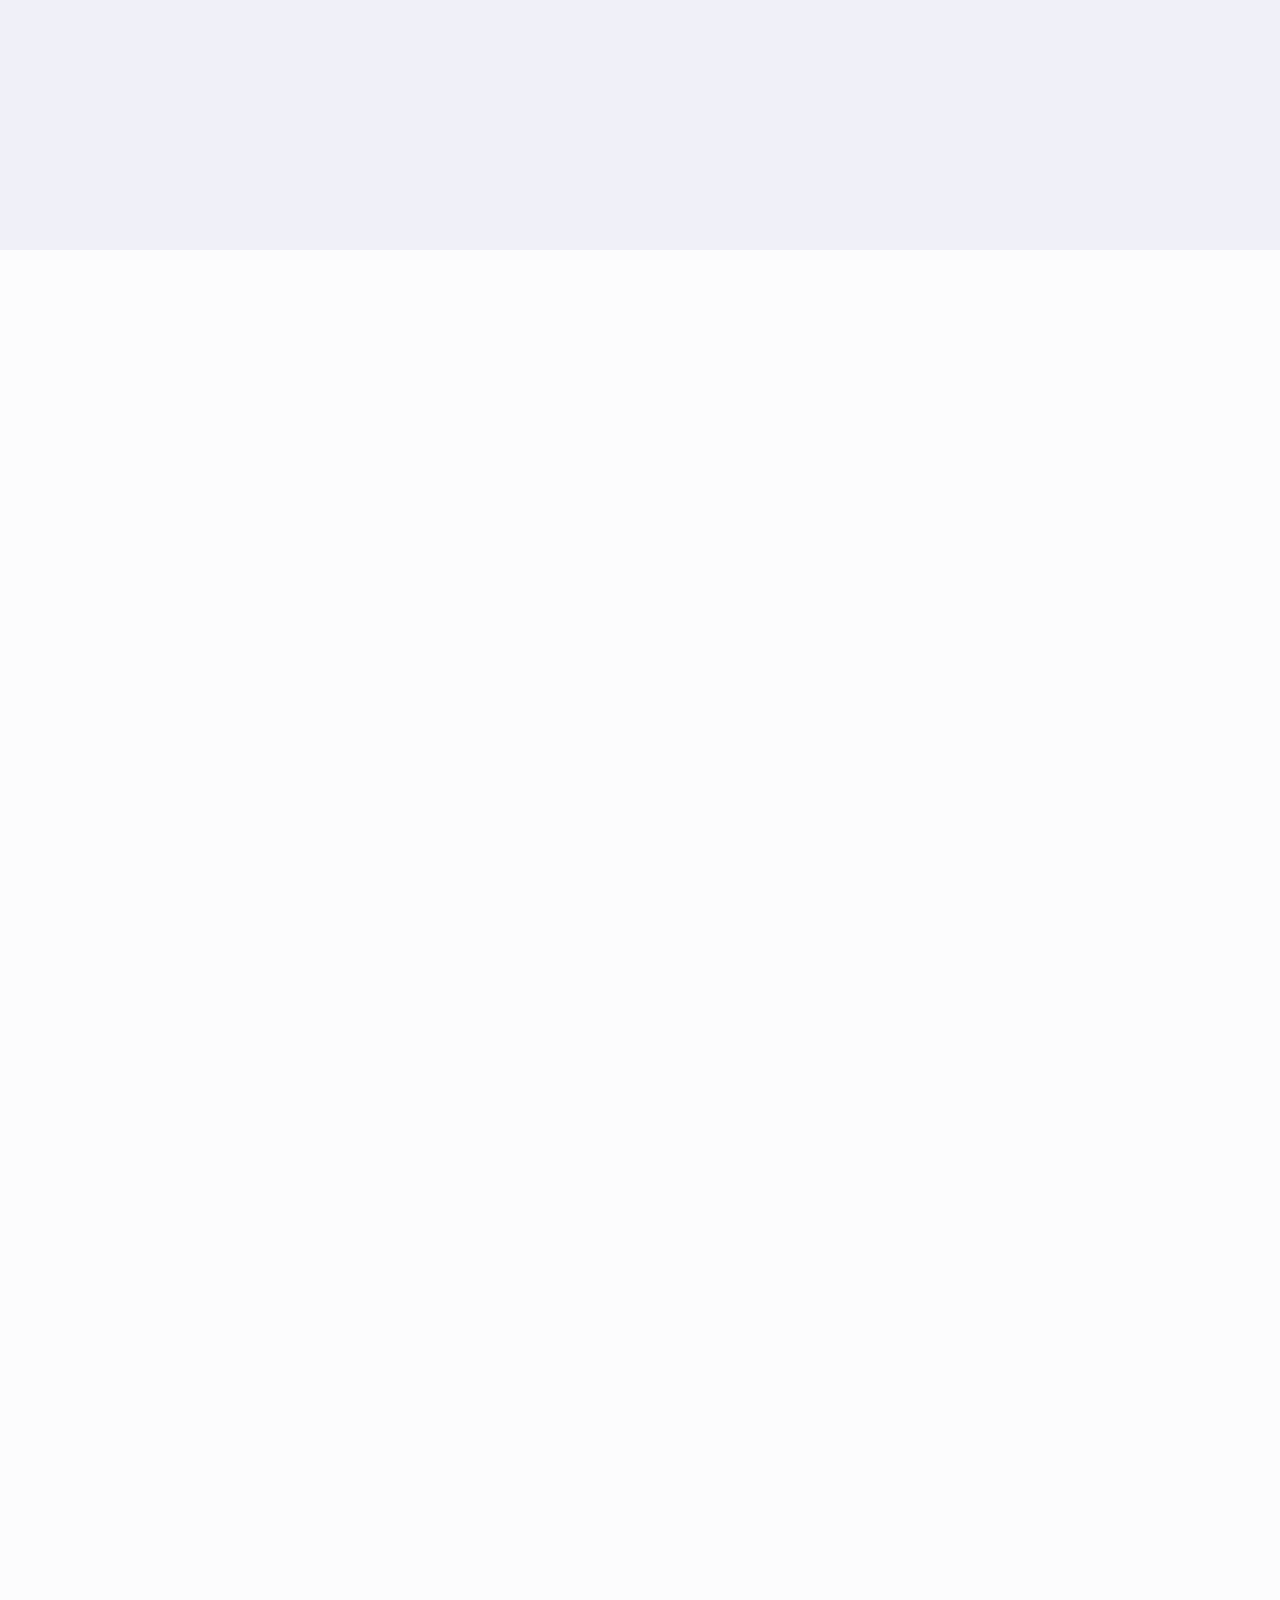
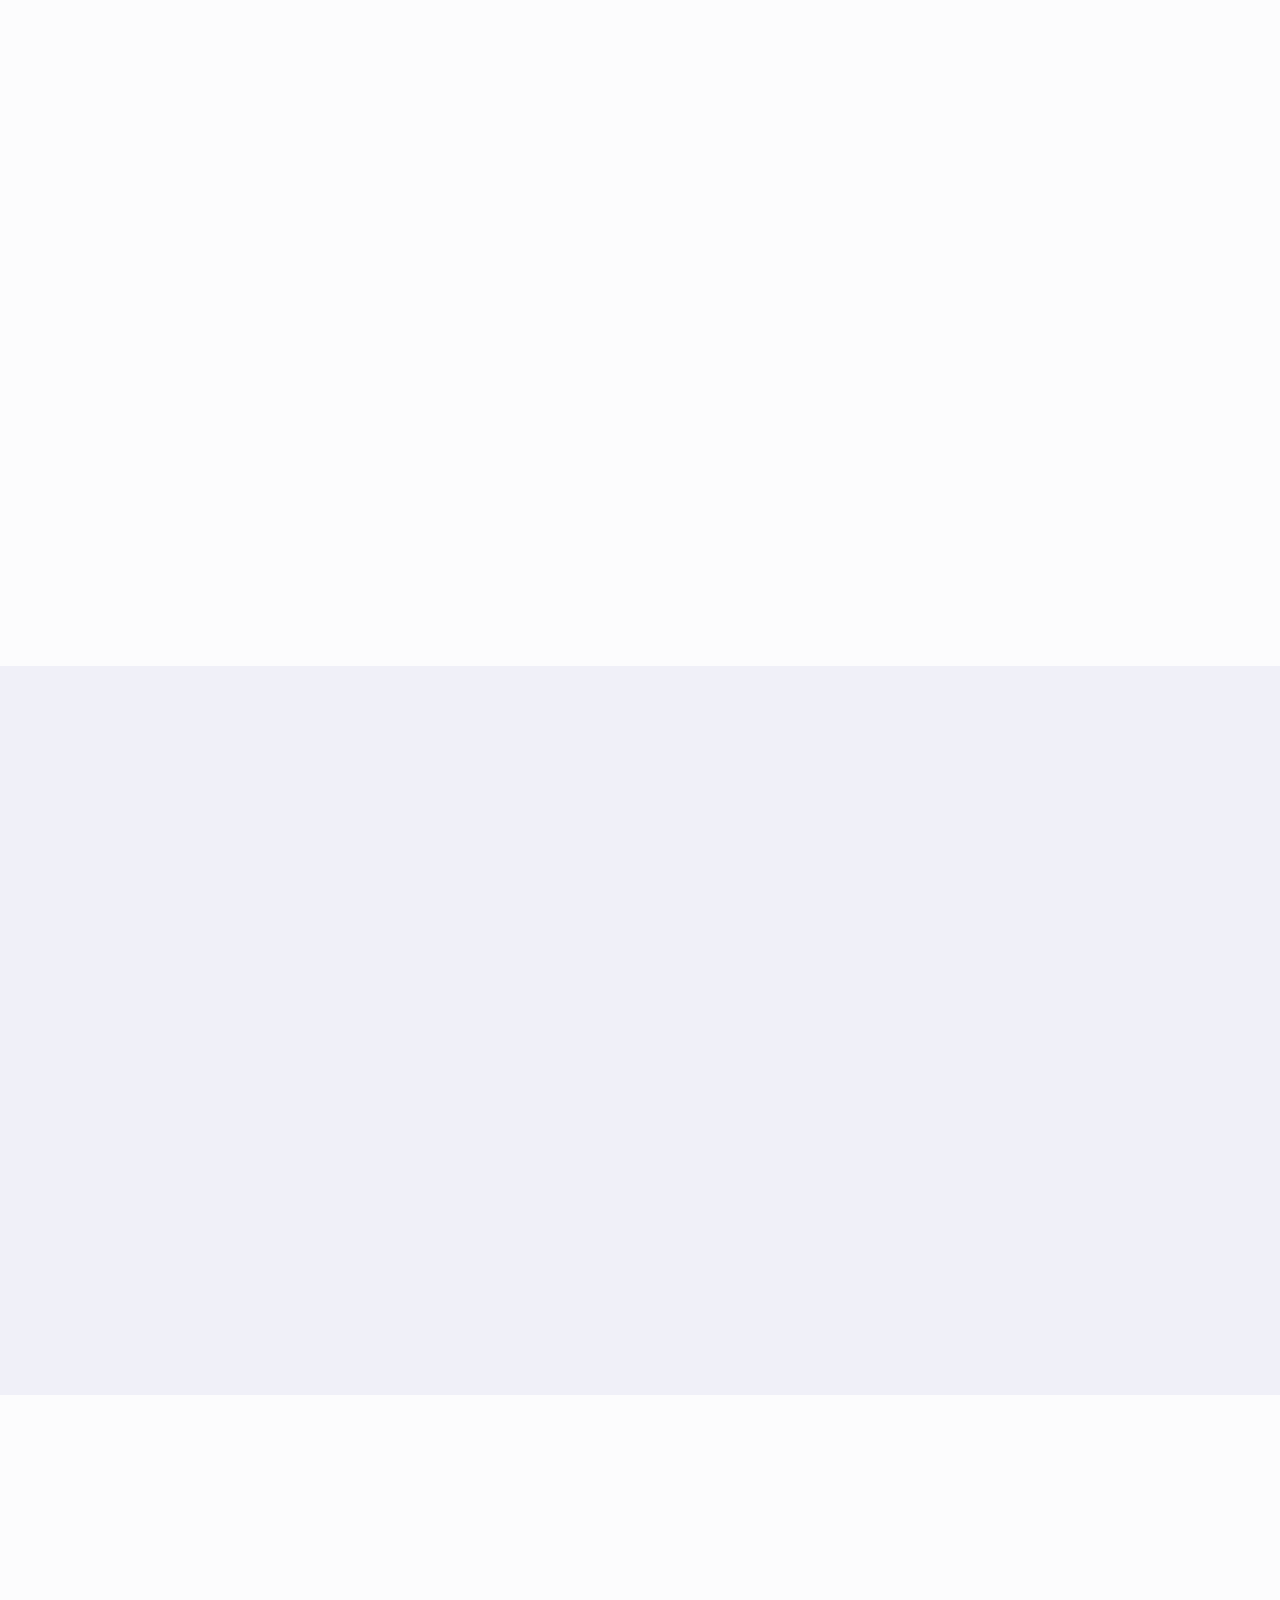
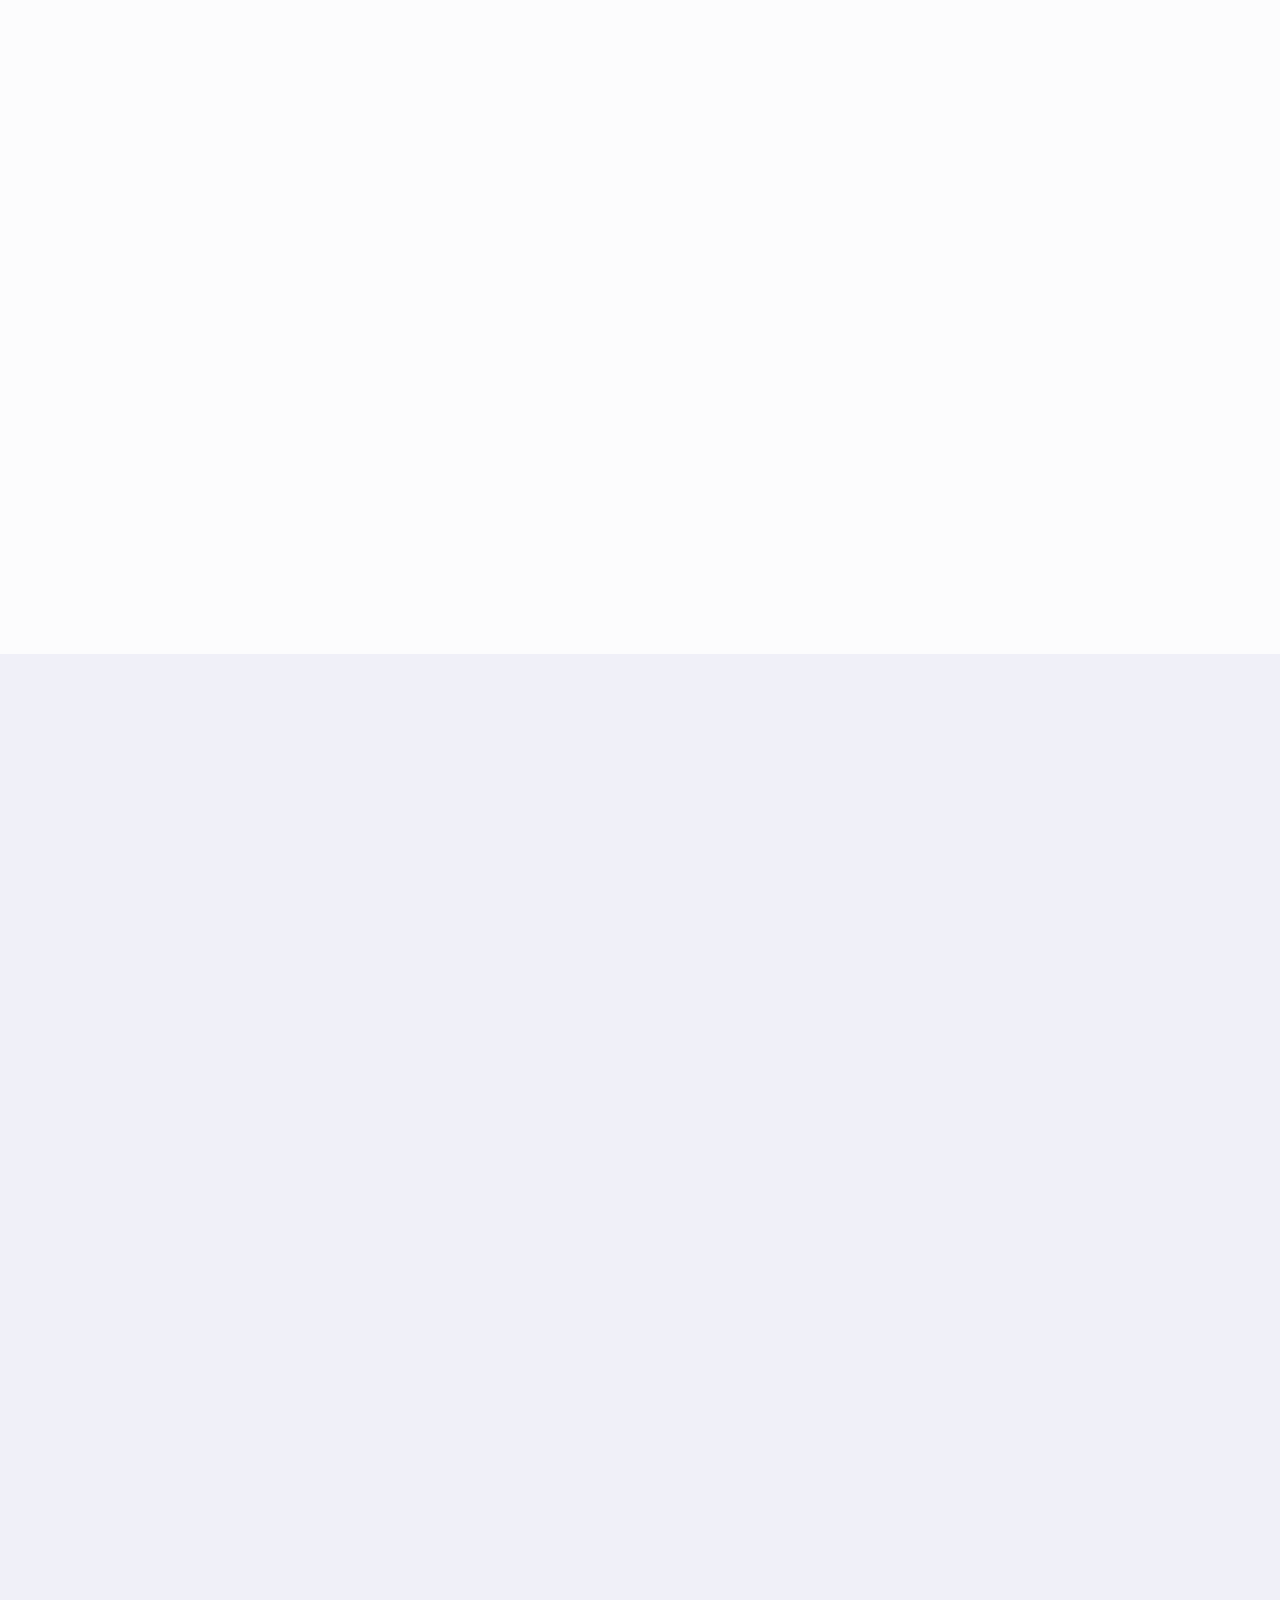
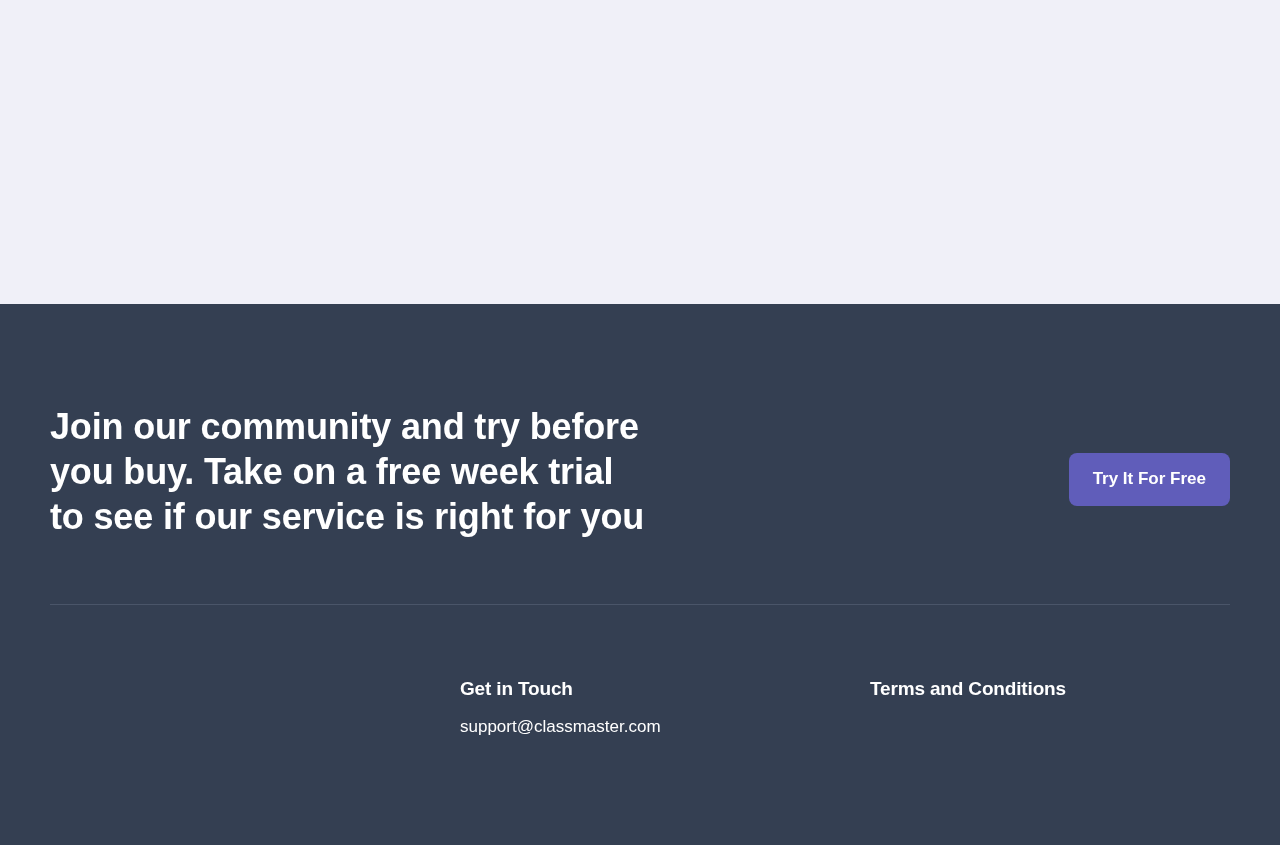
==== commit 09339569: "Add files via upload" ====
--- a/index.html
+++ b/index.html
@@ -1,28 +1,33 @@
 <!DOCTYPE html>
-<!-- This site was created in Webflow. https://www.webflow.com --><!-- Last Published: Wed May 31 2023 15:14:22 GMT+0000 (Coordinated Universal Time) -->
-<html data-wf-domain="class-master.webflow.io" data-wf-page="6475582b591b8cffd516012f"
-    data-wf-site="6475582b591b8cffd51600dc">
+<html data-wf-domain="class-master.webflow.io" data-wf-page="6475582b591b8cffd516012f" data-wf-site="6475582b591b8cffd51600dc">
+<head>
+    <script src="https://www.gstatic.com/firebasejs/8.6.1/firebase-app.js"></script>
+    <script src="https://www.gstatic.com/firebasejs/8.6.1/firebase-auth.js"></script>
+    <script src="https://www.gstatic.com/firebasejs/8.6.1/firebase-firestore.js"></script>
+    <script src="https://www.gstatic.com/firebasejs/8.6.1/firebase-storage.js"></script>
+    <script src="https://www.gstatic.com/firebasejs/8.6.1/firebase-functions.js"></script>
+</head>
+<body>
 
-<head>
-    <meta charset="utf-8" />
-    <title>Class Master </title>
-    <meta content="width=device-width, initial-scale=1" name="viewport" />
-    <meta content="Webflow" name="generator" />
-    <link href="./style.css"
+  <meta charset="utf-8" />
+  <title>Class Master </title>
+  <meta content="width=device-width, initial-scale=1" name="viewport" />
+  <meta content="Webflow" name="generator" />
+  <link href="./style.css"
         rel="stylesheet" type="text/css" />
-    <link href="https://fonts.googleapis.com" rel="preconnect" />
-    <link href="https://fonts.gstatic.com" rel="preconnect" crossorigin="anonymous" />
-    <script src="https://ajax.googleapis.com/ajax/libs/webfont/1.6.26/webfont.js" type="text/javascript"></script>
-    <script
+  <link href="https://fonts.googleapis.com" rel="preconnect" />
+  <link href="https://fonts.gstatic.com" rel="preconnect" crossorigin="anonymous" />
+  <script src="https://ajax.googleapis.com/ajax/libs/webfont/1.6.26/webfont.js" type="text/javascript"></script>
+  <script
         type="text/javascript">WebFont.load({ google: { families: ["IBM Plex Serif:300,300italic,regular,italic,500,500italic,600,600italic,700,700italic"] } });</script>
-    <script
+  <script
         type="text/javascript">!function (o, c) { var n = c.documentElement, t = " w-mod-"; n.className += t + "js", ("ontouchstart" in o || o.DocumentTouch && c instanceof DocumentTouch) && (n.className += t + "touch") }(window, document);</script>
-    <link href="class master logo.png"
+  <link href="class master logo.png"
         rel="shortcut icon" type="image/x-icon" />
-    <link href="class master logo.png"
+  <link href="class master logo.png"
         rel="apple-touch-icon" />
-    <style>
-        body {
+  <style>
+        body{
             -webkit-font-smoothing: antialiased;
             -moz-osx-font-smoothing: grayscale;
         }
@@ -33,28 +38,35 @@
     <div class="navbar wf-section">
         <div class="navbar-space"></div>
         <div data-animation="default" data-collapse="medium" data-duration="400" data-easing="ease-out"
-            data-easing2="ease-out" role="banner" class="navbar-inner w-nav">
-            <div class="container">
-                <div class="navbar-wrapper">
-                    <nav role="navigation" class="nav-menu-wrapper w-nav-menu">
-                        <div class="nav-menu-flex"><a href="#" class="w-nav-brand"><img
-                                    src="https://uploads-ssl.webflow.com/6475582b591b8cffd51600dc/64755b5f63db6e5b5fdc9179_Screenshot%202023-05-30%20101016.png"
-                                    loading="lazy" width="120" height="100" alt="" /></a>
-                                    <ul role="list" class="nav-menu w-list-unstyled">
-                                        <li><a href="#Services" class="nav-link">Create</a></li>
-                                        <li><a href="#about" class="nav-link">Support</a></li>
-                                        <li><a href="signup.html" class="nav-link">Sign-Up</a></li>
-                                        <li><a href="login.html" class="nav-link">Login</a></li>
-                                        <li><a href="#pricing" class="nav-link">Pricing</a></li>
-                                        <li><a href="#" class="nav-link"><img src="business-man-profile-vector.jpg" alt="Profile" class="profile-icon">
-                                  </a></li>
-                                  
-                            </ul>
-                        </div>
-                    </nav>
-                </div>
-            </div>
-        </div>
+        data-easing2="ease-out" role="banner" class="navbar-inner w-nav">
+        <div class="container">
+            <div class="navbar-wrapper">
+                <nav role="navigation" class="nav-menu-wrapper w-nav-menu">
+                    <div class="nav-menu-flex"><a href="#" class="w-nav-brand"><img
+                                src="https://uploads-ssl.webflow.com/6475582b591b8cffd51600dc/64755b5f63db6e5b5fdc9179_Screenshot%202023-05-30%20101016.png"
+                                loading="lazy" width="120" height="100" alt="" /></a>
+                                <ul role="list" class="nav-menu w-list-unstyled">
+                                    <li id="create-button"><a href="create.html" class="nav-link">Create</a></li>
+                                    <li><a href="#about" class="nav-link">Support</a></li>
+                                    <li id="settings-button" style="display: none;"><a href="settings.html" class="nav-link">Settings</a></li>
+                                    <li id="logout-button" style="display: none;"><a href="#" class="nav-link">Log Out</a></li>
+                                    <li><a href="#pricing" class="nav-link">Pricing</a></li>
+                                    <li><a href="signup.html" class="nav-link">Sign-Up</a></li>
+                                    <li><a href="login.html" class="nav-link">Login</a></li>
+                                    <li id="userProfilePicListItem" style="display: none;"><a href="#" class="nav-link"><img id="userProfilePic" src="business-man-profile-vector.jpg" alt="Profile" class="profile-icon">
+                                    <span id="userName"></span></a></li>
+                                </ul>
+                    </div>
+                </nav>
+            </div>
+        </div>
+    </div>
+</body>
+<script>
+</script>
+</html>
+
+
         <div data-collapse="medium" data-animation="default" data-duration="400" data-easing="ease-out"
             data-easing2="ease-out" data-w-id="577246c2-be80-9a0d-4fe9-018c566815d9" role="banner"
             class="navbar-inner-mobile w-nav">
@@ -794,4 +806,7 @@
         type="text/javascript"></script>
 </body>
 
-</html>+</html>
+<script>
+    
+</script>--- a/style.css
+++ b/style.css
@@ -4002,4 +4002,17 @@
     width: 30px;
     justify-content: right;
   }
+  #userProfilePic {
+    border-radius: 50%;
+    width: 40px;
+    height: 40px;
+  }
+  .nav-link span {
+    display: inline-block;
+    vertical-align: middle;
+    margin-left: 10px;
+    font-size: 14px;
+    color: black;
+  }
+  
   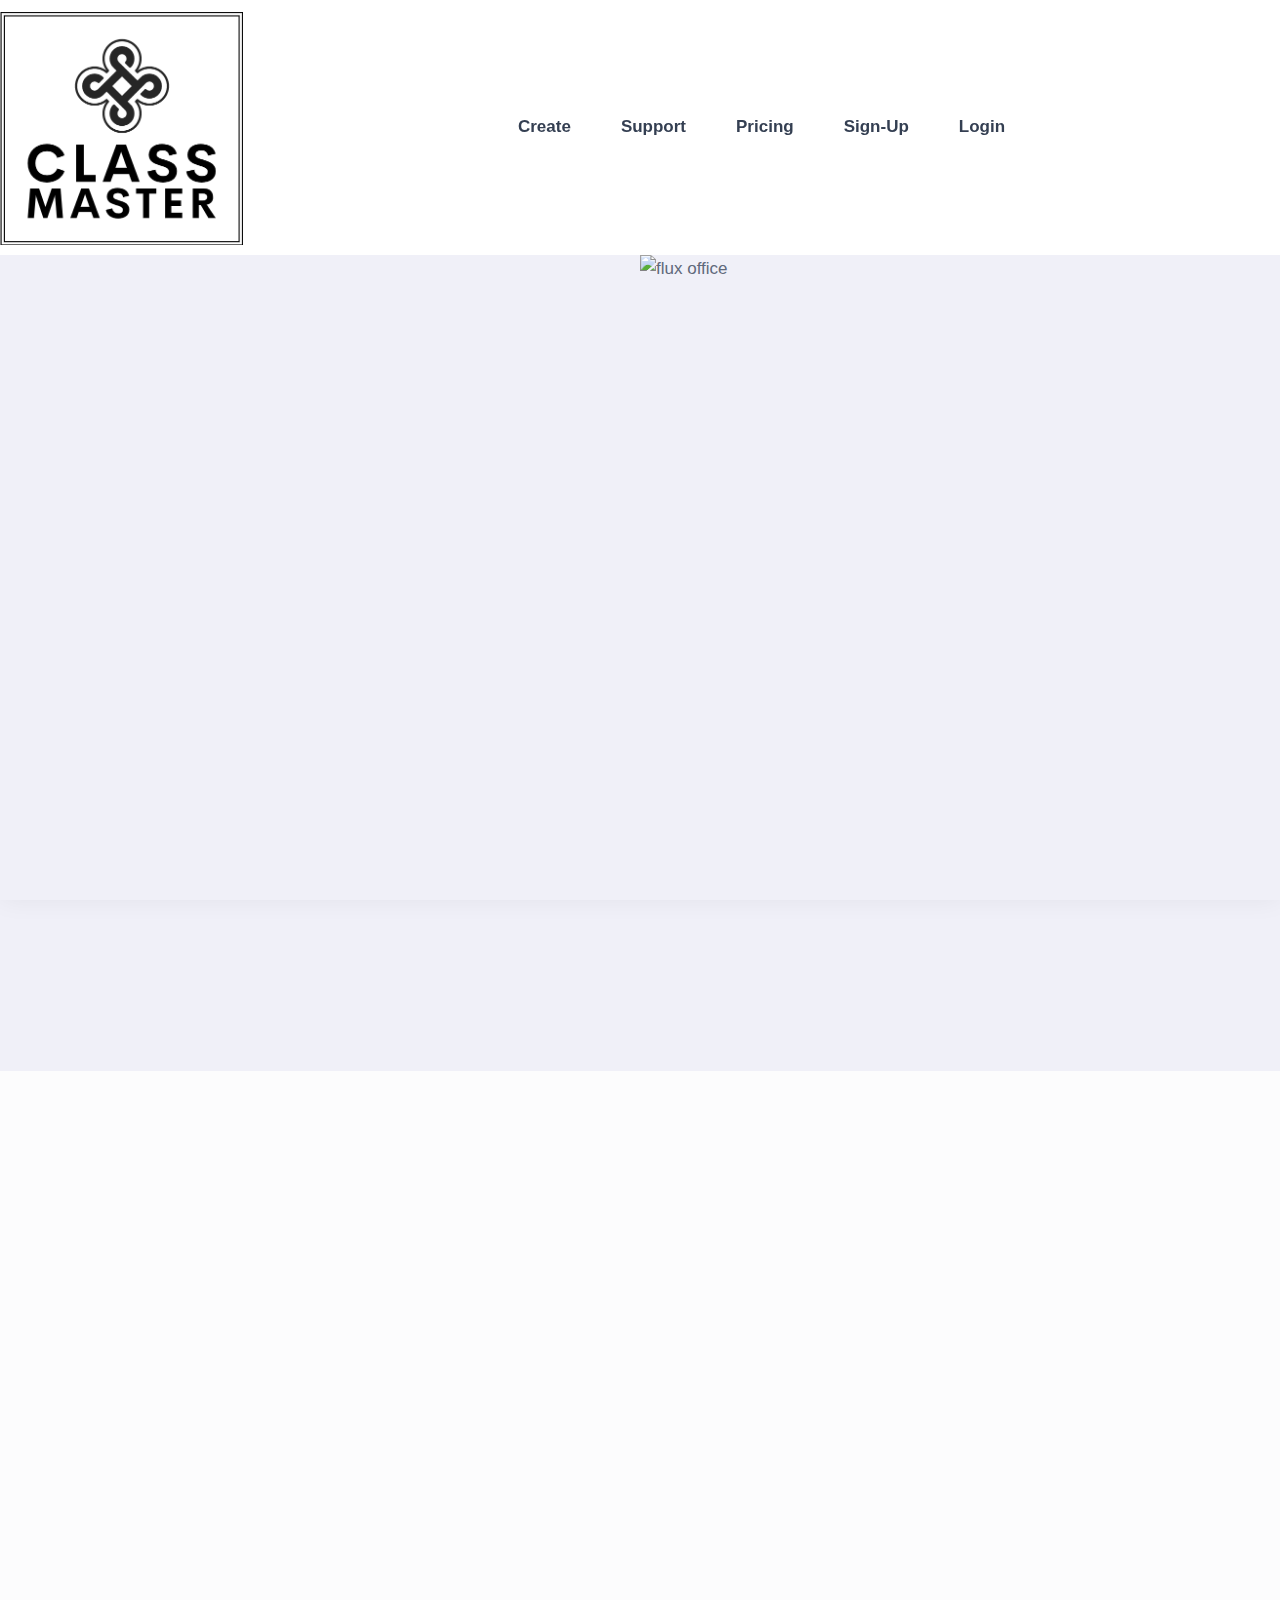
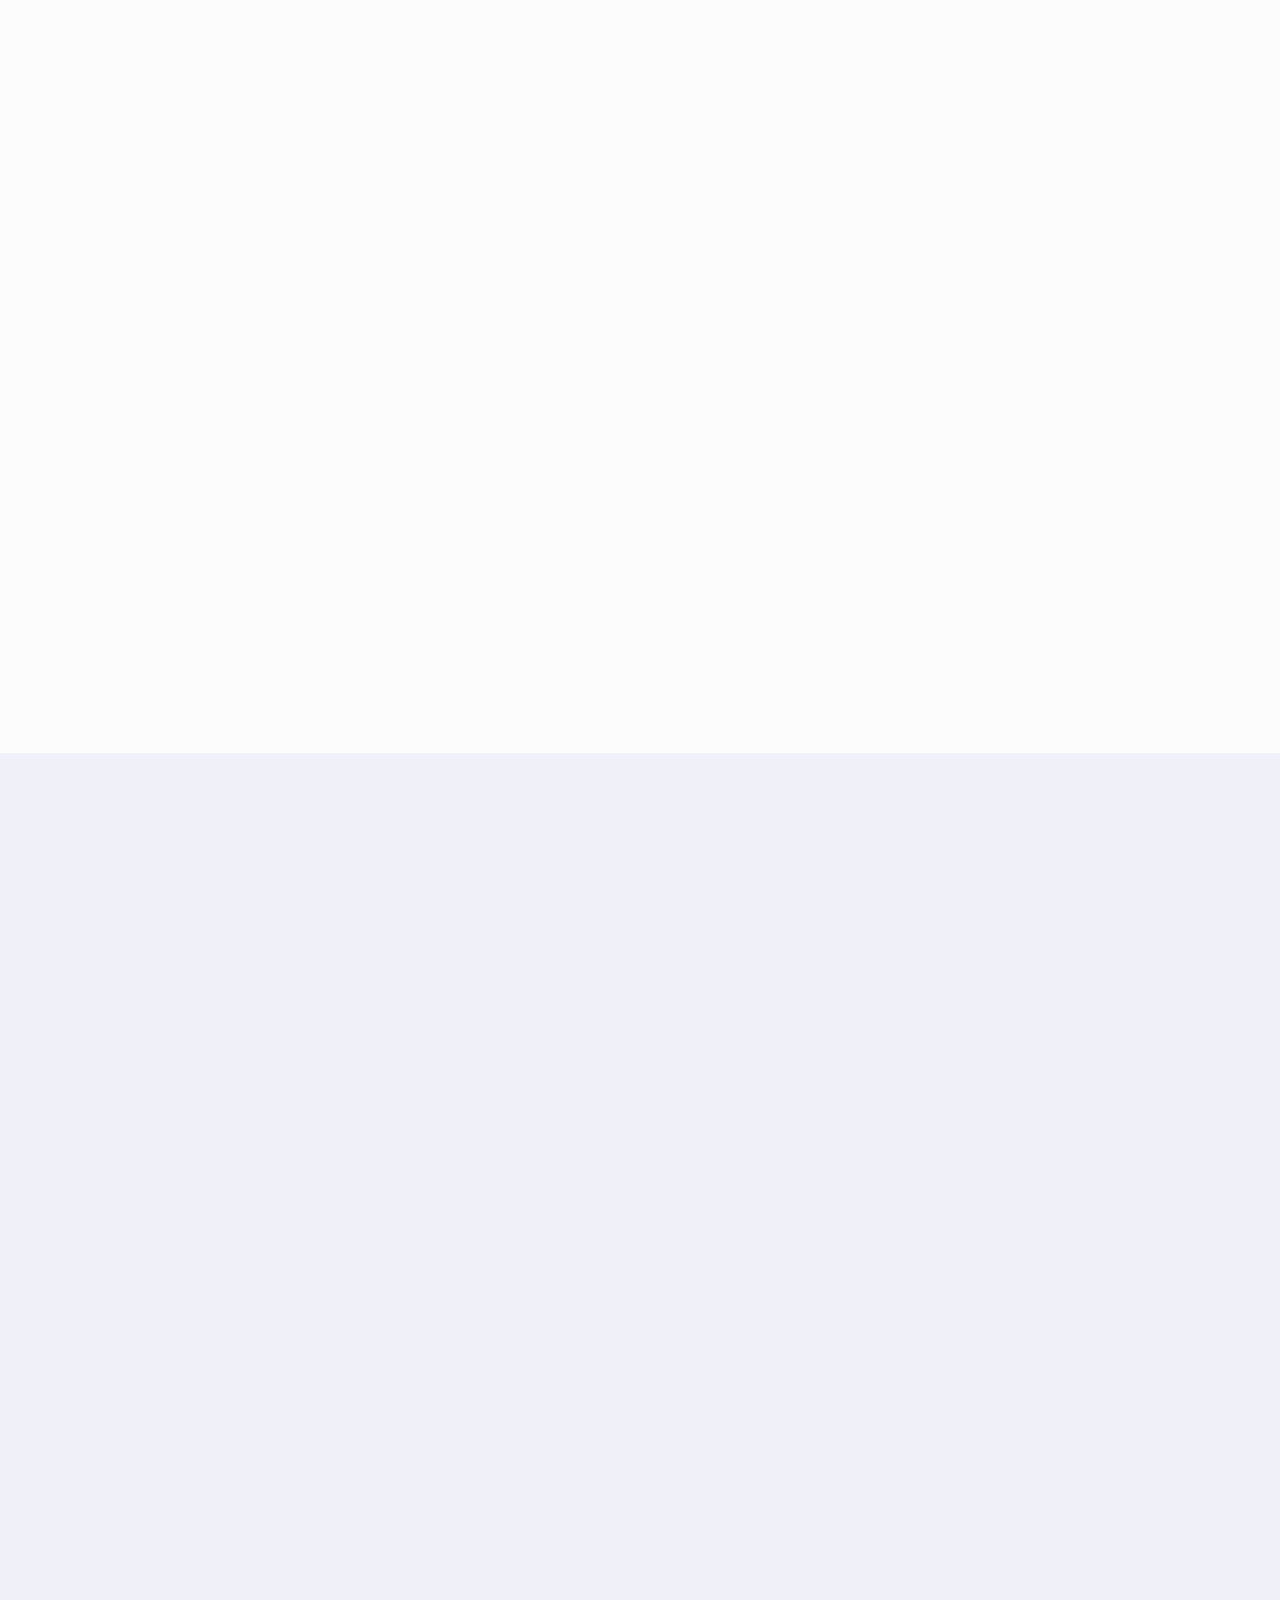
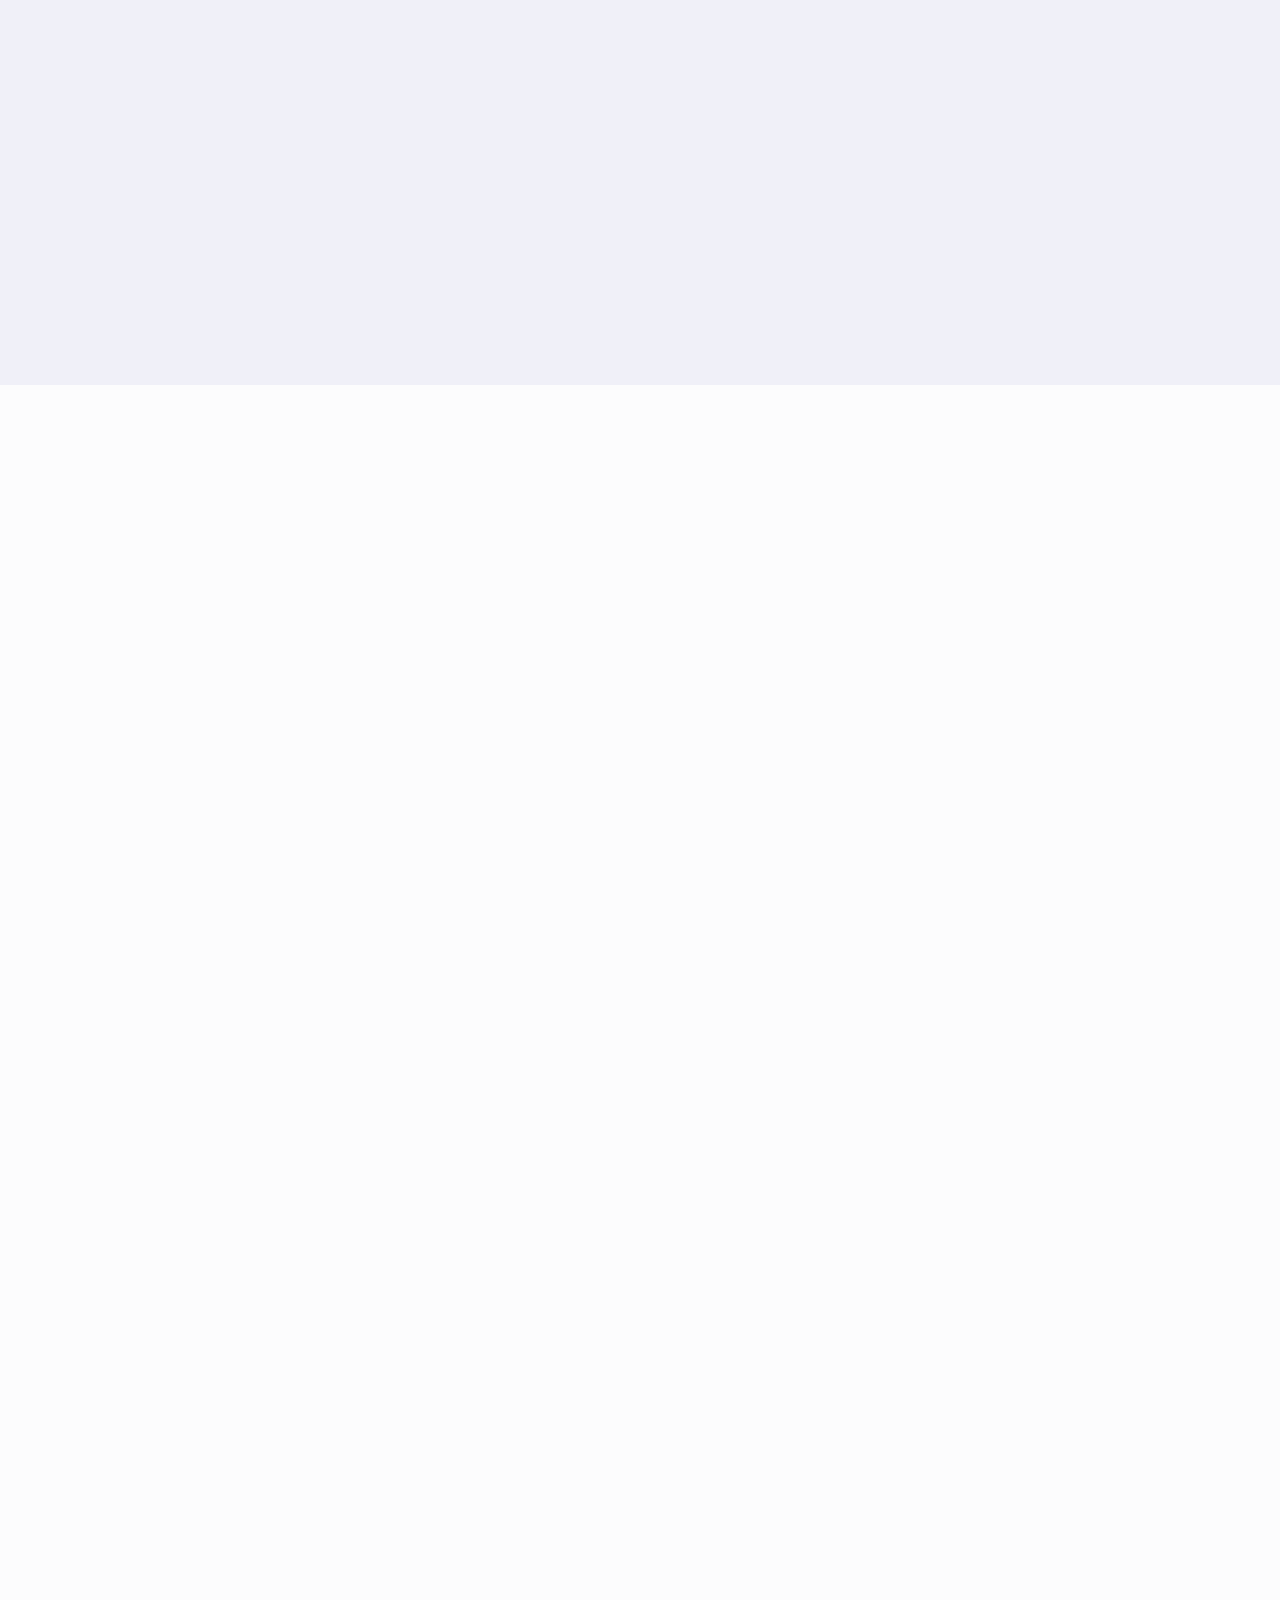
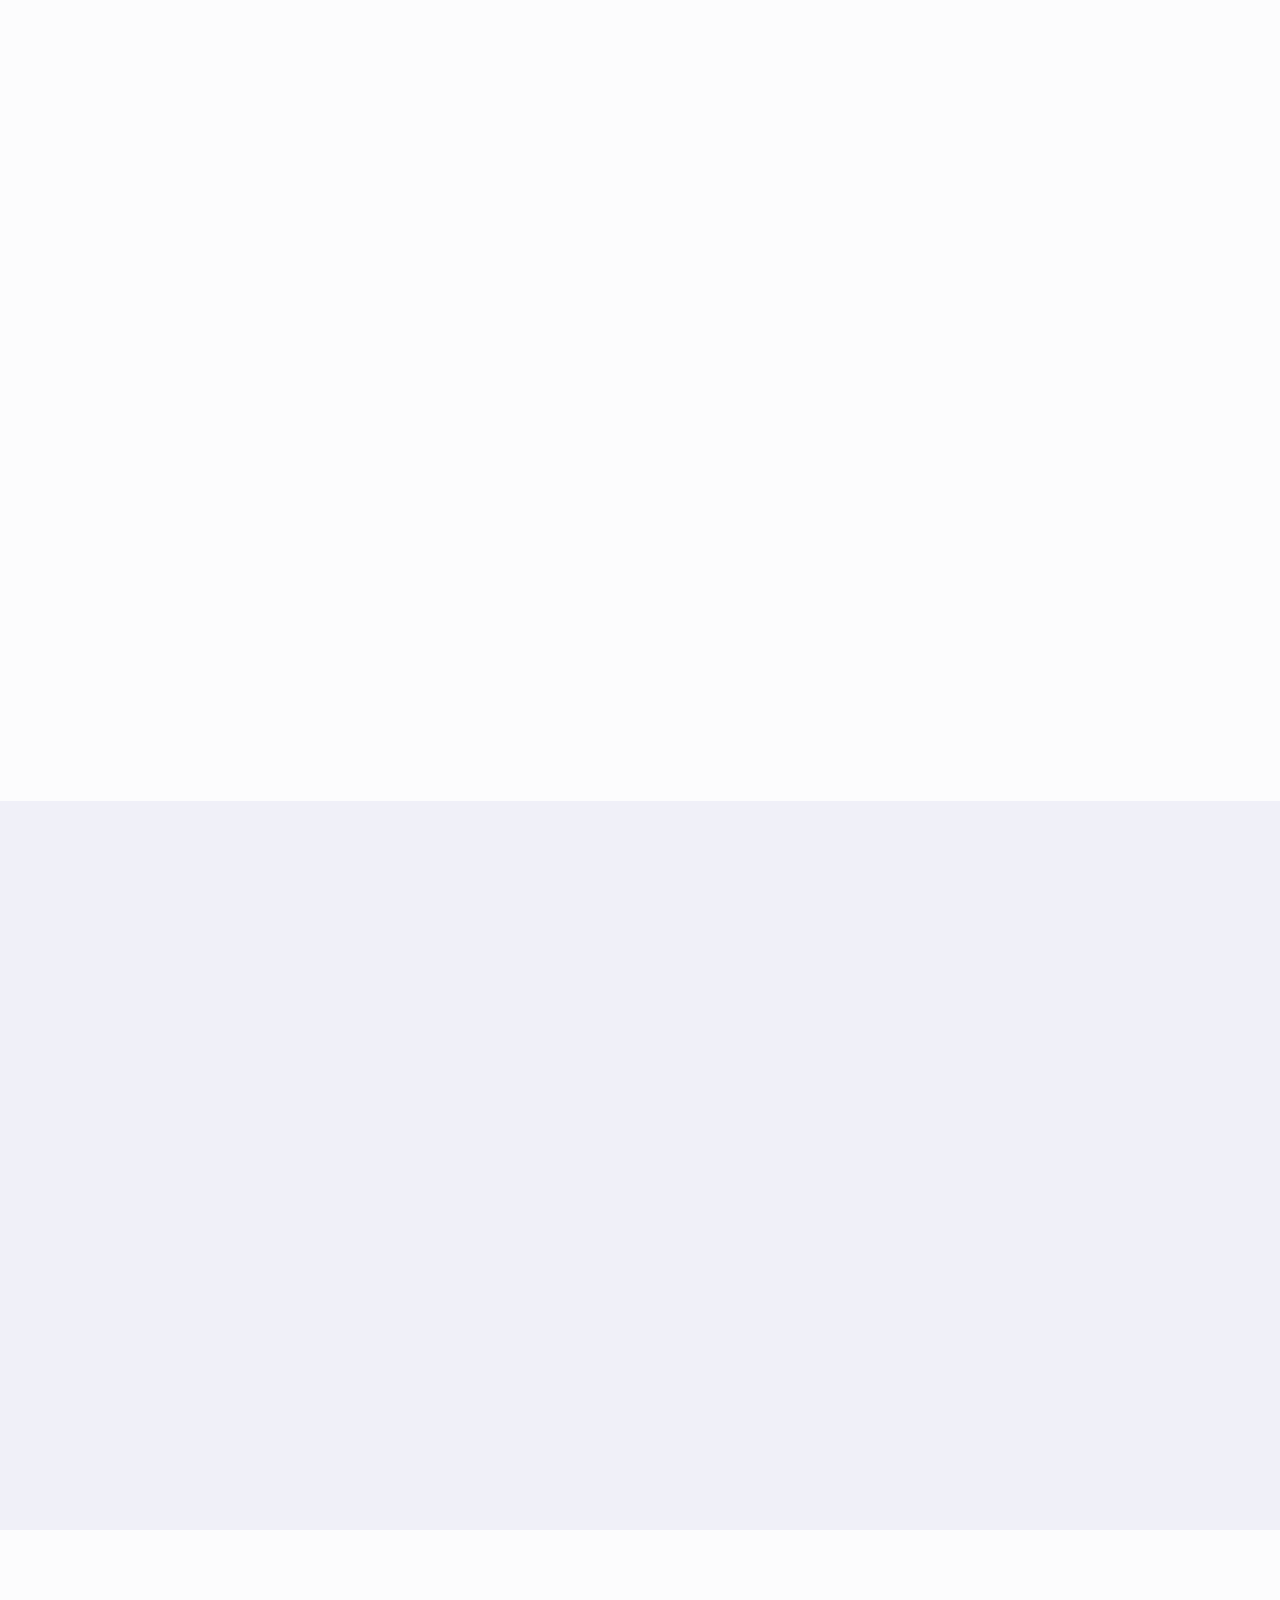
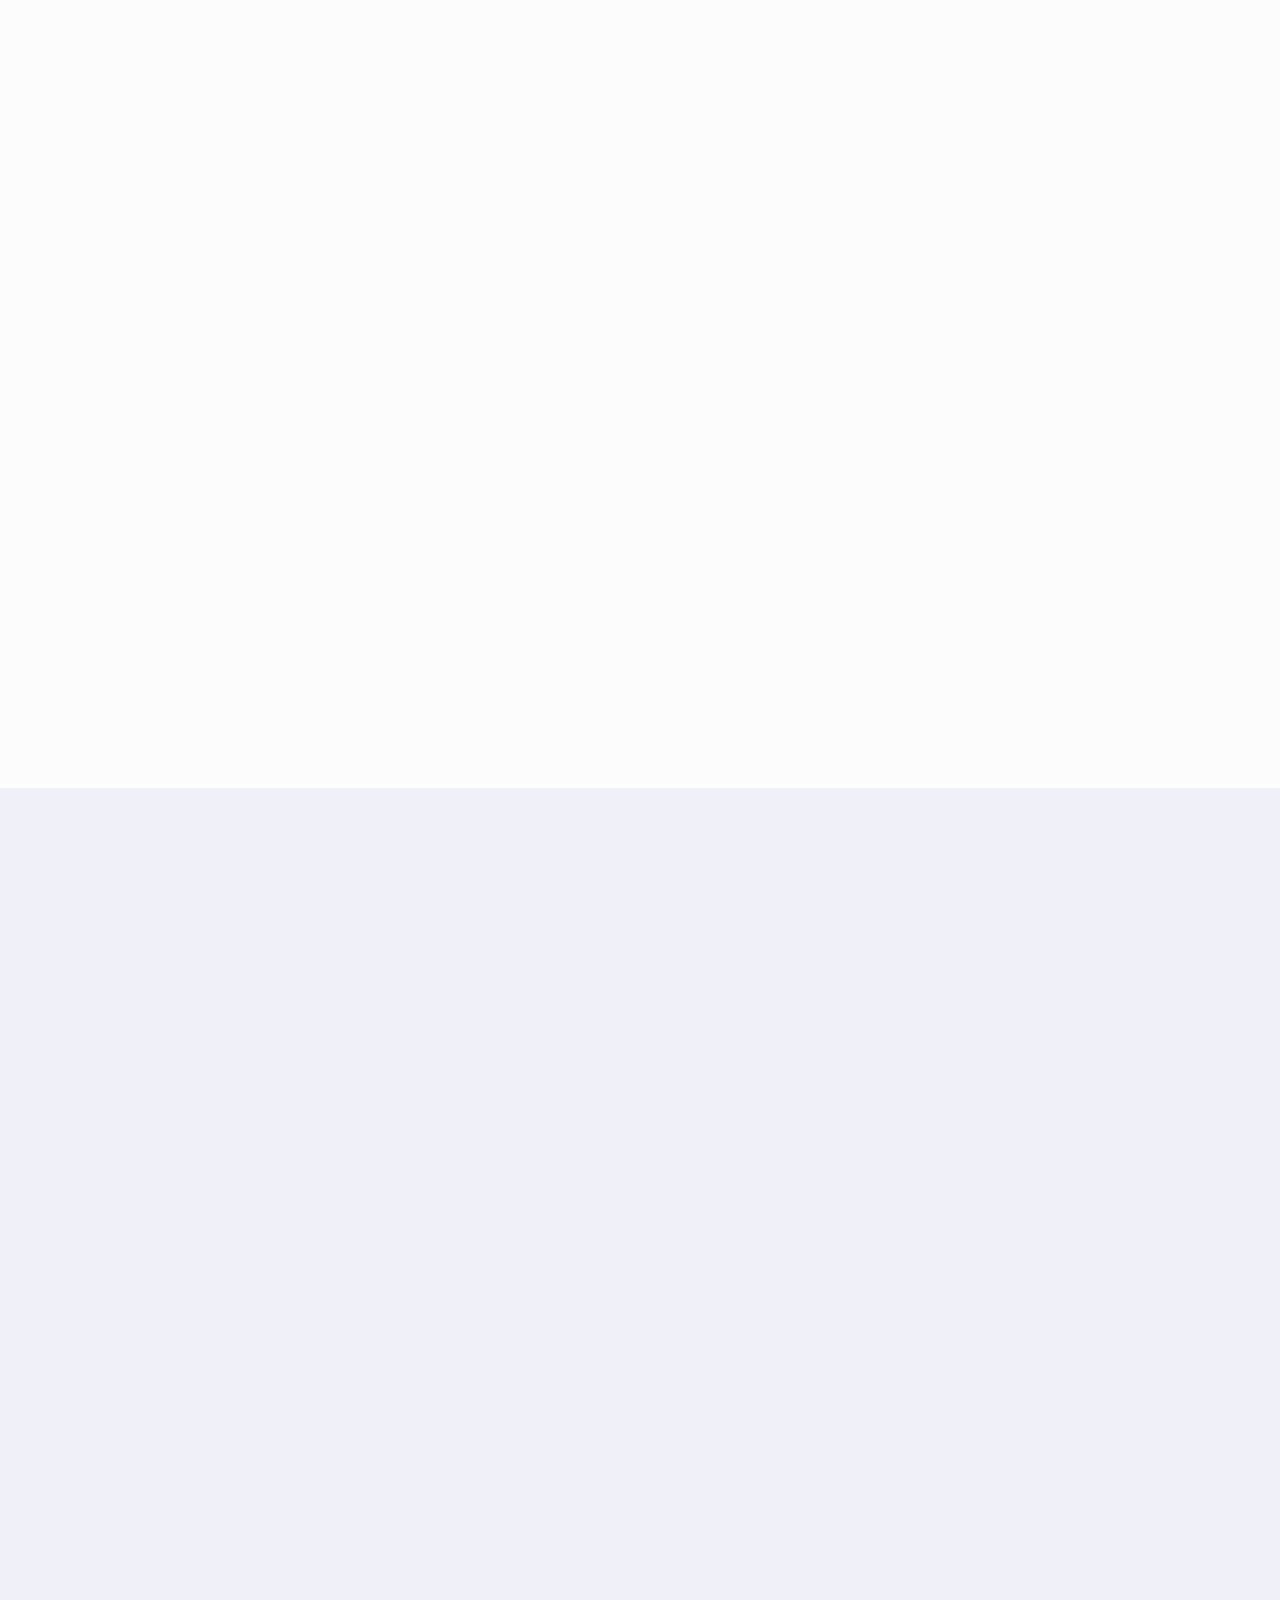
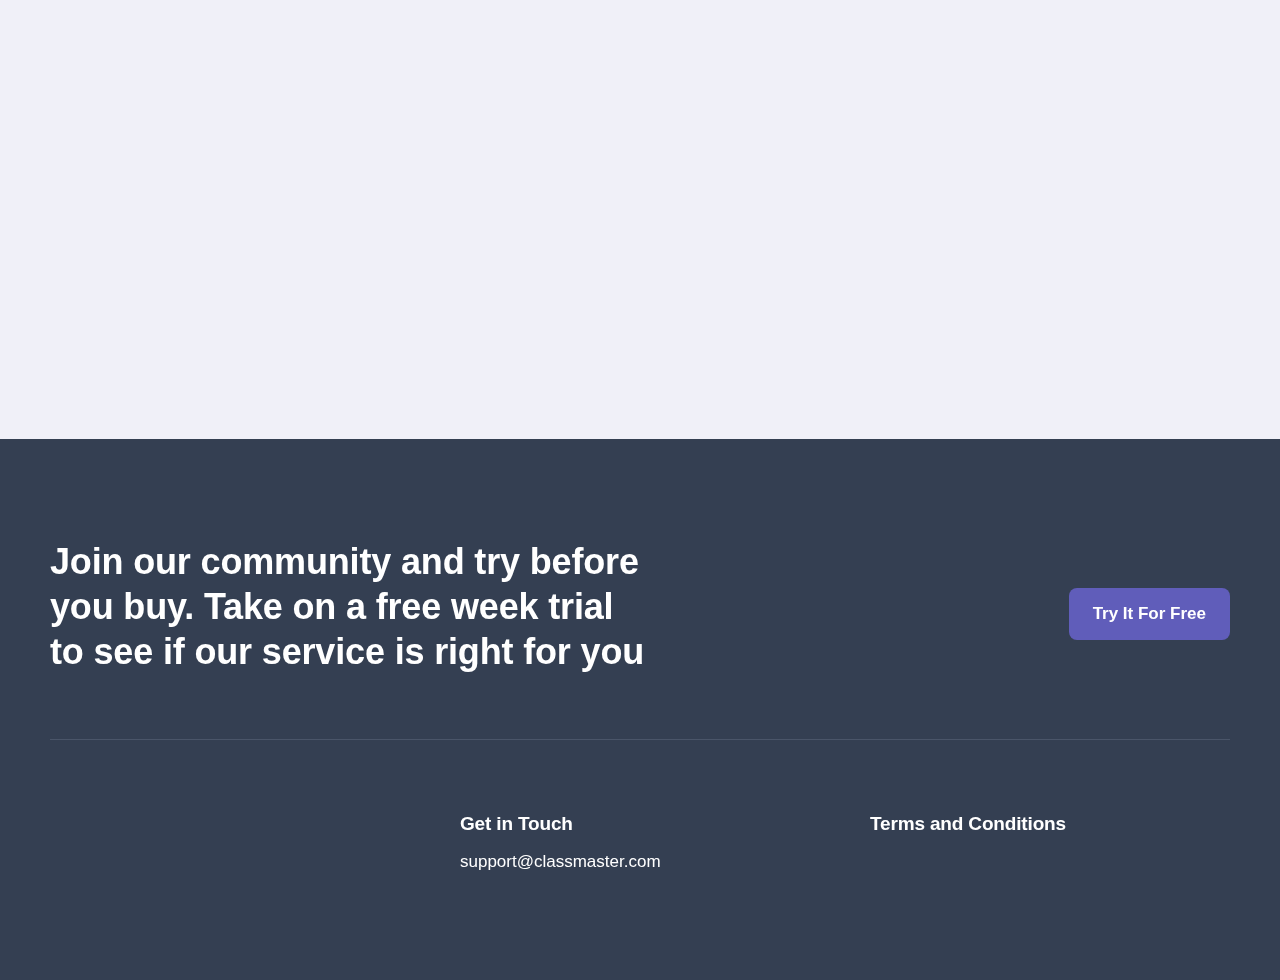
==== commit e83b1f46: "Add files via upload" ====
--- a/index.html
+++ b/index.html
@@ -39,23 +39,29 @@
         <div class="navbar-space"></div>
         <div data-animation="default" data-collapse="medium" data-duration="400" data-easing="ease-out"
         data-easing2="ease-out" role="banner" class="navbar-inner w-nav">
-        <div class="container">
             <div class="navbar-wrapper">
                 <nav role="navigation" class="nav-menu-wrapper w-nav-menu">
                     <div class="nav-menu-flex"><a href="#" class="w-nav-brand"><img
-                                src="https://uploads-ssl.webflow.com/6475582b591b8cffd51600dc/64755b5f63db6e5b5fdc9179_Screenshot%202023-05-30%20101016.png"
-                                loading="lazy" width="120" height="100" alt="" /></a>
+                                src="./class master logo.png"
+                                loading="lazy" width="300" height= auto alt="" /></a>
                                 <ul role="list" class="nav-menu w-list-unstyled">
                                     <li id="create-button"><a href="create.html" class="nav-link">Create</a></li>
                                     <li><a href="#about" class="nav-link">Support</a></li>
                                     <li id="settings-button" style="display: none;"><a href="settings.html" class="nav-link">Settings</a></li>
                                     <li id="logout-button" style="display: none;"><a href="#" class="nav-link">Log Out</a></li>
-                                    <li><a href="#pricing" class="nav-link">Pricing</a></li>
+                                    <li id="pricing-button"><a href="#pricing" class="nav-link">Pricing</a></li>
+                                    <li id="mark-tests-button" style="display: none;"><a href="mark.html" class="nav-link">Mark Tests</a></li>
                                     <li><a href="signup.html" class="nav-link">Sign-Up</a></li>
                                     <li><a href="login.html" class="nav-link">Login</a></li>
-                                    <li id="userProfilePicListItem" style="display: none;"><a href="#" class="nav-link"><img id="userProfilePic" src="business-man-profile-vector.jpg" alt="Profile" class="profile-icon">
-                                    <span id="userName"></span></a></li>
+                                    <li id="userProfilePicListItem" style="display: none;">
+                                        <a href="#" class="nav-link profile-link">
+                                          <img id="userProfilePic" src="giphy.gif" alt="Profile" class="profile-icon">
+                                          <span id="userName"></span>
+                                        </a>
+                                      </li>
+
                                 </ul>
+                                
                     </div>
                 </nav>
             </div>
--- a/style.css
+++ b/style.css
@@ -4014,5 +4014,176 @@
     font-size: 14px;
     color: black;
   }
-  
-  +  .create-button {
+    background-color: #4CAF50;
+    color: white;
+    padding: 15px 32px;
+    text-align: center;
+    text-decoration: none;
+    display: inline-block;
+    font-size: 16px;
+    margin: 4px 2px;
+    cursor: pointer;
+}
+
+.content {
+  display: flex;
+  justify-content: space-between;
+  padding: 50px 20px 20px 20px; /* top right bottom left */
+  background-color: #515969;
+}
+
+
+.input-section {
+    flex-basis: 50%;
+    padding: 20px;
+    background-color: #fff;
+    border-radius: 10px;
+}
+
+.input-box {
+    margin-bottom: 20px;
+}
+
+input[type=text], select { 
+  width: 100% !important;
+  padding: 12px 20px !important;
+  margin: 8px 0 !important;
+  display: inline-block !important;
+  border: 1px solid #ccc !important;
+  border-radius: 4px !important;
+  box-sizing: border-box !important;
+}
+
+
+#generate-content-button {
+    background-color: #72086a;
+    color: white;
+    padding: 15px 32px;
+    text-align: center;
+    text-decoration: none;
+    display: inline-block;
+    font-size: 16px;
+    margin: 4px 2px;
+    cursor: pointer;
+}
+
+.resource-display {
+    flex-basis: 45%;
+    padding: 20px;
+    background-color: #fff;
+    border-radius: 10px;
+    overflow: auto; /* Add this line if you want to add a scrollbar for large images */
+}
+
+.resource-display img {
+    max-width: 100%; /* This will make the image take up no more than the full width of its container */
+    height: auto; /* This will maintain the image's aspect ratio */
+}
+
+input[type=text], select, textarea {
+  width: 100% !important;
+  padding: 12px 20px !important;
+  margin: 8px 0 !important;
+  display: inline-block !important;
+  border: 1px solid #ccc !important;
+  border-radius: 4px !important;
+  box-sizing: border-box !important;
+  font-family: Arial, sans-serif !important;
+}
+
+
+#resource-display {
+  flex-basis: 45%;
+  padding: 20px;
+  background-color: #fff;
+  border-radius: 10px;
+  display: flex;
+  justify-content: center;
+  align-items: center;
+  min-height: 300px; /* Or set to the minimum height you want */
+}
+
+.spacer {
+  background-color: white;
+  height: 50px; /* Adjust as needed */
+  width: 100%;
+}
+.footer2 {
+  display: flex;
+  justify-content: space-between;
+  align-items: center;
+  padding: 20px;
+  background-color: #353f53;
+  position: relative; /* Add this line */
+}
+
+.logo2 {
+  width: 100px; /* Adjust as needed */ 
+  height: auto;
+  margin-left: 50px; /* Add some space to the left of the logo */
+}
+.footer-text2 {
+  margin: 0 auto; /* Center the div horizontally */
+  padding: 10px 300px 0 20px; /* Add some padding on the top and sides */
+  text-align: left; /* Align the text to the left */
+  color: white; /* Make the text white */
+}
+
+.footer-text2 h2 {
+  font-weight: bold;
+  color: white; /* Explicitly set the color to white */
+  font-size: 18px; /* Adjust the font size */
+}
+
+.footer-text2 p {
+  margin-top: -5px; /* Reduce the top margin */
+}
+.footer-text3 {
+  position: absolute; /* Position the div absolutely */
+  right: 200px; /* Increase this to move the text more to the left */
+  top: 35%; /* Center the div vertically */
+  transform: translateY(-50%); /* Adjust the vertical position */
+  color: white; /* Make the text white */
+}
+
+.footer-text3 h2 {
+  font-weight: bold;
+  color: white; /* Explicitly set the color to white */
+  font-size: 1.05em; /* Decrease the font size */
+}
+#loading-spinner {
+  border: 16px solid #f3f3f3; /* Light grey */
+  border-top: 16px solid #3498db; /* Blue */
+  border-radius: 50%;
+  width: 120px;
+  height: 120px;
+  animation: spin 2s linear infinite;
+}
+
+@keyframes spin {
+  0% { transform: rotate(0deg); }
+  100% { transform: rotate(360deg); }
+}
+#mark-content-button {
+  background-color: #72086a;
+  color: white;
+  padding: 15px 32px;
+  text-align: center;
+  text-decoration: none;
+  display: inline-block;
+  font-size: 16px;
+  margin: 4px 2px;
+  cursor: pointer;
+}
+.heading-section {
+  width: 100%;
+  text-align: center;
+  background-color: #515969;
+  font-family:  Neue, Helvetica, Ubuntu, Segoe UI, Verdana, sans-serif;
+}
+.heading-section h1 {
+  margin: 0;
+}
+
+
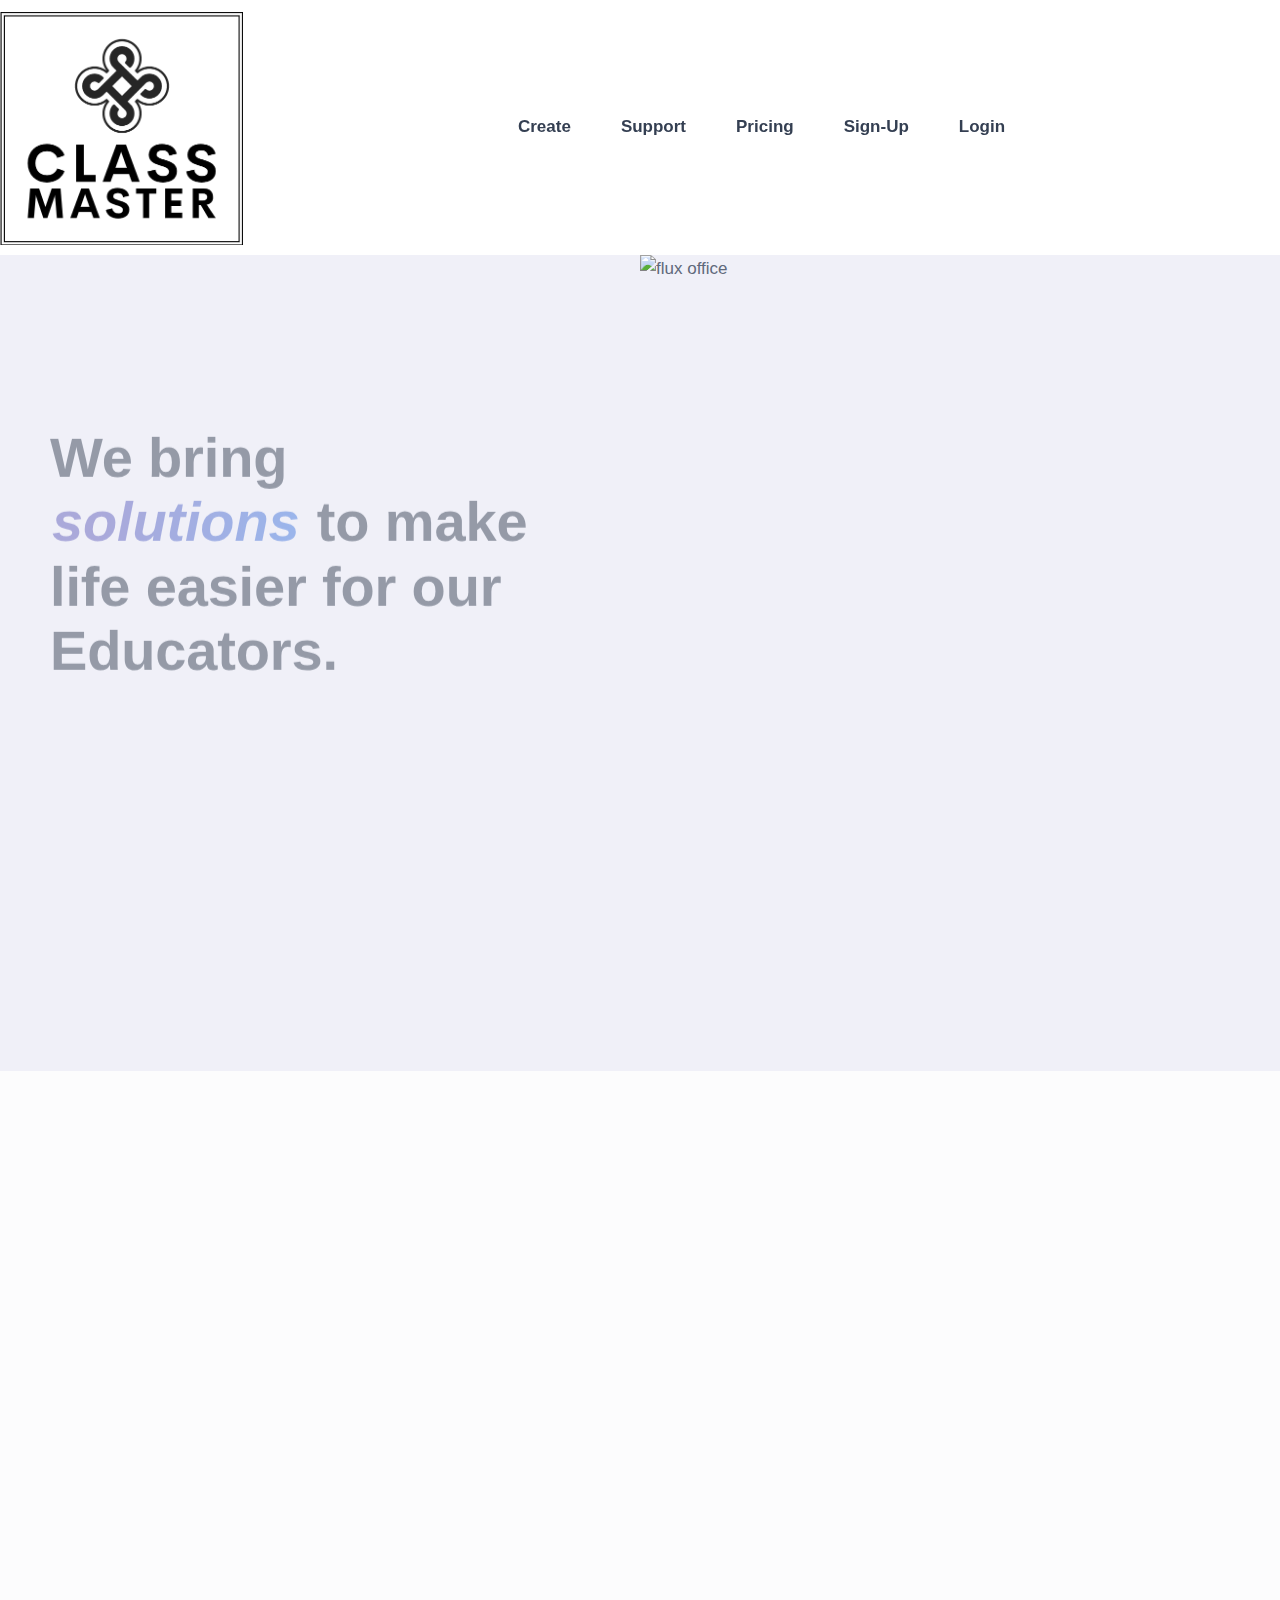
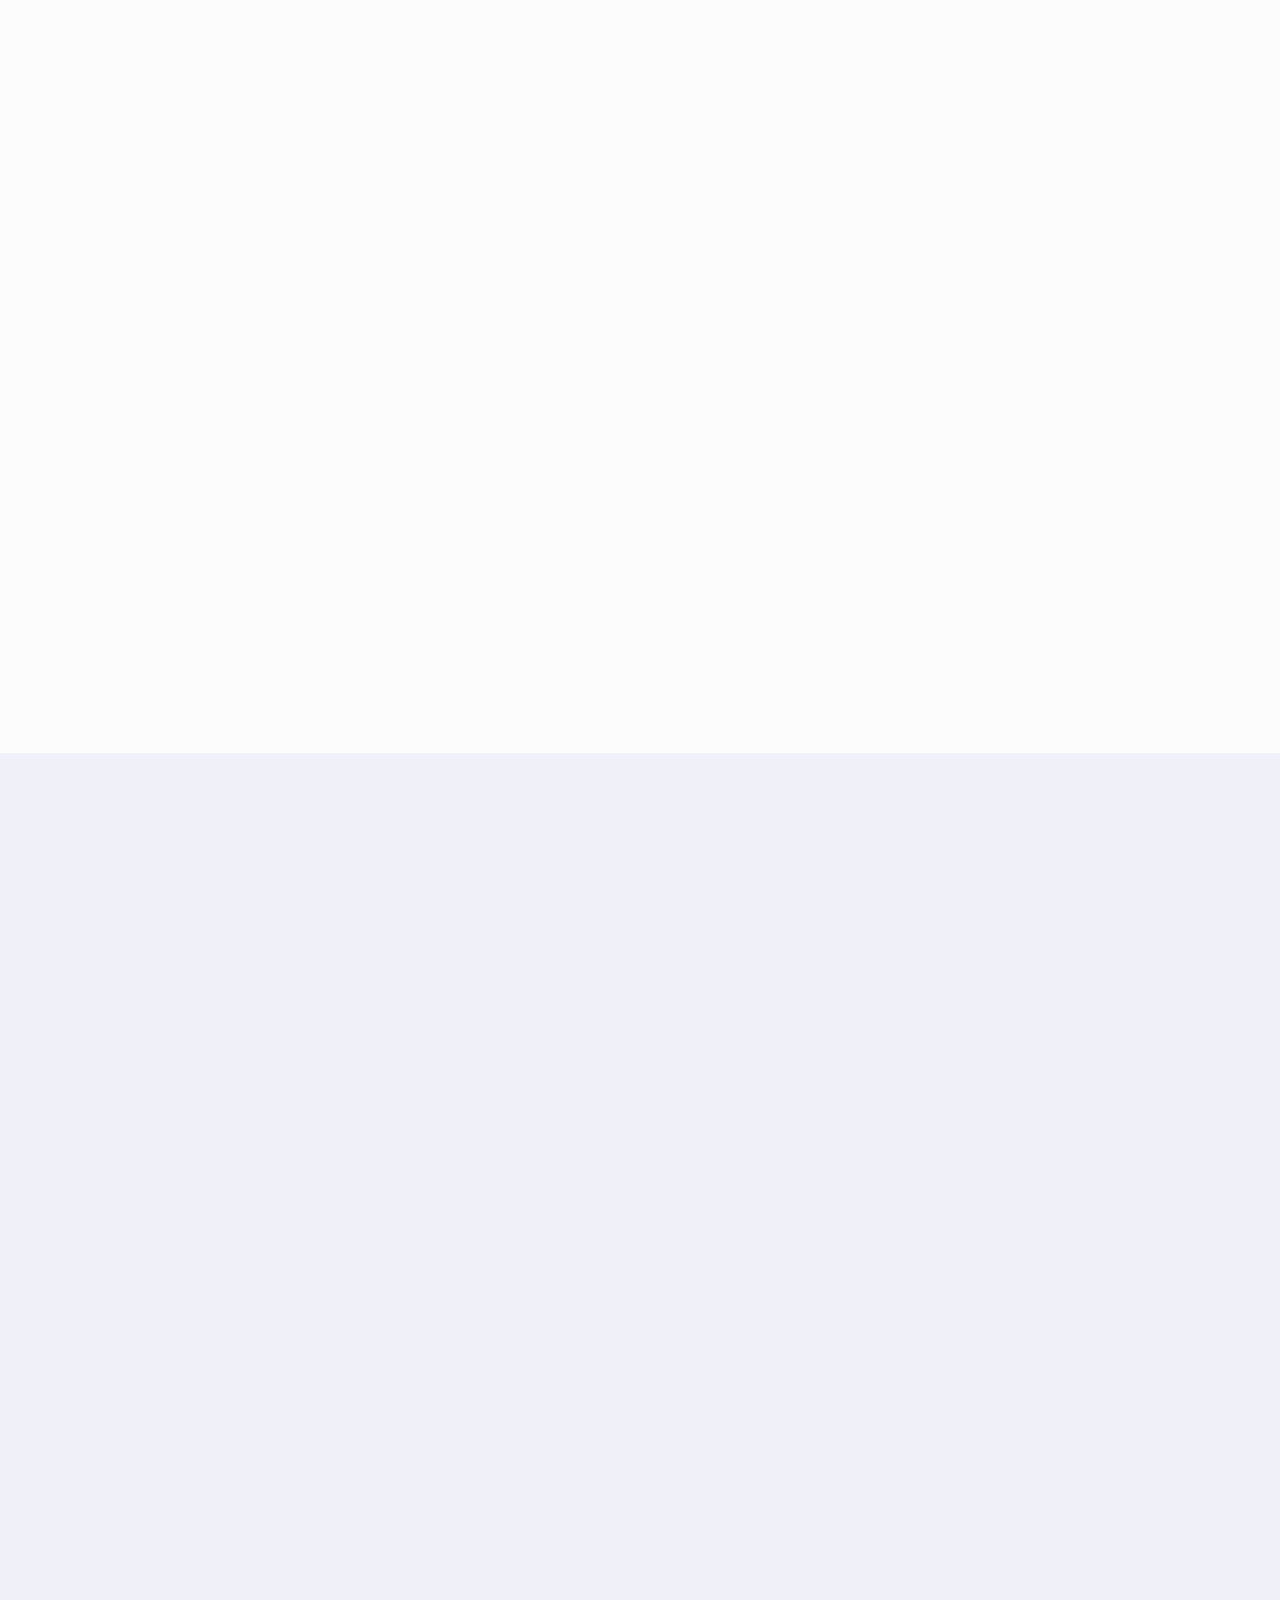
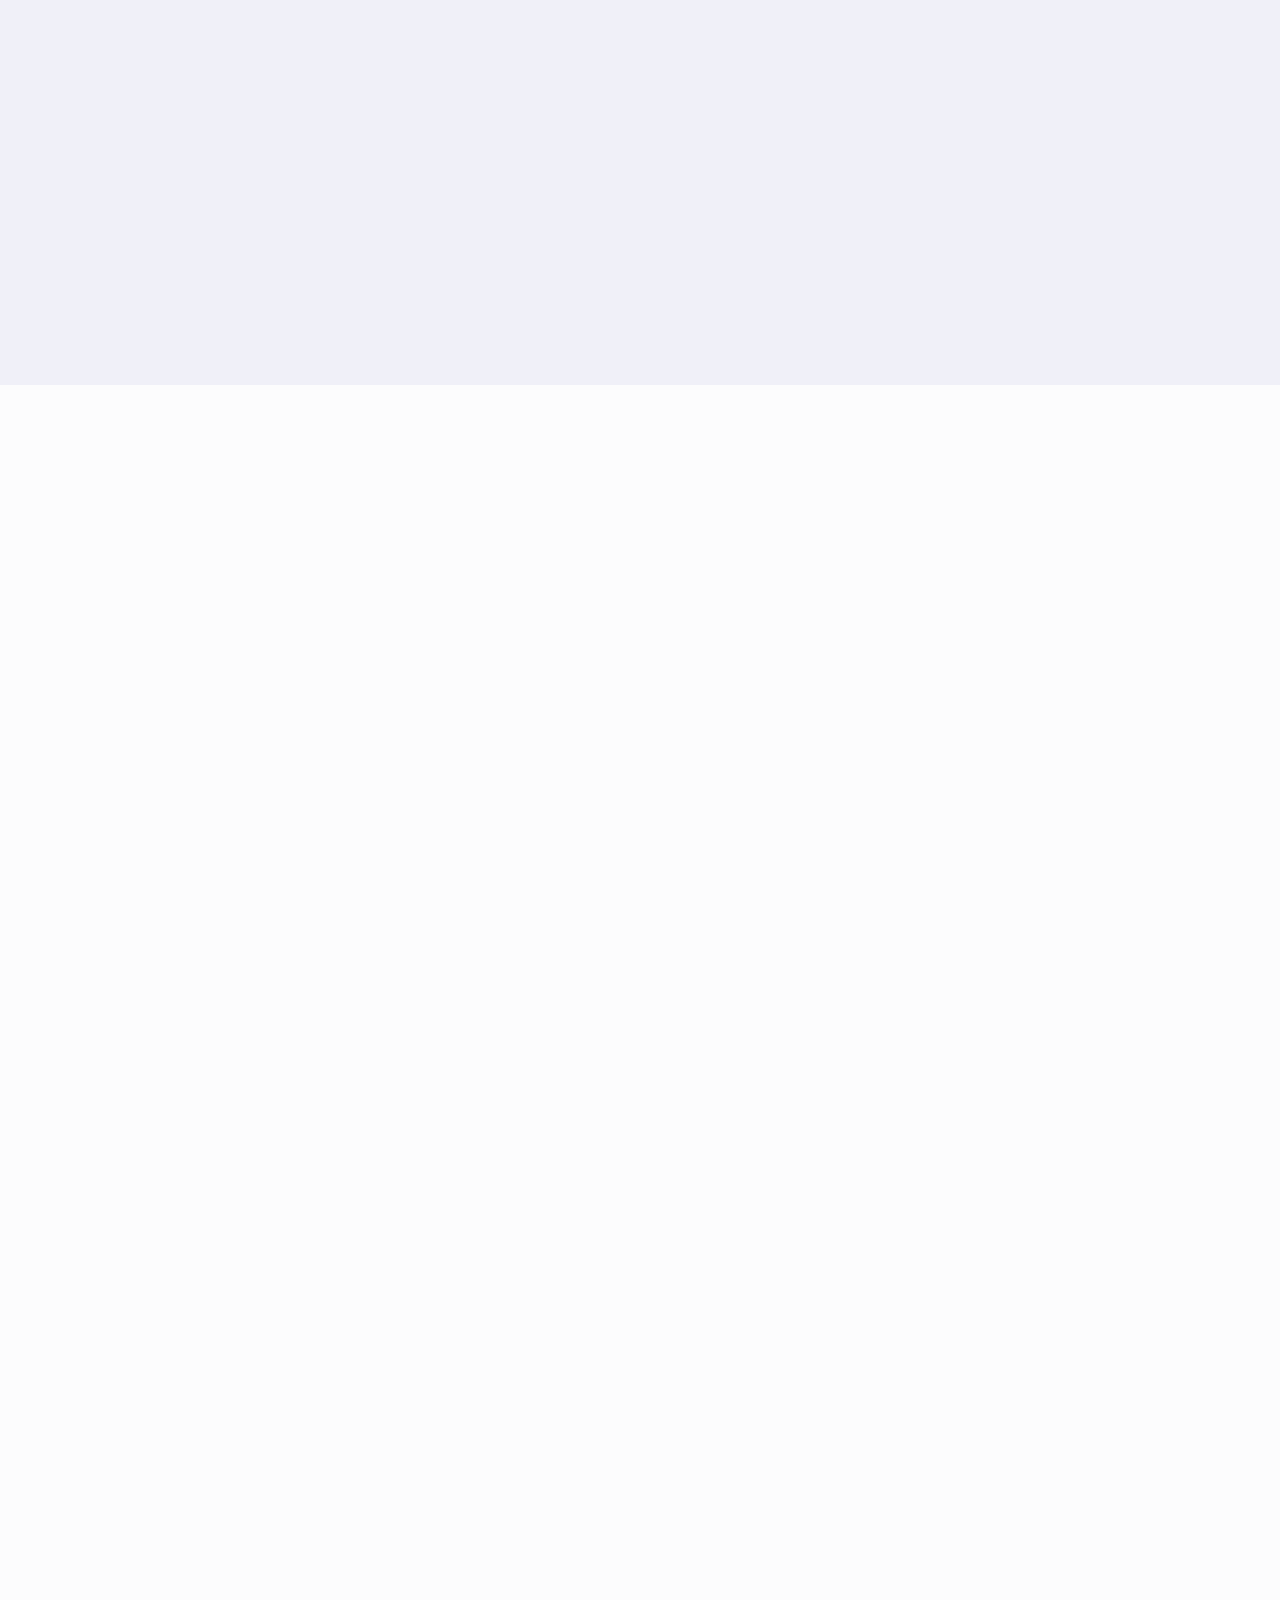
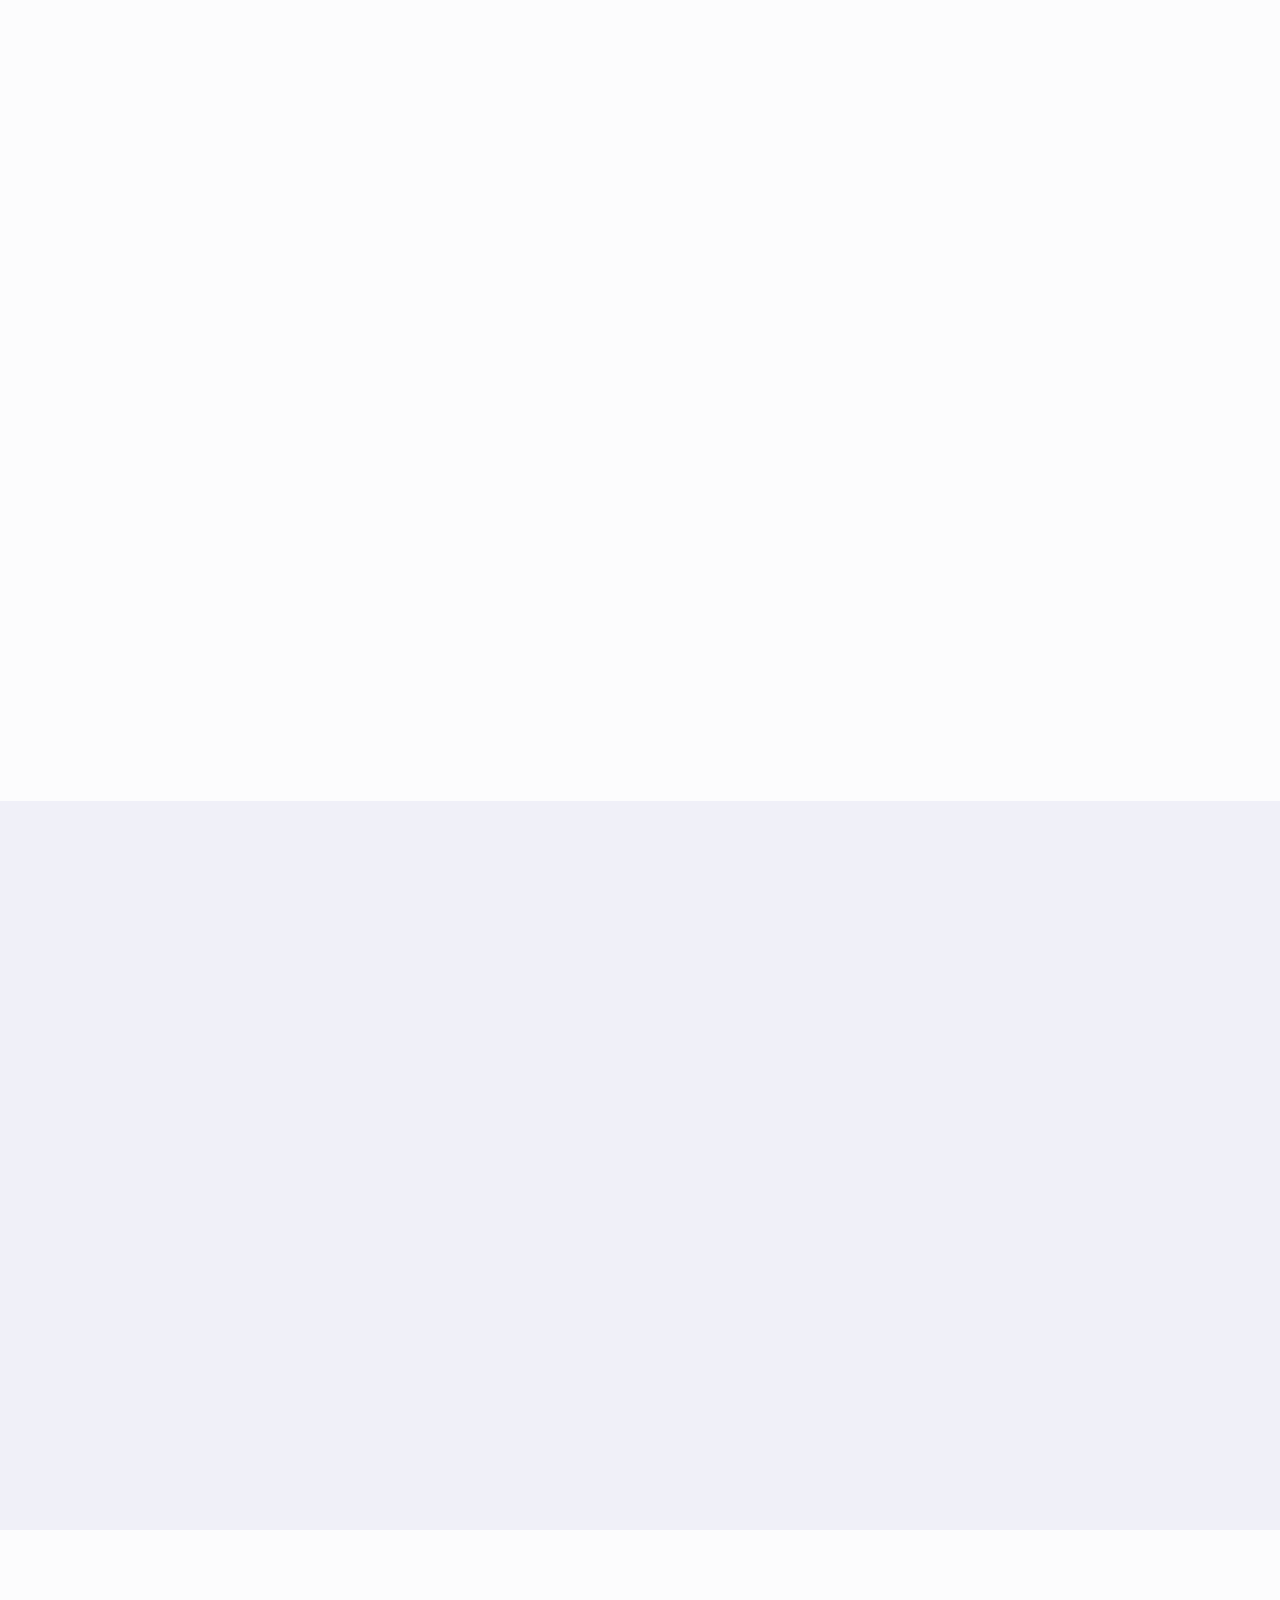
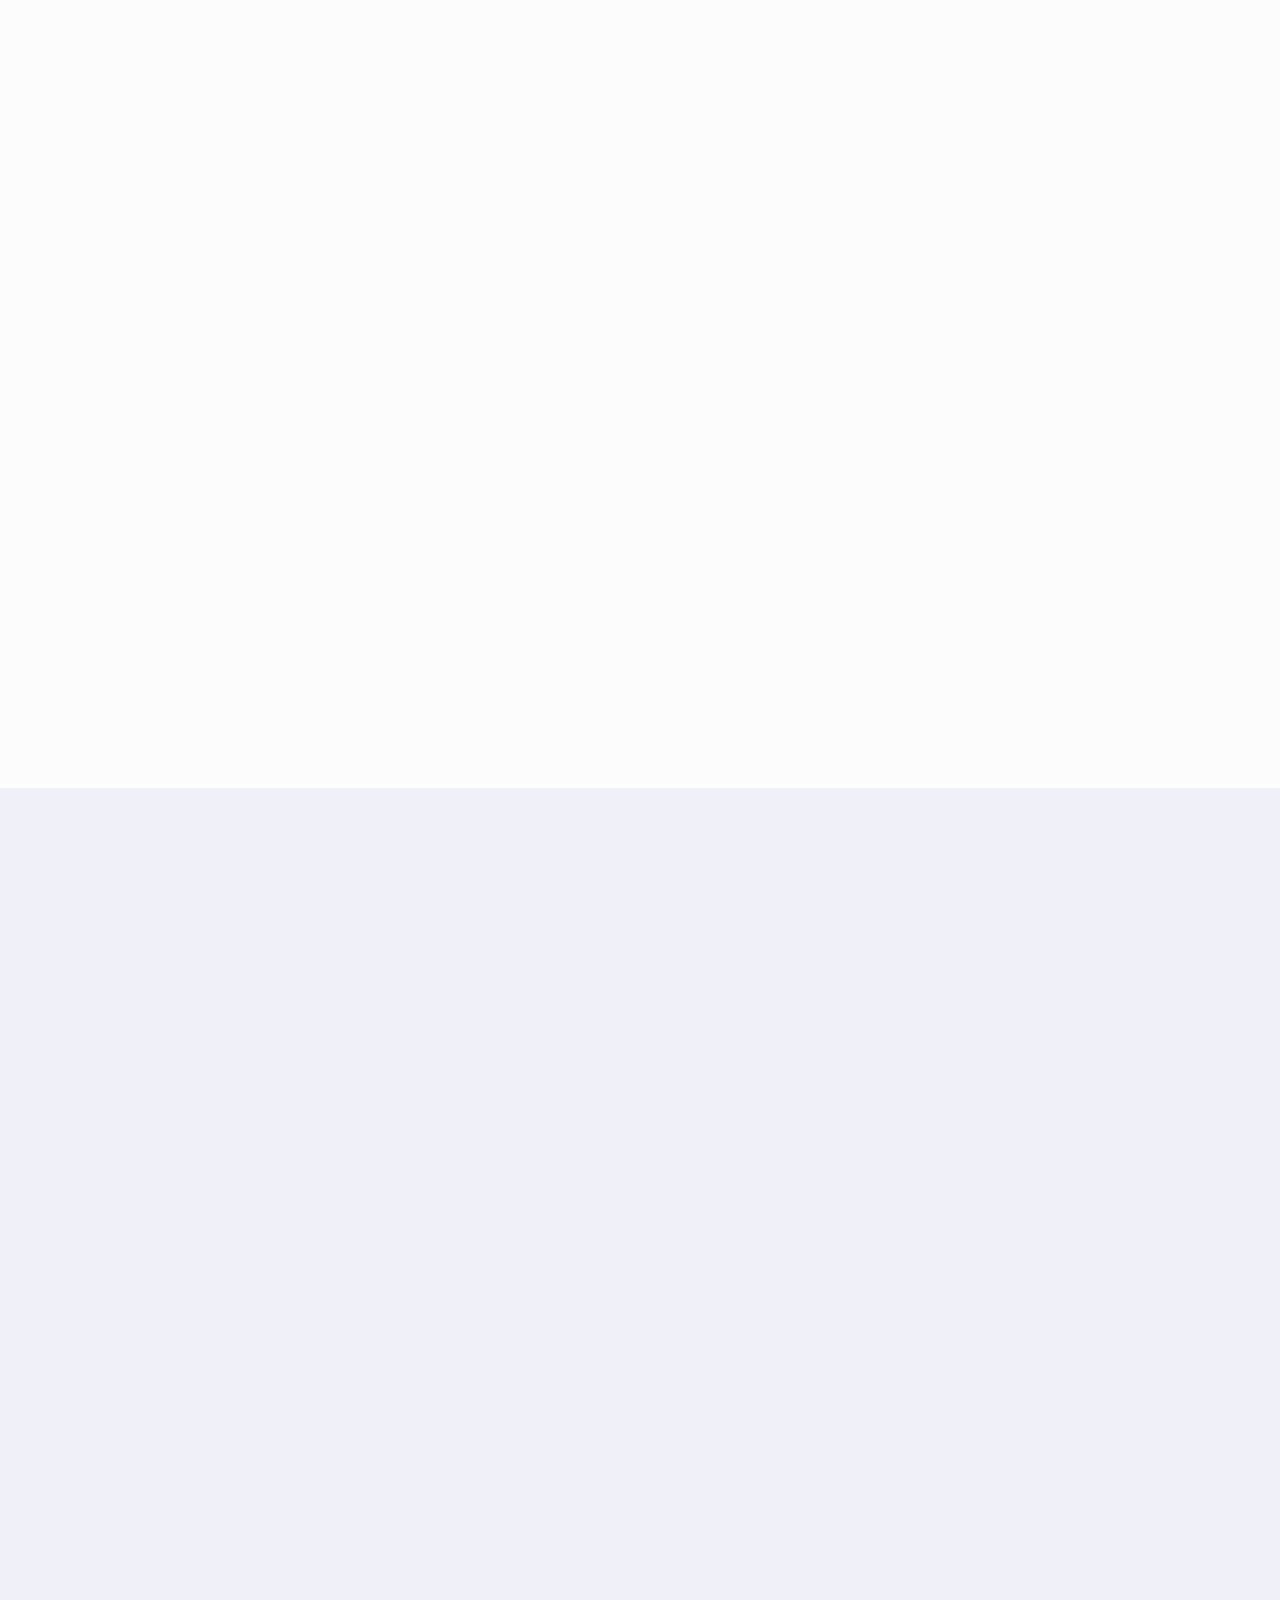
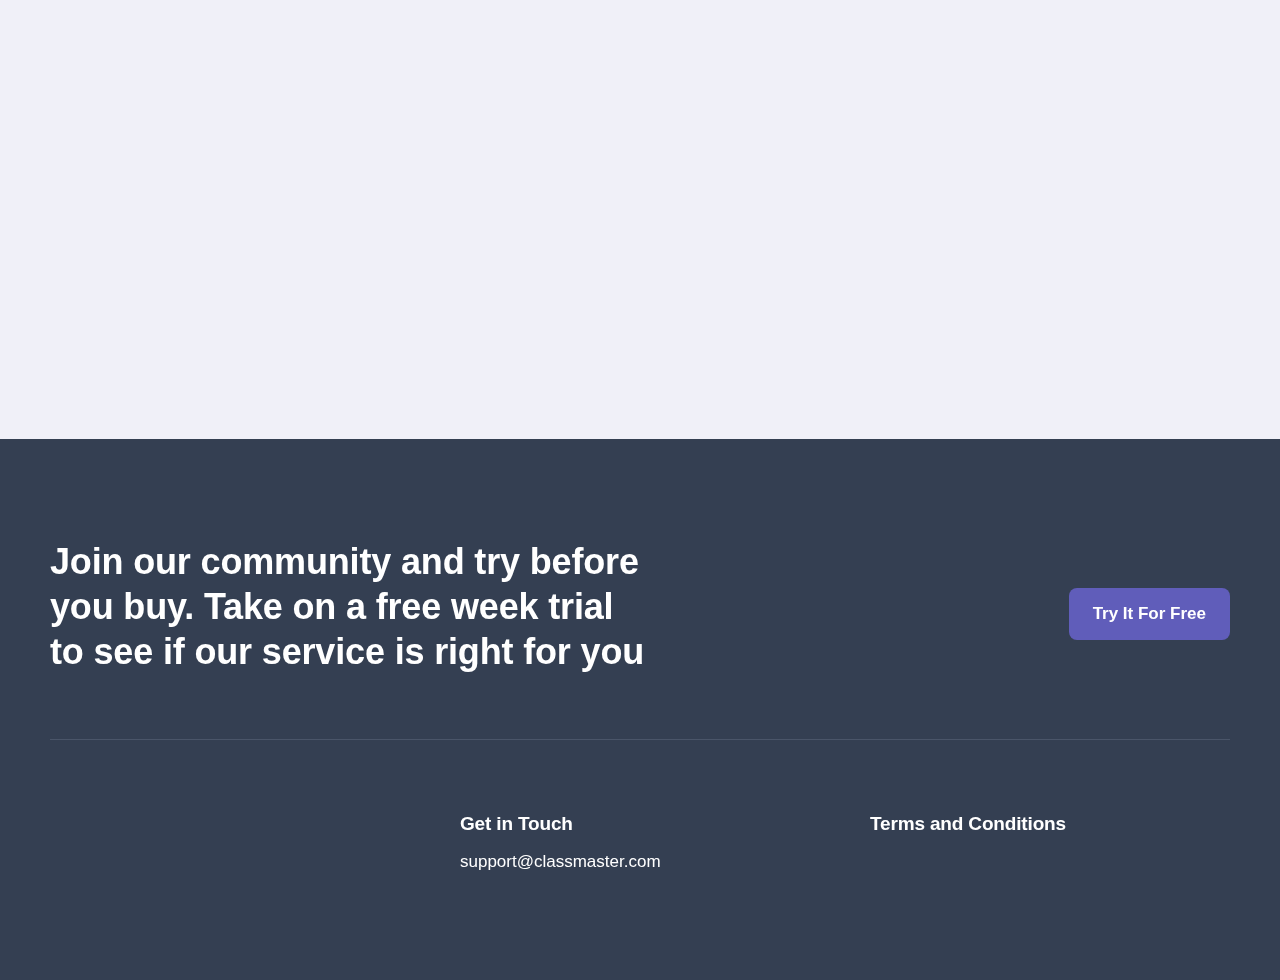
==== commit 126484fe: "Add files via upload" ====
--- a/index.html
+++ b/index.html
@@ -1,51 +1,46 @@
 <!DOCTYPE html>
 <html data-wf-domain="class-master.webflow.io" data-wf-page="6475582b591b8cffd516012f" data-wf-site="6475582b591b8cffd51600dc">
 <head>
+    <meta charset="utf-8" />
+    <title>Class Master </title>
+    <meta content="width=device-width, initial-scale=1" name="viewport" />
+    <meta content="Webflow" name="generator" />
+    <link href="./style.css" rel="stylesheet" type="text/css" />
+    <link href="https://fonts.googleapis.com" rel="preconnect" />
+    <link href="https://fonts.gstatic.com" rel="preconnect" crossorigin="anonymous" />
+    <link href="class master logo.png" rel="shortcut icon" type="image/x-icon" />
+    <link href="class master logo.png" rel="apple-touch-icon" />
+    <style>
+        body{
+            -webkit-font-smoothing: antialiased;
+            -moz-osx-font-smoothing: grayscale;
+        }
+    </style>
     <script src="https://www.gstatic.com/firebasejs/8.6.1/firebase-app.js"></script>
     <script src="https://www.gstatic.com/firebasejs/8.6.1/firebase-auth.js"></script>
     <script src="https://www.gstatic.com/firebasejs/8.6.1/firebase-firestore.js"></script>
     <script src="https://www.gstatic.com/firebasejs/8.6.1/firebase-storage.js"></script>
     <script src="https://www.gstatic.com/firebasejs/8.6.1/firebase-functions.js"></script>
+    <script src="https://code.jquery.com/jquery-3.5.1.min.js"></script>
+    <script src="https://ajax.googleapis.com/ajax/libs/webfont/1.6.26/webfont.js" type="text/javascript"></script>
+    <script type="text/javascript">
+        WebFont.load({ google: { families: ["IBM Plex Serif:300,300italic,regular,italic,500,500italic,600,600italic,700,700italic"] } });
+        !function (o, c) { var n = c.documentElement, t = " w-mod-"; n.className += t + "js", ("ontouchstart" in o || o.DocumentTouch && c instanceof DocumentTouch) && (n.className += t + "touch") }(window, document);
+    </script>
 </head>
-<body>
-
-  <meta charset="utf-8" />
-  <title>Class Master </title>
-  <meta content="width=device-width, initial-scale=1" name="viewport" />
-  <meta content="Webflow" name="generator" />
-  <link href="./style.css"
-        rel="stylesheet" type="text/css" />
-  <link href="https://fonts.googleapis.com" rel="preconnect" />
-  <link href="https://fonts.gstatic.com" rel="preconnect" crossorigin="anonymous" />
-  <script src="https://ajax.googleapis.com/ajax/libs/webfont/1.6.26/webfont.js" type="text/javascript"></script>
-  <script
-        type="text/javascript">WebFont.load({ google: { families: ["IBM Plex Serif:300,300italic,regular,italic,500,500italic,600,600italic,700,700italic"] } });</script>
-  <script
-        type="text/javascript">!function (o, c) { var n = c.documentElement, t = " w-mod-"; n.className += t + "js", ("ontouchstart" in o || o.DocumentTouch && c instanceof DocumentTouch) && (n.className += t + "touch") }(window, document);</script>
-  <link href="class master logo.png"
-        rel="shortcut icon" type="image/x-icon" />
-  <link href="class master logo.png"
-        rel="apple-touch-icon" />
-  <style>
-        body{
-            -webkit-font-smoothing: antialiased;
-            -moz-osx-font-smoothing: grayscale;
-        }
-    </style>
-</head>
-
 <body class="body">
-    <div class="navbar wf-section">
+    <div id="navbar">
+        <div class="navbar wf-section">
         <div class="navbar-space"></div>
         <div data-animation="default" data-collapse="medium" data-duration="400" data-easing="ease-out"
         data-easing2="ease-out" role="banner" class="navbar-inner w-nav">
             <div class="navbar-wrapper">
                 <nav role="navigation" class="nav-menu-wrapper w-nav-menu">
-                    <div class="nav-menu-flex"><a href="#" class="w-nav-brand"><img
+                    <div class="nav-menu-flex"><a href="index.html" class="w-nav-brand"><img
                                 src="./class master logo.png"
                                 loading="lazy" width="300" height= auto alt="" /></a>
                                 <ul role="list" class="nav-menu w-list-unstyled">
-                                    <li id="create-button"><a href="create.html" class="nav-link">Create</a></li>
+                                    <li id="create-button"><a href="#" class="nav-link">Create</a></li>
                                     <li><a href="#about" class="nav-link">Support</a></li>
                                     <li id="settings-button" style="display: none;"><a href="settings.html" class="nav-link">Settings</a></li>
                                     <li id="logout-button" style="display: none;"><a href="#" class="nav-link">Log Out</a></li>
@@ -62,16 +57,17 @@
 
                                 </ul>
                                 
-                    </div>
+                    <div>
                 </nav>
             </div>
-        </div>
+        <div>
     </div>
+
+
+</div>
+<div id="content">
 </body>
-<script>
-</script>
 </html>
-
 
         <div data-collapse="medium" data-animation="default" data-duration="400" data-easing="ease-out"
             data-easing2="ease-out" data-w-id="577246c2-be80-9a0d-4fe9-018c566815d9" role="banner"
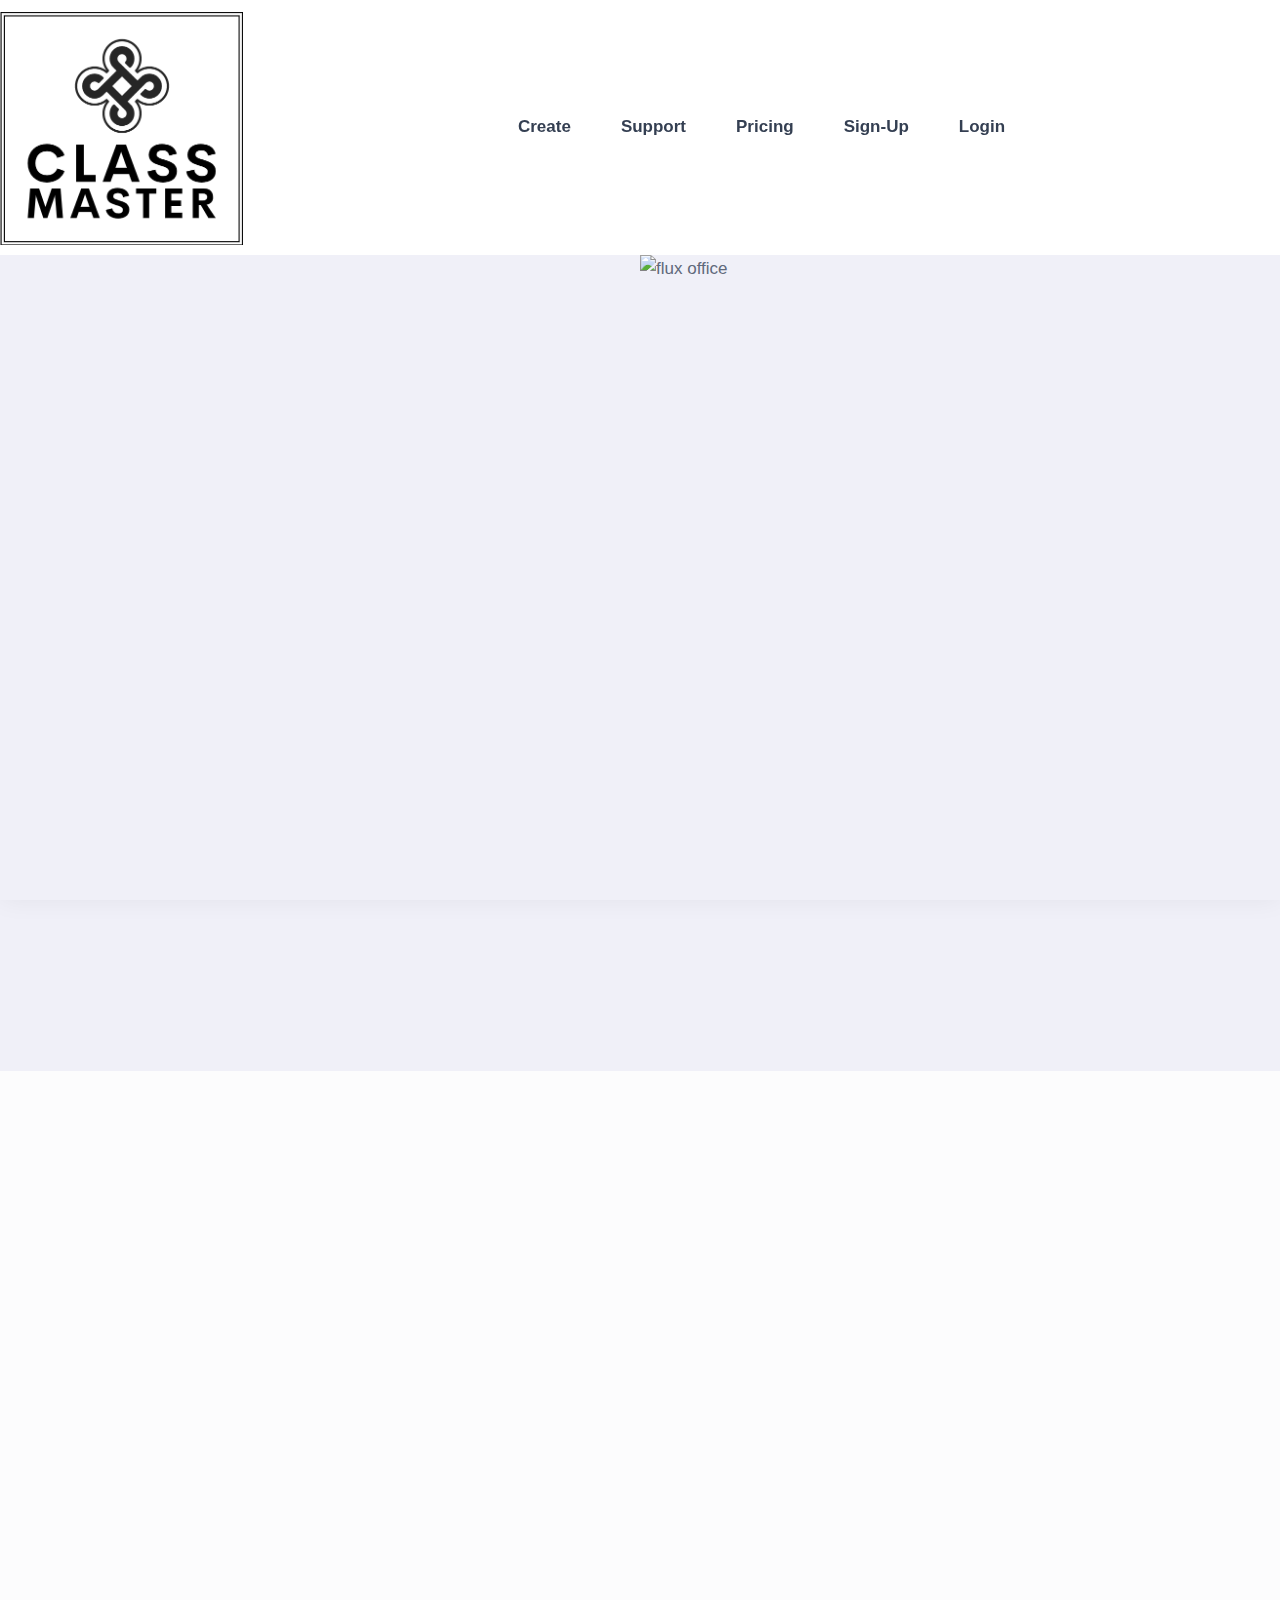
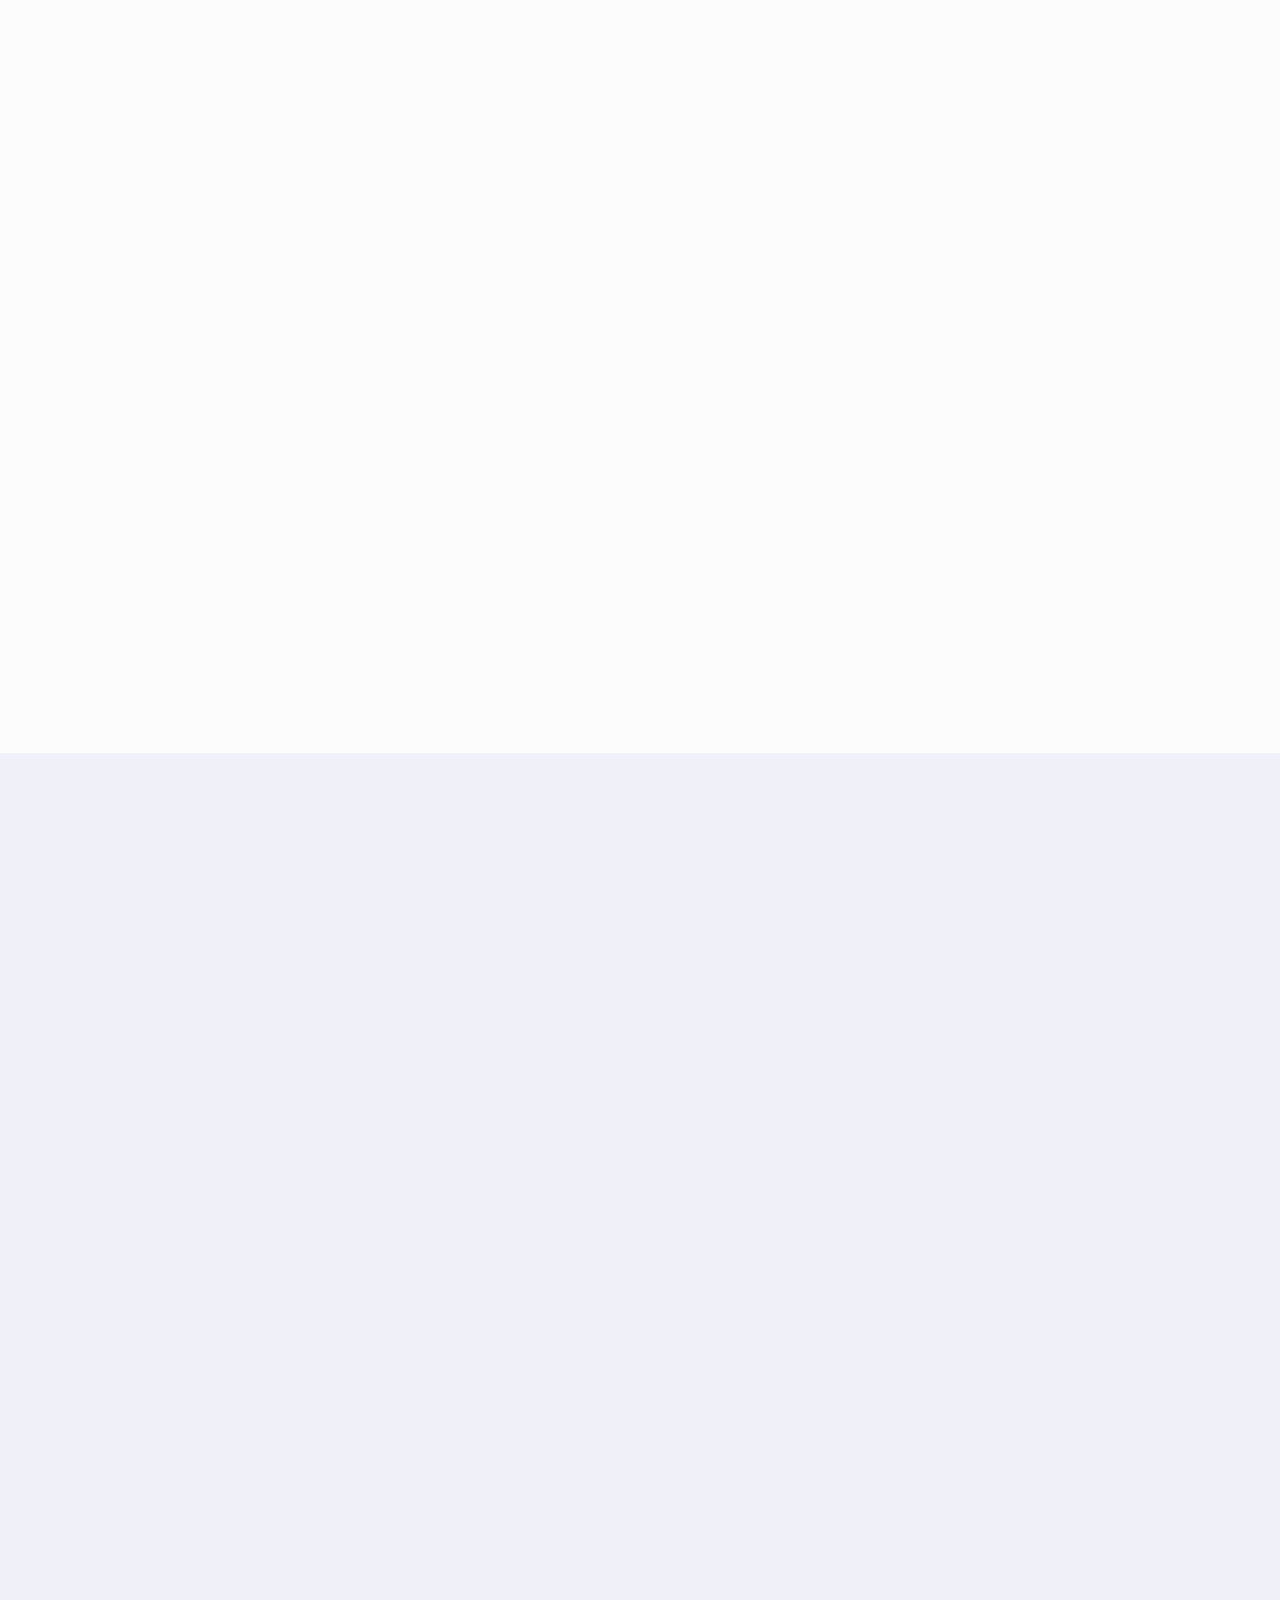
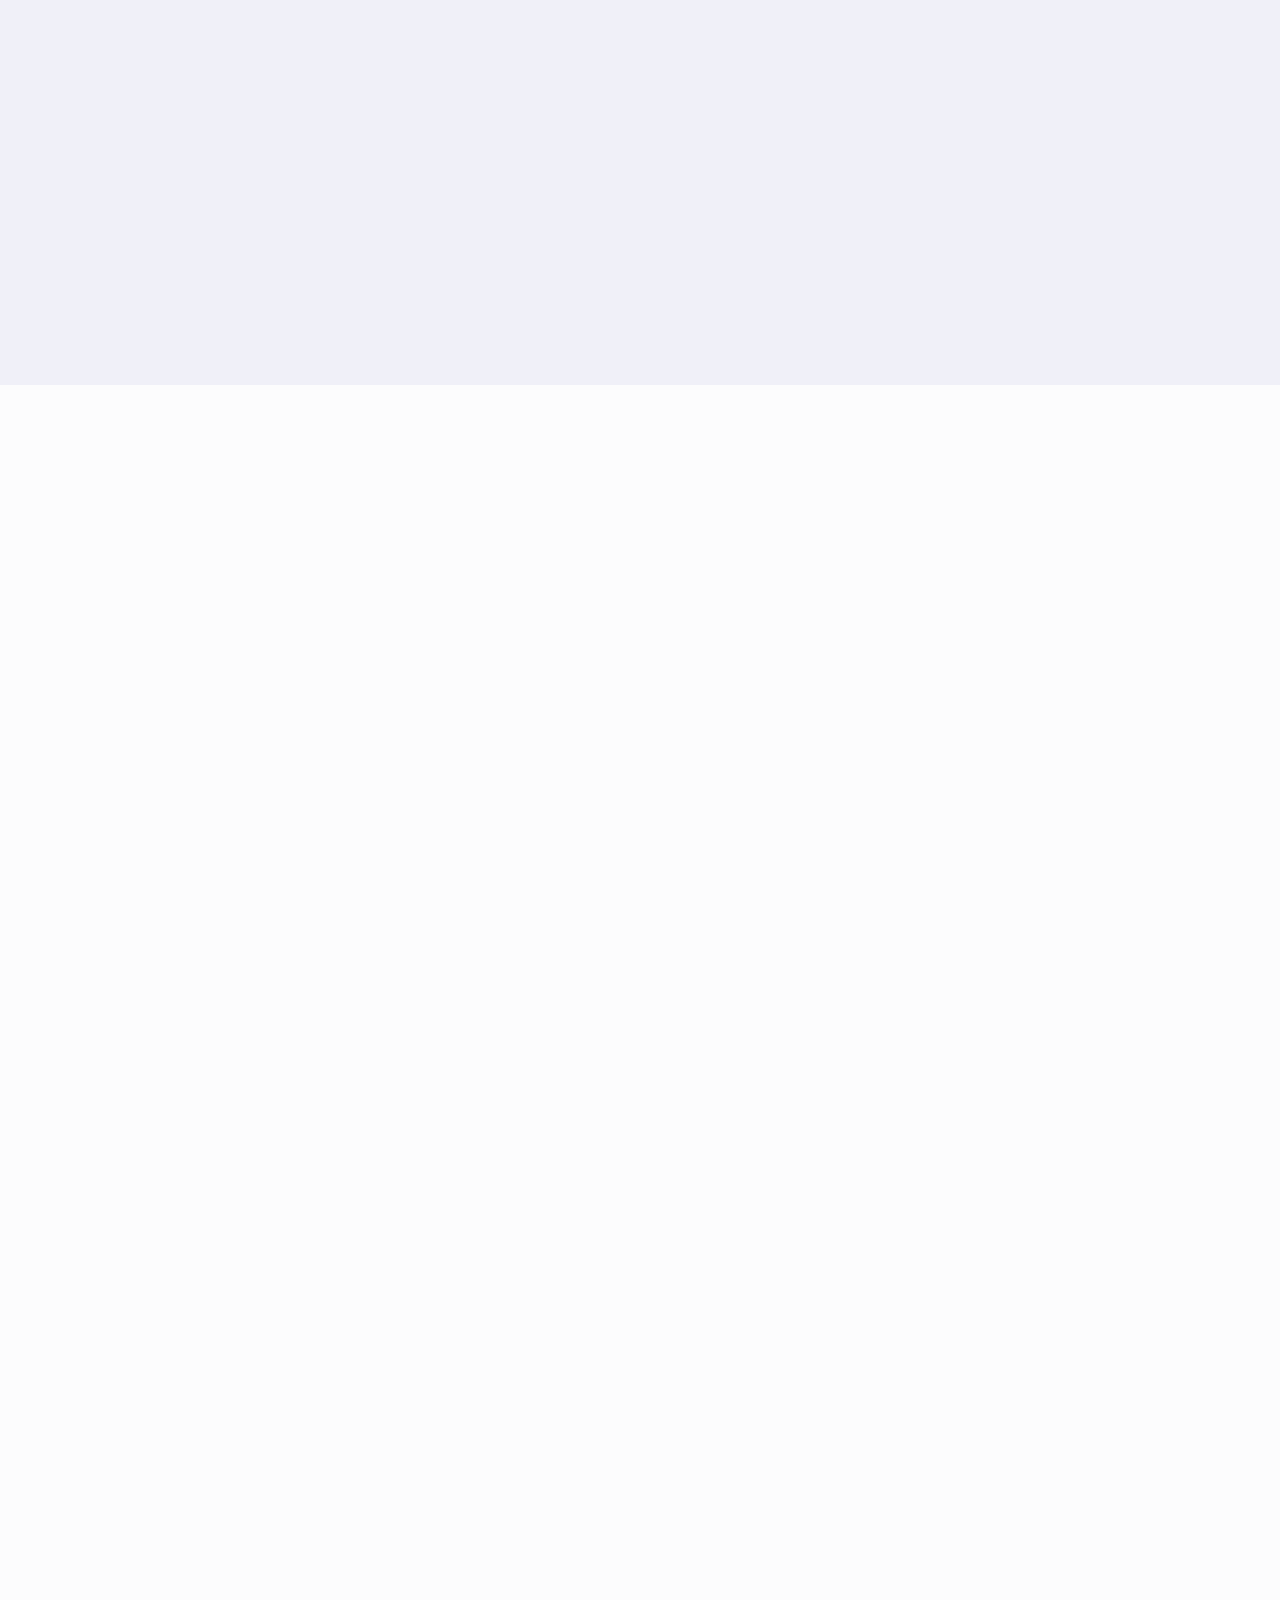
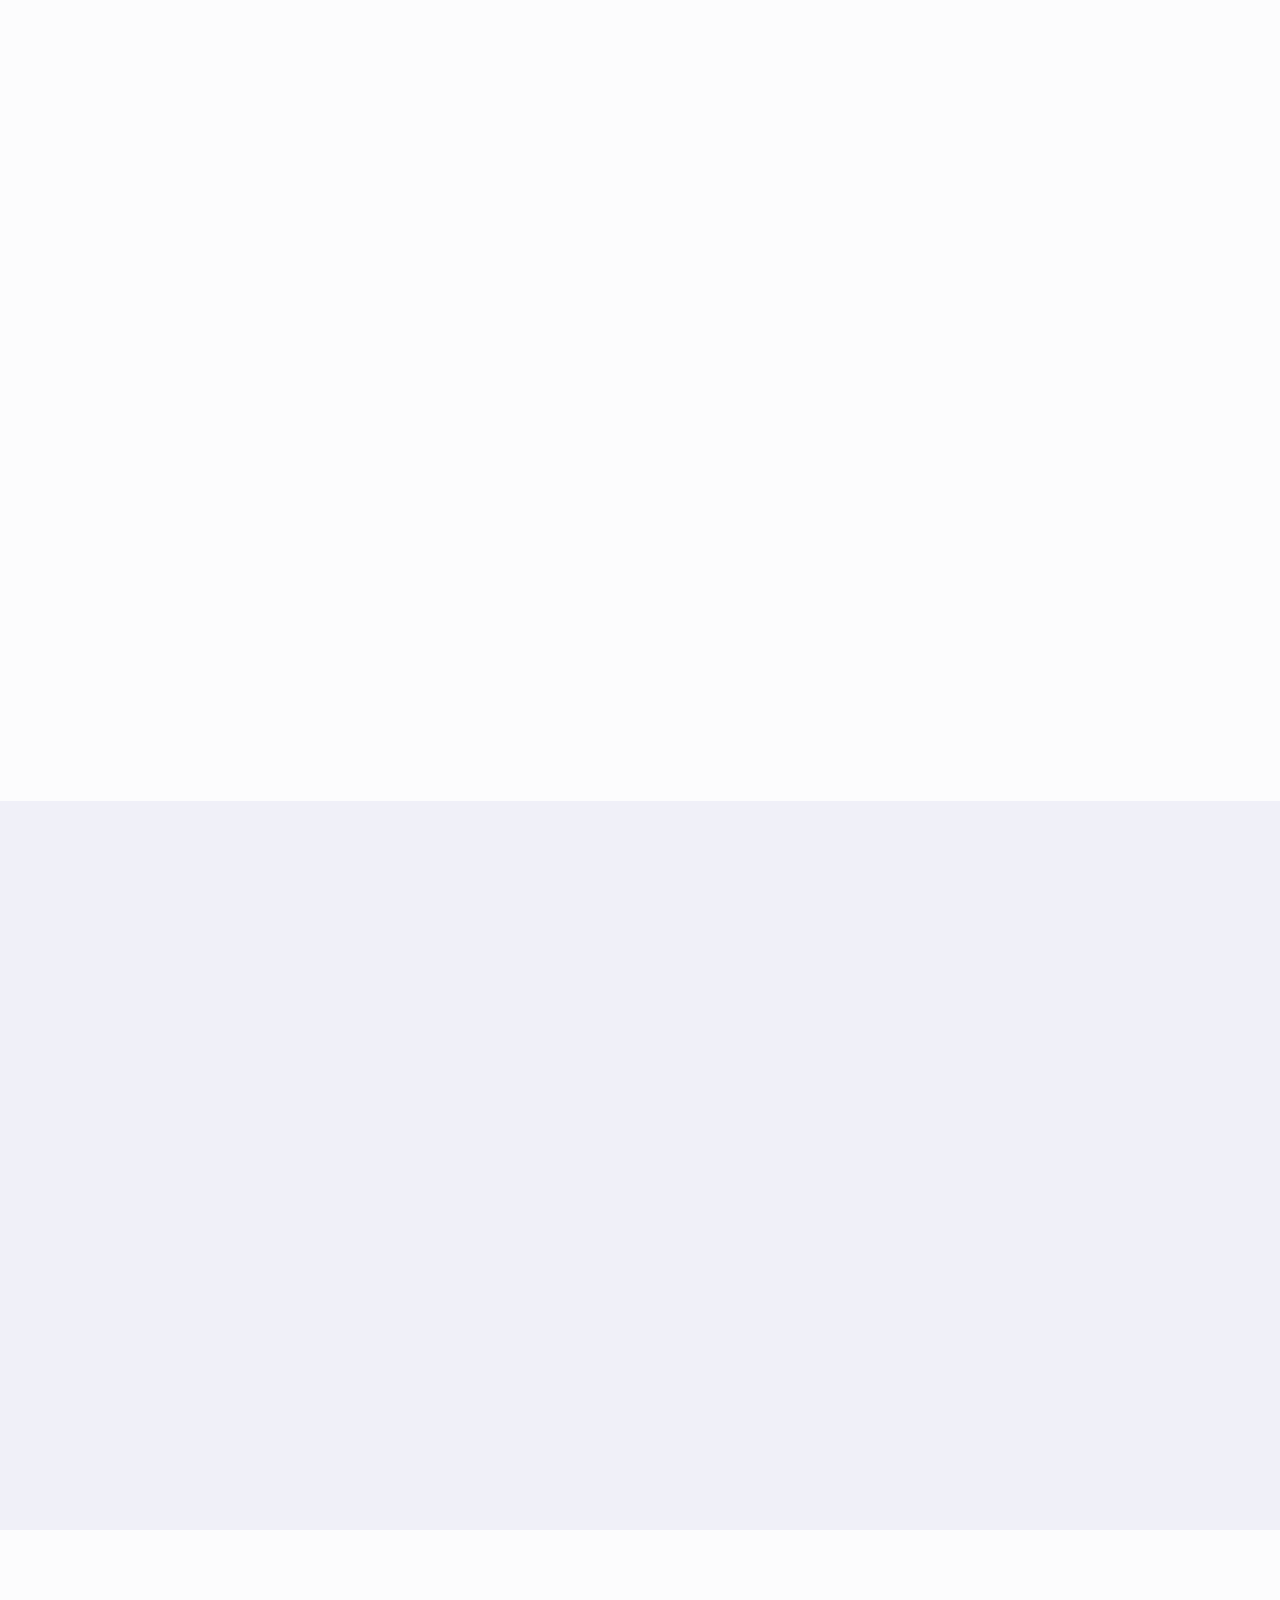
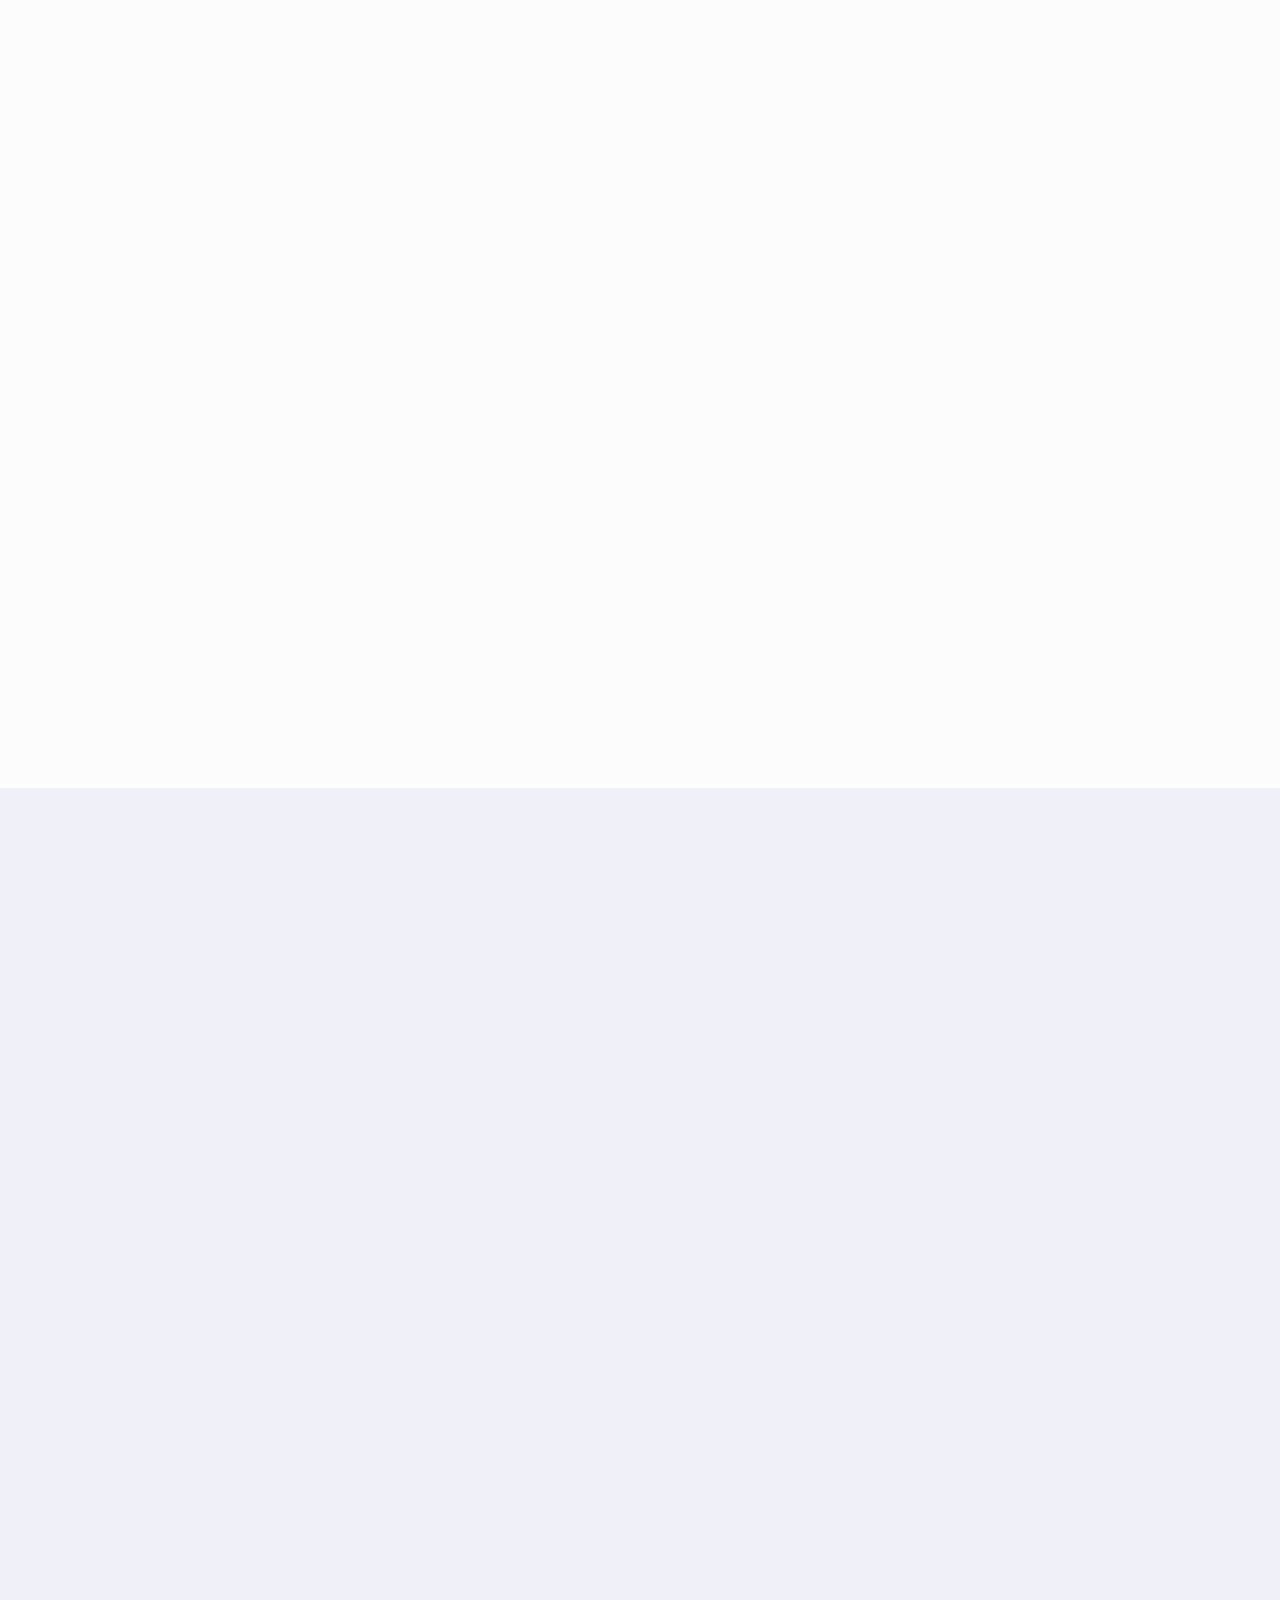
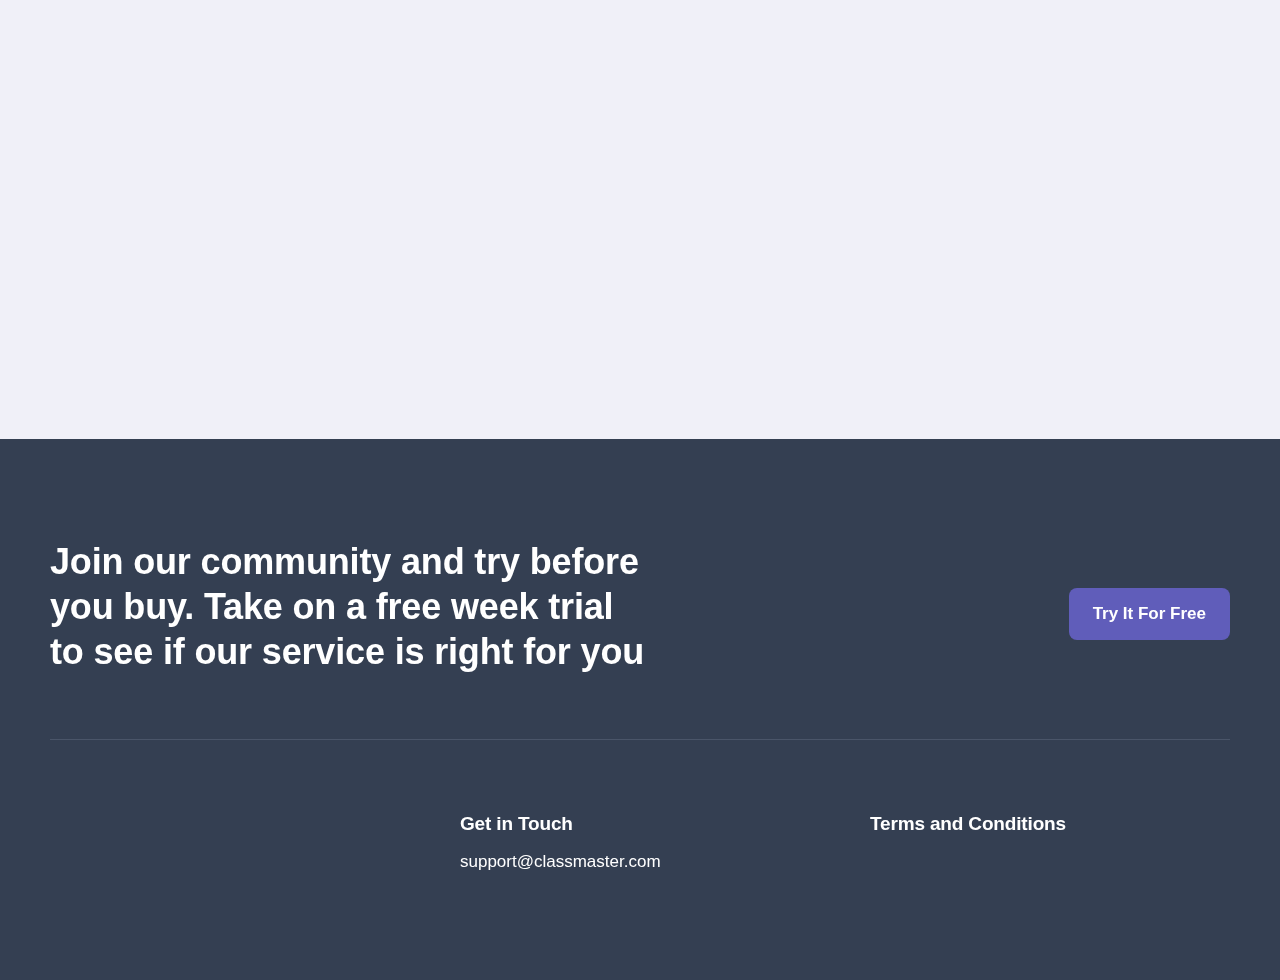
==== commit 3b3eee41: "Add files via upload" ====
--- a/index.html
+++ b/index.html
@@ -23,6 +23,11 @@
     <script src="https://www.gstatic.com/firebasejs/8.6.1/firebase-functions.js"></script>
     <script src="https://code.jquery.com/jquery-3.5.1.min.js"></script>
     <script src="https://ajax.googleapis.com/ajax/libs/webfont/1.6.26/webfont.js" type="text/javascript"></script>
+    <link href="https://cdn.jsdelivr.net/npm/select2@4.1.0-beta.1/dist/css/select2.min.css" rel="stylesheet" />
+
+    <!-- Scripts -->
+    <script src="https://ajax.googleapis.com/ajax/libs/jquery/3.5.1/jquery.min.js"></script>
+    <script src="https://cdn.jsdelivr.net/npm/select2@4.1.0-beta.1/dist/js/select2.min.js"></script>    
     <script type="text/javascript">
         WebFont.load({ google: { families: ["IBM Plex Serif:300,300italic,regular,italic,500,500italic,600,600italic,700,700italic"] } });
         !function (o, c) { var n = c.documentElement, t = " w-mod-"; n.className += t + "js", ("ontouchstart" in o || o.DocumentTouch && c instanceof DocumentTouch) && (n.className += t + "touch") }(window, document);
@@ -62,10 +67,9 @@
             </div>
         <div>
     </div>
-
-
-</div>
-<div id="content">
+    <div id="content"></div>
+    </div>
+    
 </body>
 </html>
 
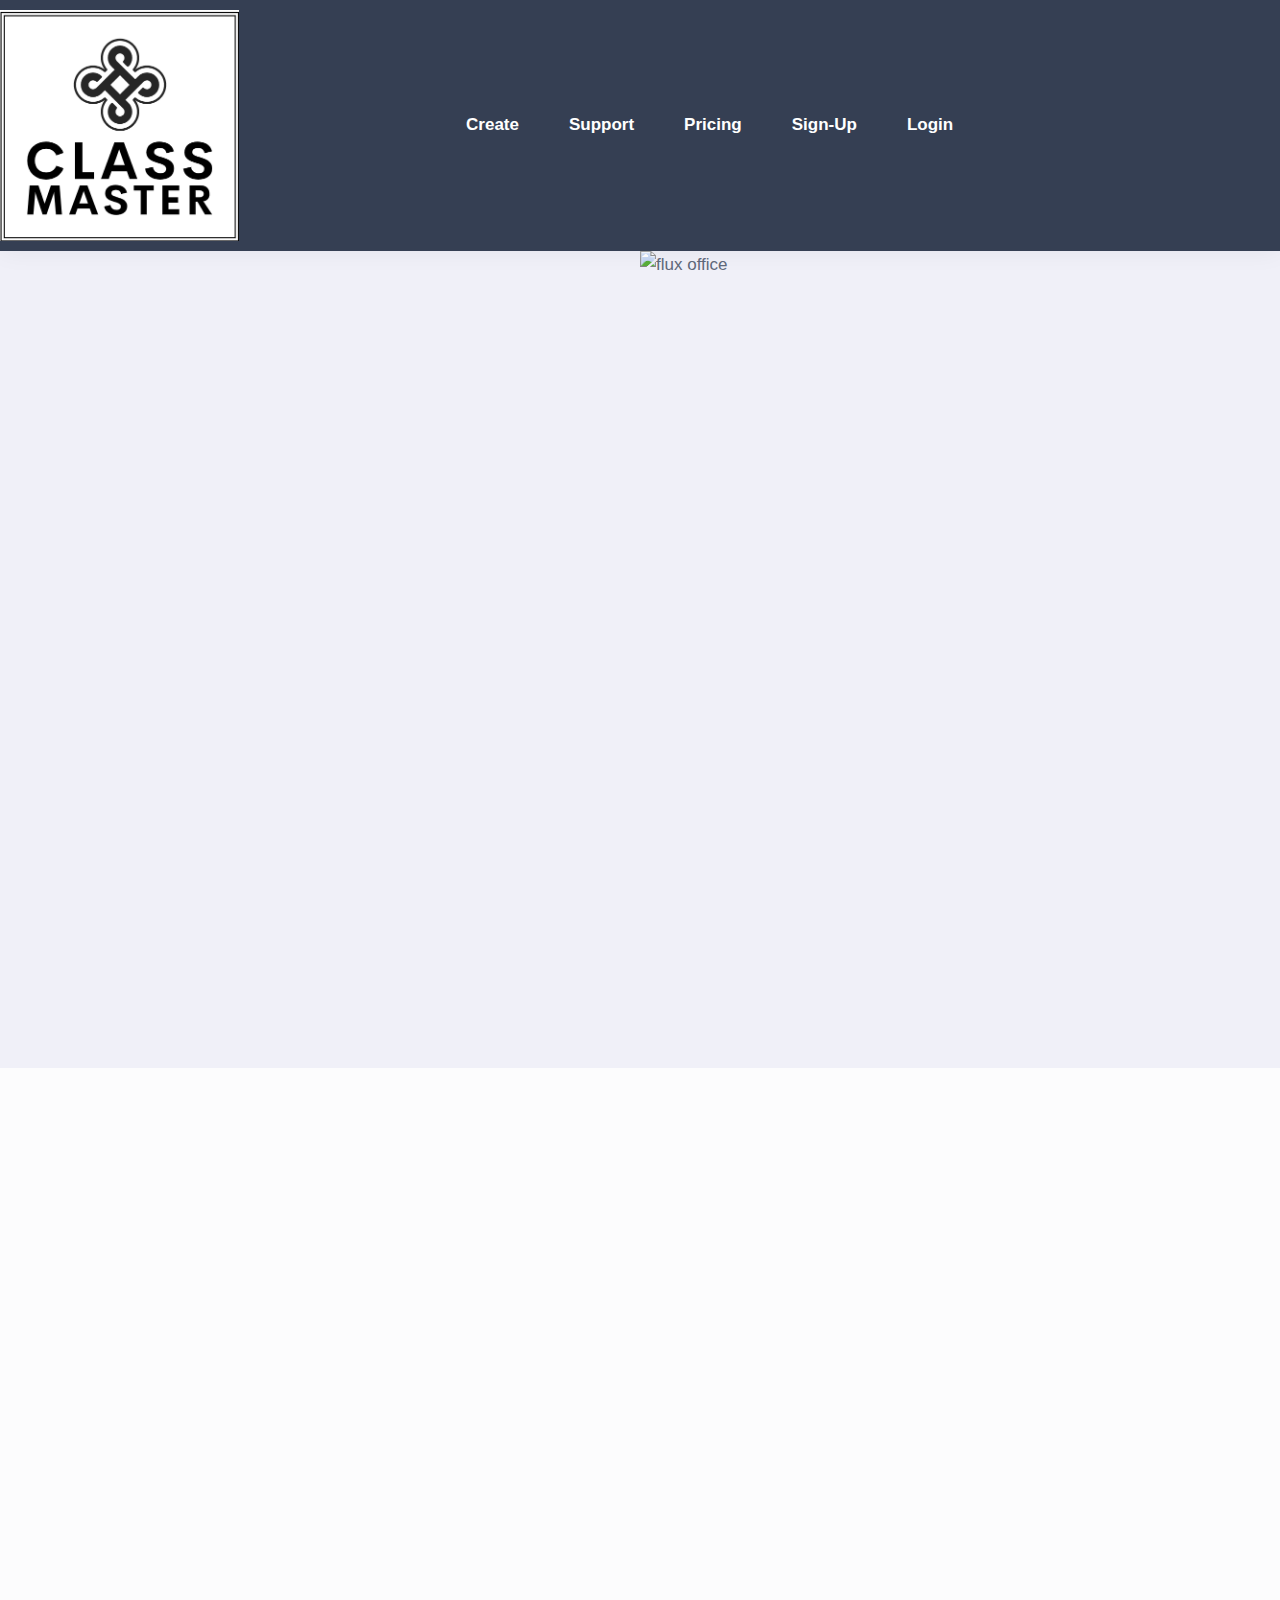
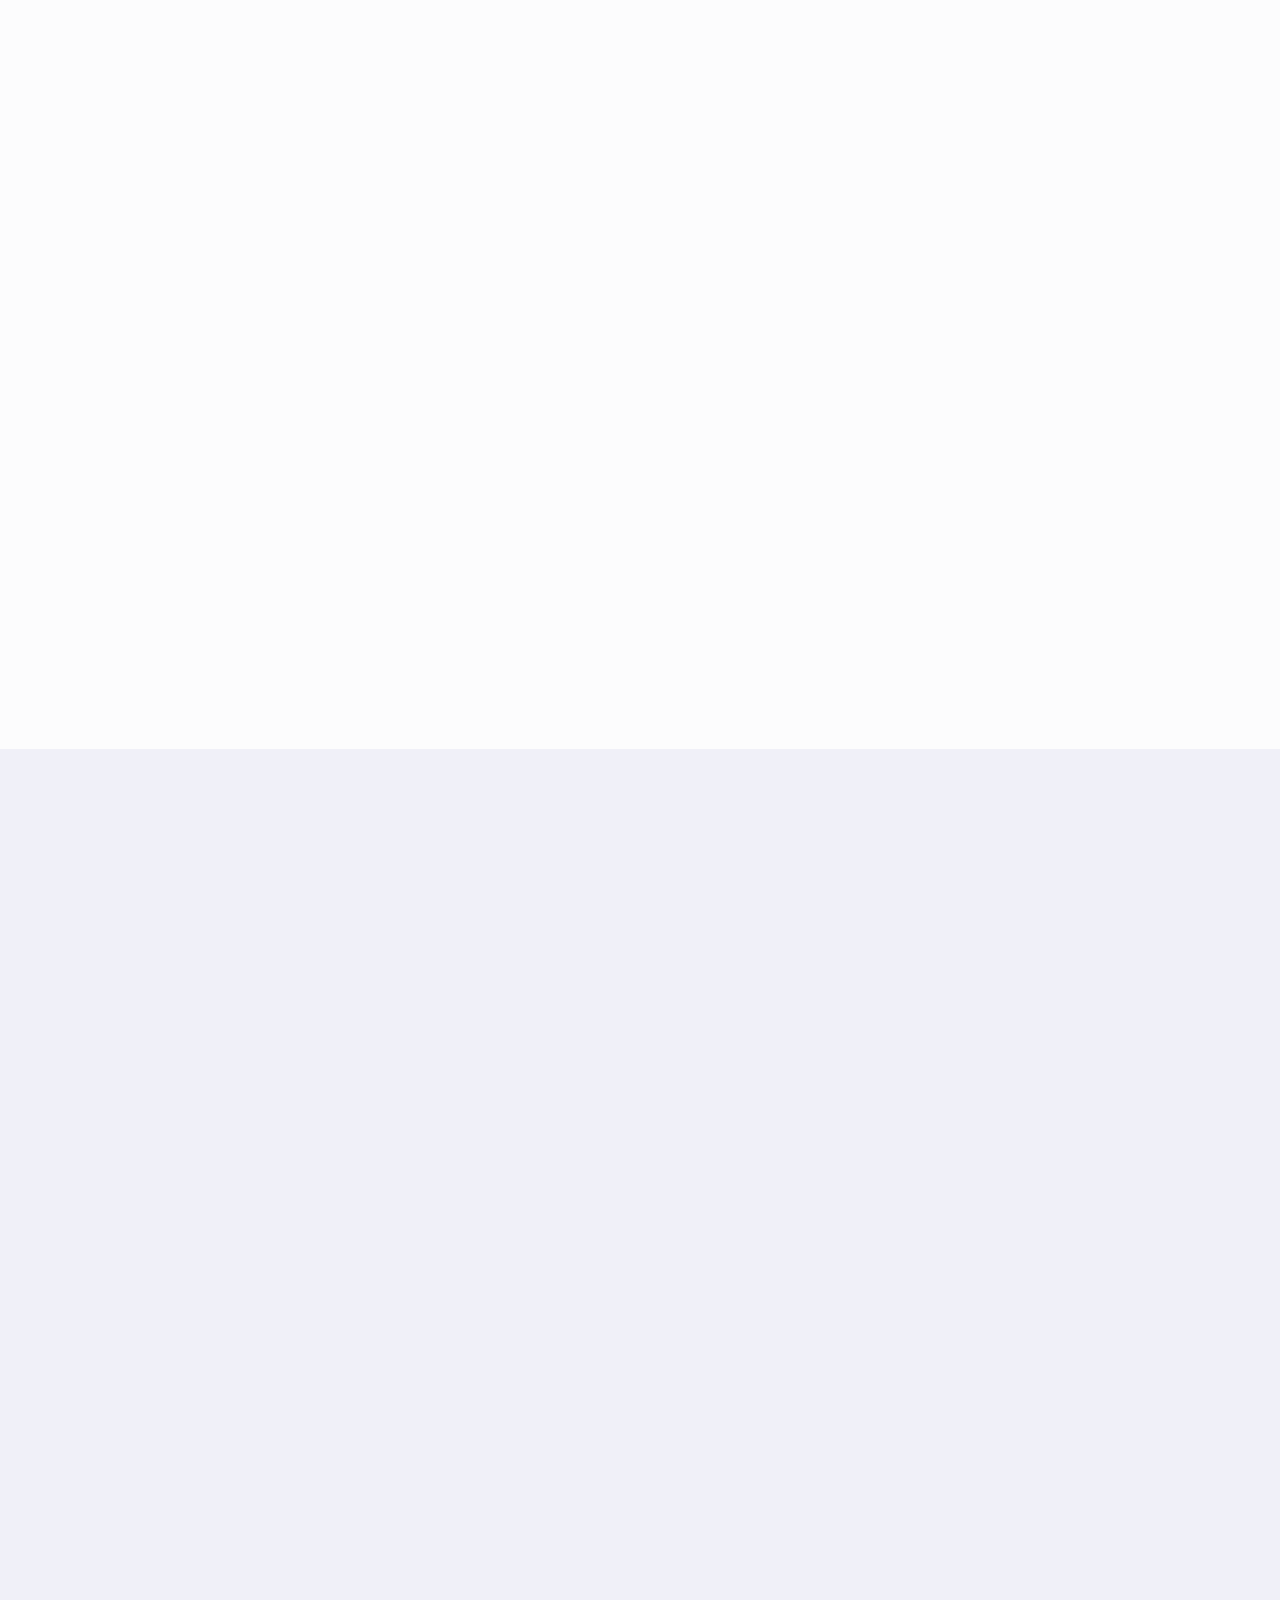
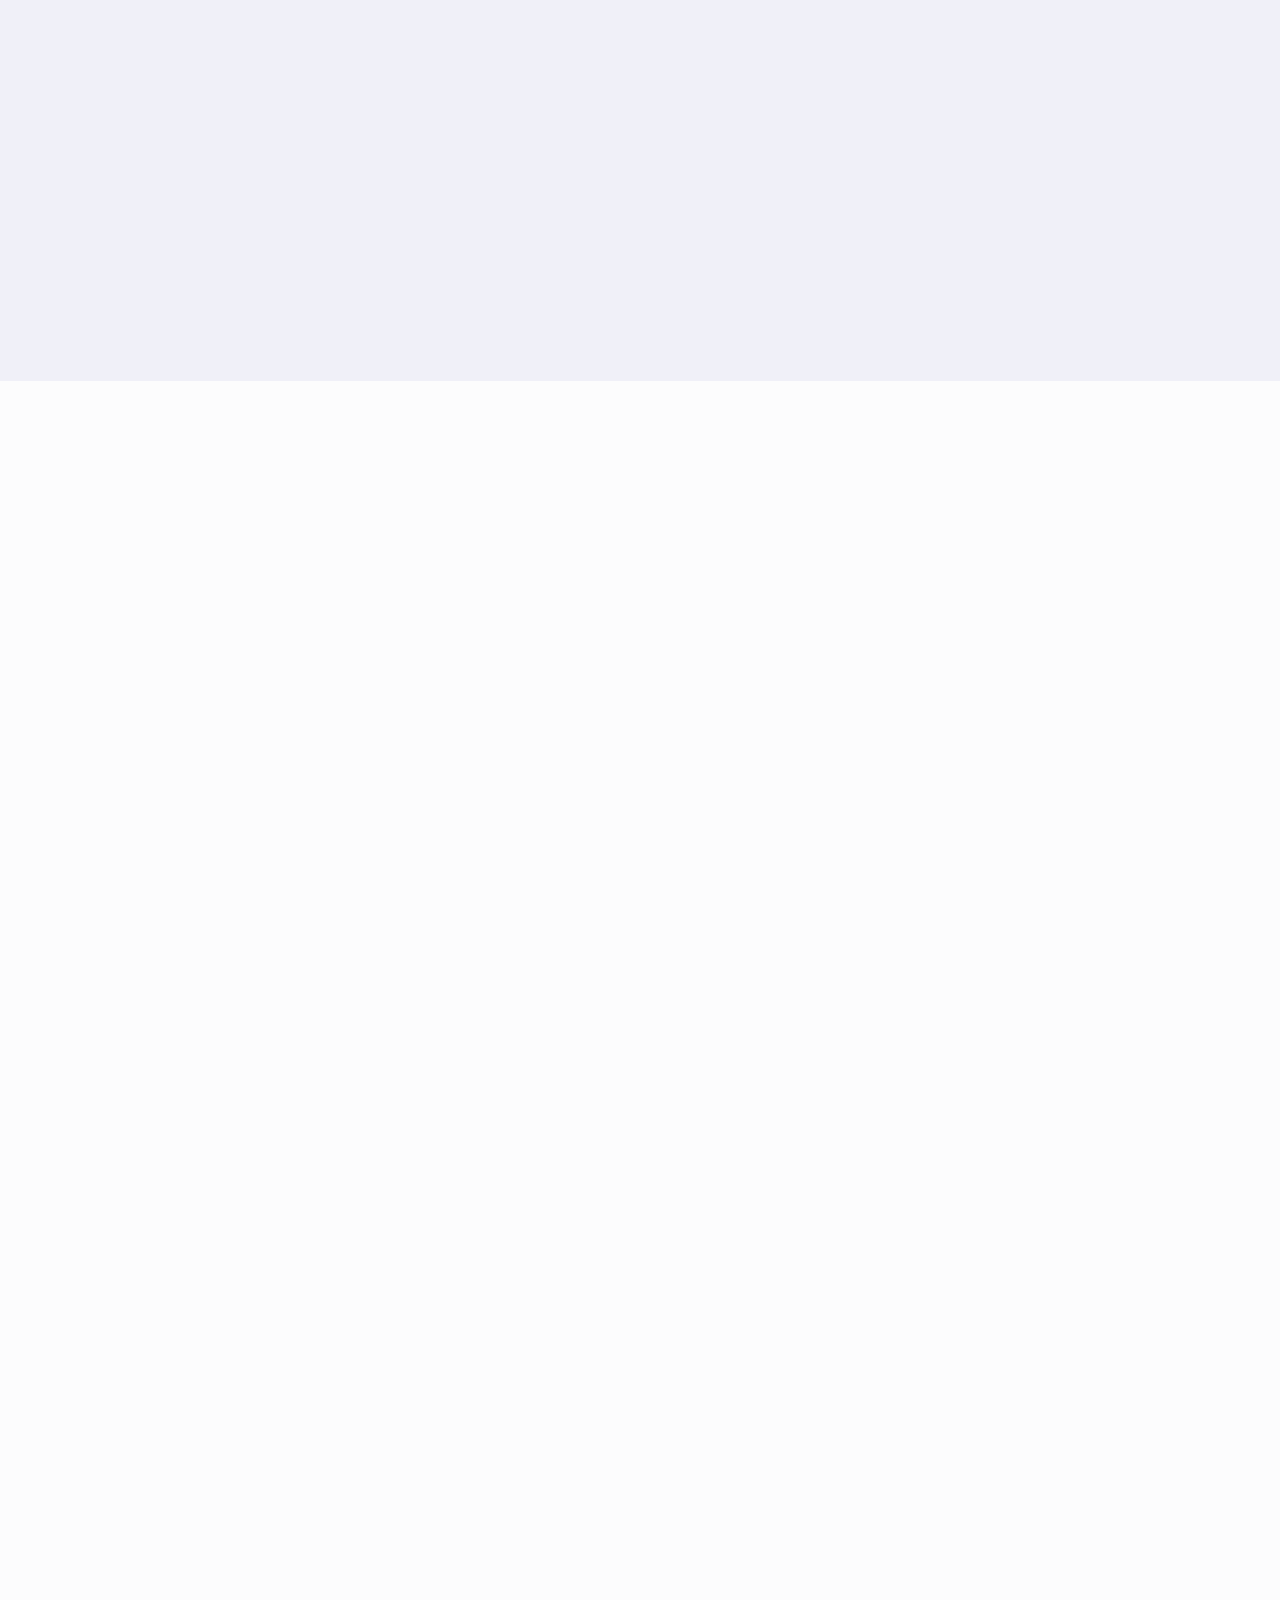
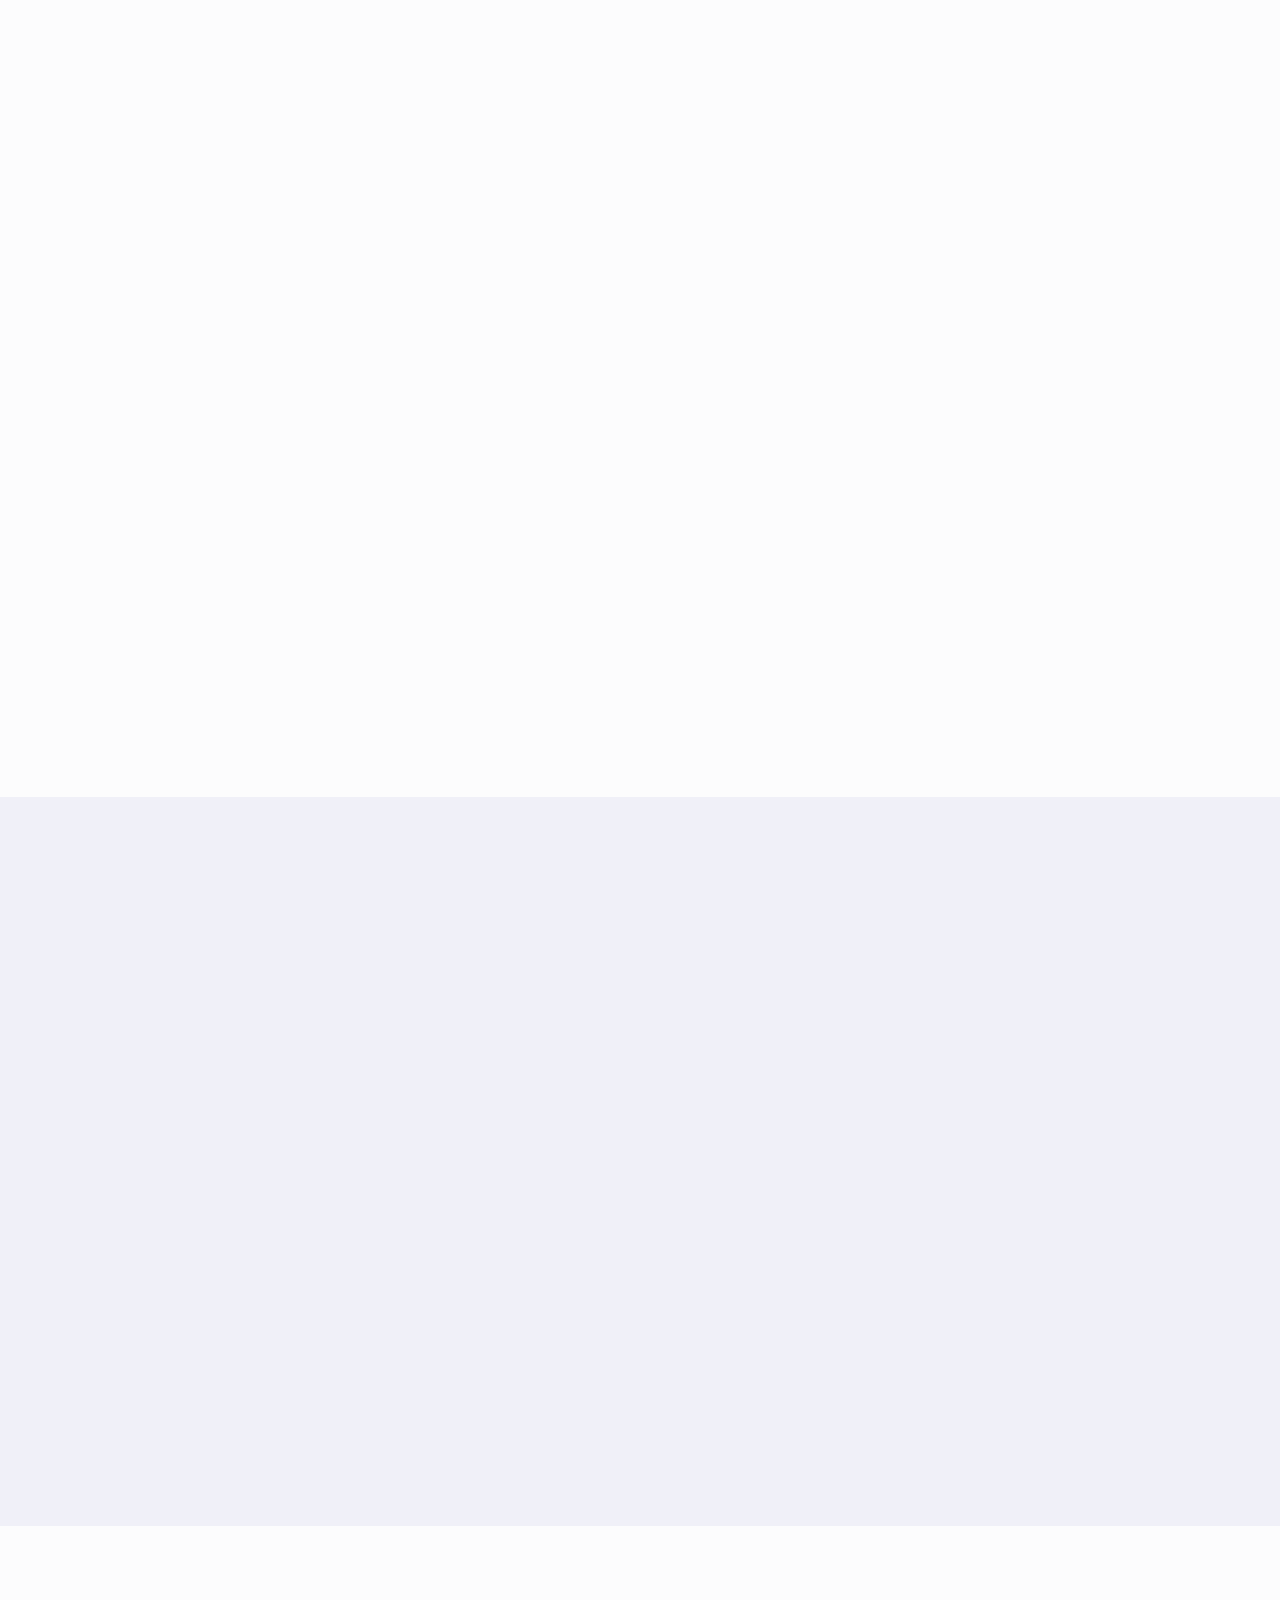
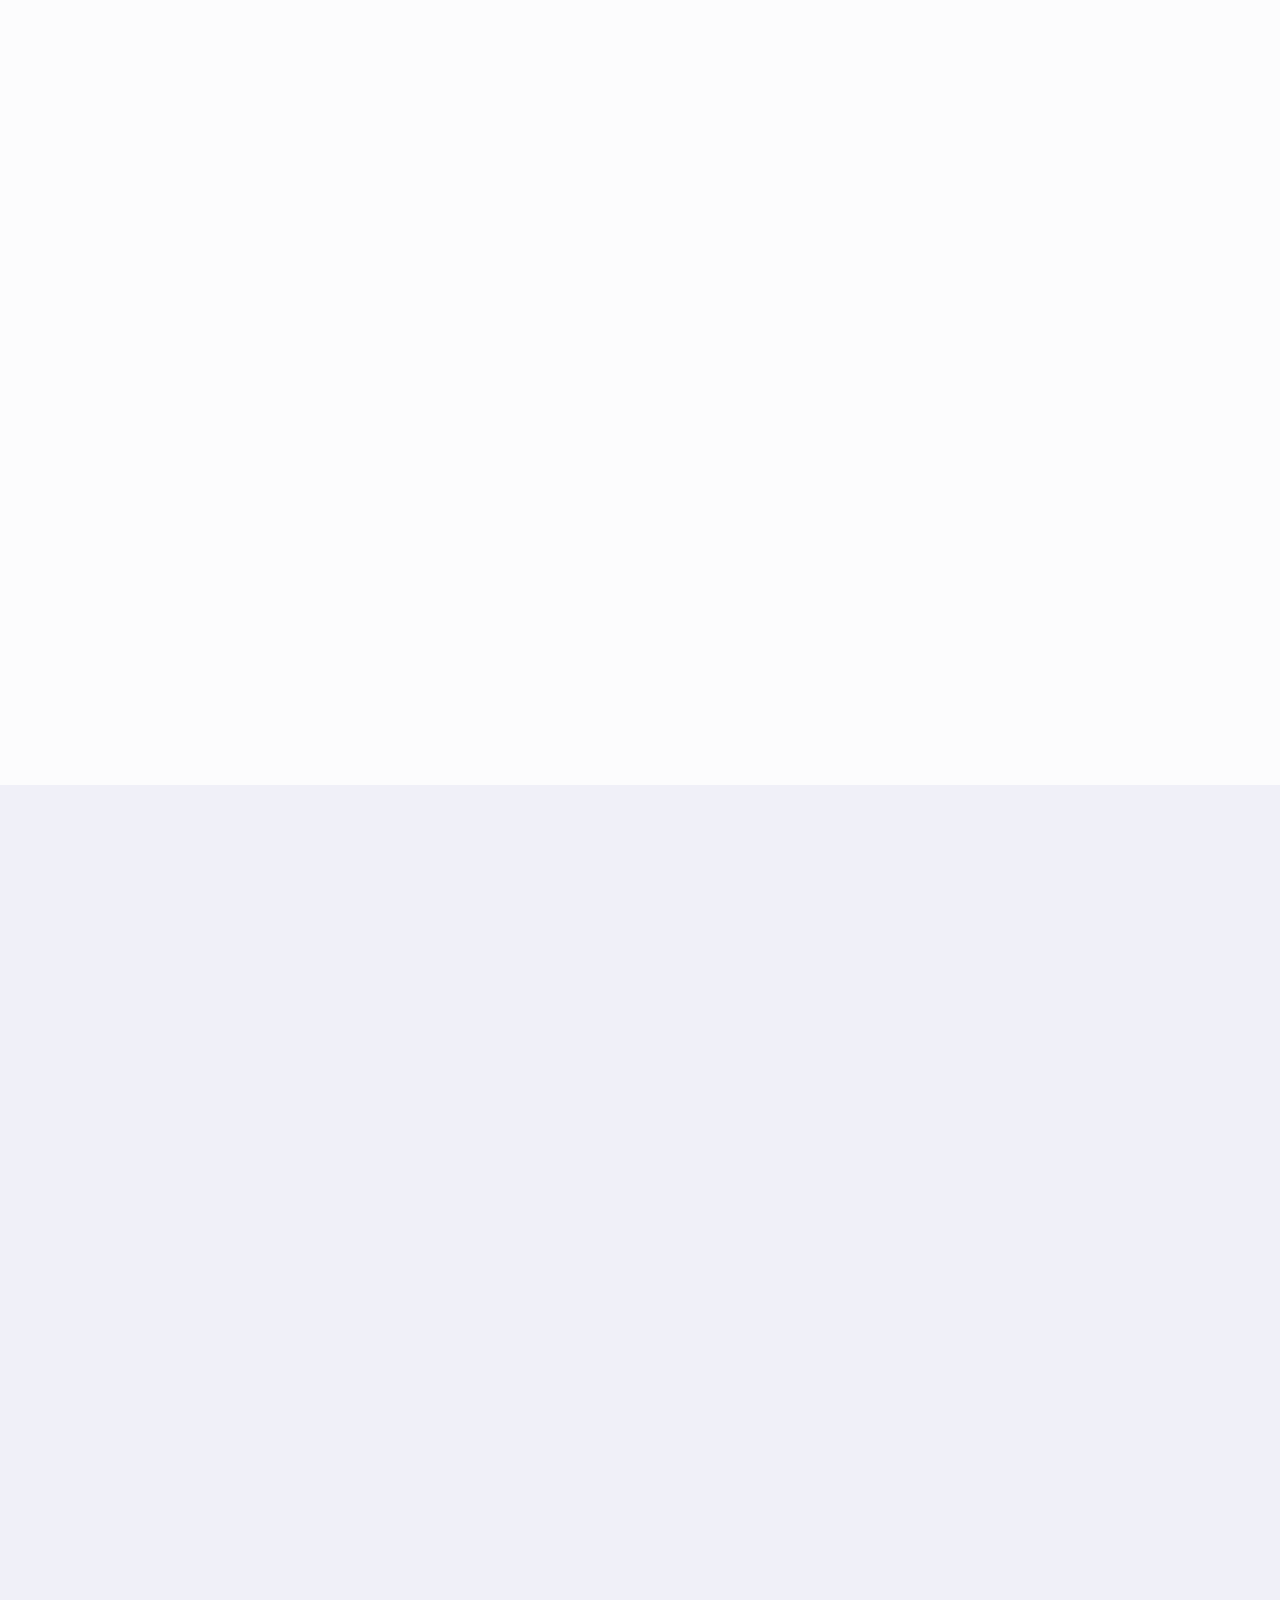
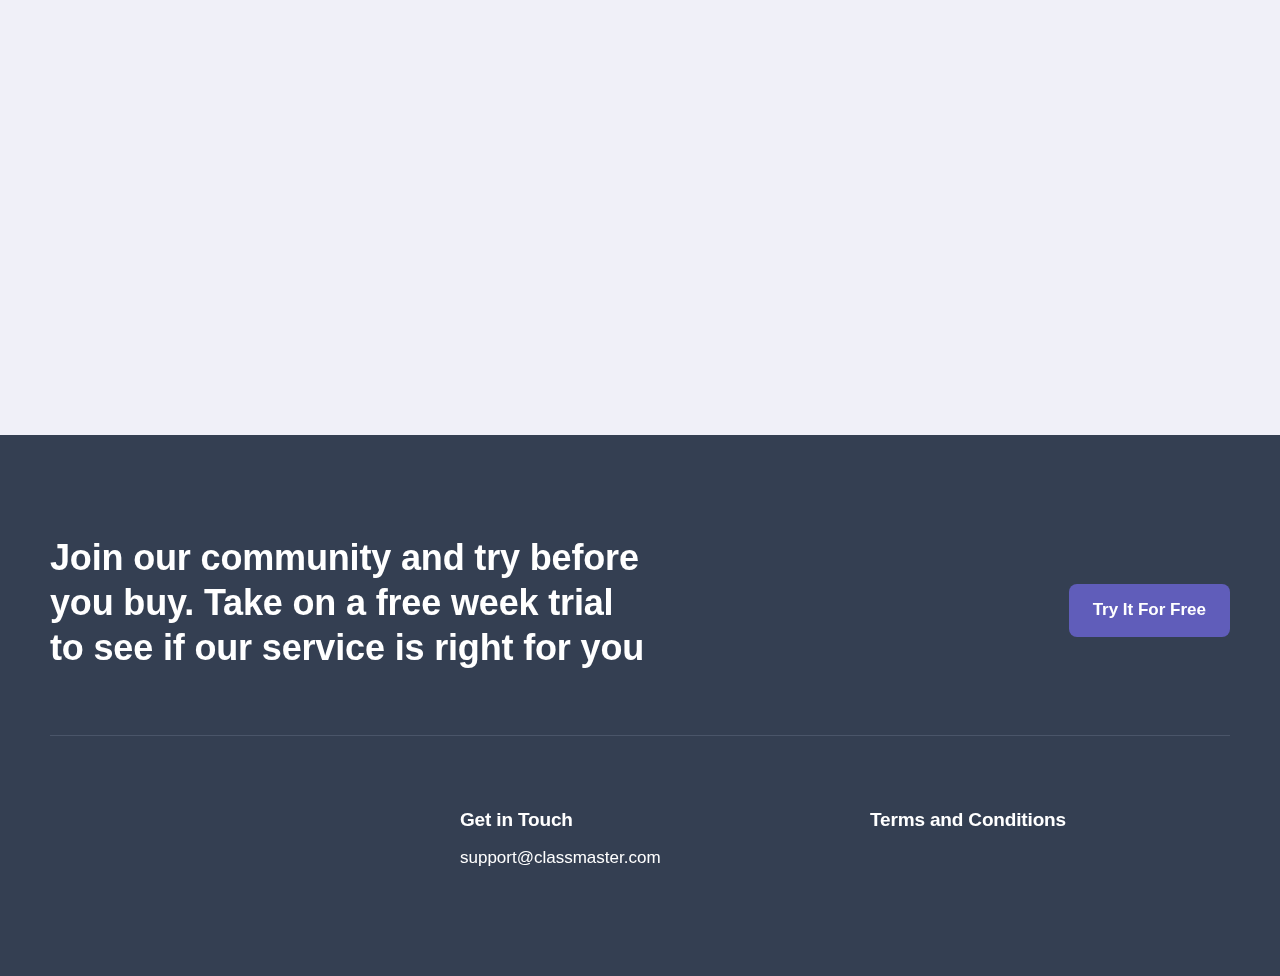
==== commit d7249729: "Add files via upload" ====
--- a/index.html
+++ b/index.html
@@ -21,13 +21,15 @@
     <script src="https://www.gstatic.com/firebasejs/8.6.1/firebase-firestore.js"></script>
     <script src="https://www.gstatic.com/firebasejs/8.6.1/firebase-storage.js"></script>
     <script src="https://www.gstatic.com/firebasejs/8.6.1/firebase-functions.js"></script>
+    <link href="https://cdn.jsdelivr.net/npm/select2@4.1.0-beta.1/dist/css/select2.min.css" rel="stylesheet" />
     <script src="https://code.jquery.com/jquery-3.5.1.min.js"></script>
     <script src="https://ajax.googleapis.com/ajax/libs/webfont/1.6.26/webfont.js" type="text/javascript"></script>
-    <link href="https://cdn.jsdelivr.net/npm/select2@4.1.0-beta.1/dist/css/select2.min.css" rel="stylesheet" />
+    <script src="https://cdn.jsdelivr.net/npm/select2@4.1.0-beta.1/dist/js/select2.min.js"></script>
 
     <!-- Scripts -->
     <script src="https://ajax.googleapis.com/ajax/libs/jquery/3.5.1/jquery.min.js"></script>
-    <script src="https://cdn.jsdelivr.net/npm/select2@4.1.0-beta.1/dist/js/select2.min.js"></script>    
+    
+        
     <script type="text/javascript">
         WebFont.load({ google: { families: ["IBM Plex Serif:300,300italic,regular,italic,500,500italic,600,600italic,700,700italic"] } });
         !function (o, c) { var n = c.documentElement, t = " w-mod-"; n.className += t + "js", ("ontouchstart" in o || o.DocumentTouch && c instanceof DocumentTouch) && (n.className += t + "touch") }(window, document);
@@ -67,9 +69,7 @@
             </div>
         <div>
     </div>
-    <div id="content"></div>
-    </div>
-    
+<main class="hideable-content">    
 </body>
 </html>
 
@@ -811,7 +811,8 @@
     <script src="./script.js"
         type="text/javascript"></script>
 </body>
-
+</main>
+<div id="content"></div>
 </html>
 <script>
     
--- a/style.css
+++ b/style.css
@@ -2562,6 +2562,8 @@
     justify-content: space-between;
     align-items: flex-end;
     display: flex;
+    background-color: #353f53;
+
   }
   
   .navbar {
@@ -2577,6 +2579,7 @@
   
   .navbar-space {
     height: 10px;
+    background-color: #353f53;
   }
   
   .navbar-inner {
@@ -2604,12 +2607,12 @@
     align-items: center;
     margin-bottom: 0;
     padding-bottom: 0;
-    padding-left: 0;
+    padding-right: 100px;
     display: flex;
   }
   
   .nav-link {
-    color: #343f52;
+    color: #ffffff;
     align-items: center;
     margin-left: 0;
     margin-right: 0;
@@ -4004,8 +4007,8 @@
   }
   #userProfilePic {
     border-radius: 50%;
-    width: 40px;
-    height: 40px;
+    width: 80px;
+    height: 80px;
   }
   .nav-link span {
     display: inline-block;
@@ -4053,6 +4056,7 @@
   border: 1px solid #ccc !important;
   border-radius: 4px !important;
   box-sizing: border-box !important;
+  z-index: 9999;
 }
 
 
@@ -4102,10 +4106,16 @@
   justify-content: center;
   align-items: center;
   min-height: 300px; /* Or set to the minimum height you want */
+  position: relative;
 }
 
 .spacer {
-  background-color: white;
+  background-color: #353f53;
+  height: 50px; /* Adjust as needed */
+  width: 100%;
+}
+.spacer2 {
+  background-color: #515969;
   height: 50px; /* Adjust as needed */
   width: 100%;
 }
@@ -4119,9 +4129,9 @@
 }
 
 .logo2 {
-  width: 100px; /* Adjust as needed */ 
+  width: 300px; /* Adjust as needed */ 
   height: auto;
-  margin-left: 50px; /* Add some space to the left of the logo */
+  ; /* Add some space to the left of the logo */
 }
 .footer-text2 {
   margin: 0 auto; /* Center the div horizontally */
@@ -4154,11 +4164,11 @@
 }
 #loading-spinner {
   border: 16px solid #f3f3f3; /* Light grey */
-  border-top: 16px solid #3498db; /* Blue */
+  border-top: 16px solid #043454; /* Blue */
   border-radius: 50%;
   width: 120px;
   height: 120px;
-  animation: spin 2s linear infinite;
+  animation: spin 1s linear infinite;
 }
 
 @keyframes spin {
@@ -4185,5 +4195,42 @@
 .heading-section h1 {
   margin: 0;
 }
+.heading-section h2 {
+  margin: 0;
+}
+#userName {
+  color: #fff; /* #fff is the color code for white */
+}
+.profile-link {
+  display: flex;
+  flex-direction: column;
+  align-items: center;
+  color: white; /* Set the text color to white */
+  font-family:  Neue, Helvetica, Ubuntu, Segoe UI, Verdana, sans-serif;
+}
+#userProfilePicListItem {
+  flex-direction: column;
+}
+
+.navigation-buttons {
+  position: absolute; /* Position the buttons absolutely within the resource-display div */
+  bottom: 10px; /* Position from the bottom */
+  right: 10px; /* Position from the right */
+}
+
+.nav-button {
+  background-color: #f0f0f0; /* Light gray background */
+  border: none; /* Remove border */
+  padding: 5px 10px; /* Padding around the text */
+  margin: 0 5px; /* Space between the buttons */
+  cursor: pointer; /* Change cursor to pointer on hover */
+}
+
+.nav-button:hover {
+  background-color: #ddd; /* Darker gray background on hover */
+}
 
 
+
+
+
